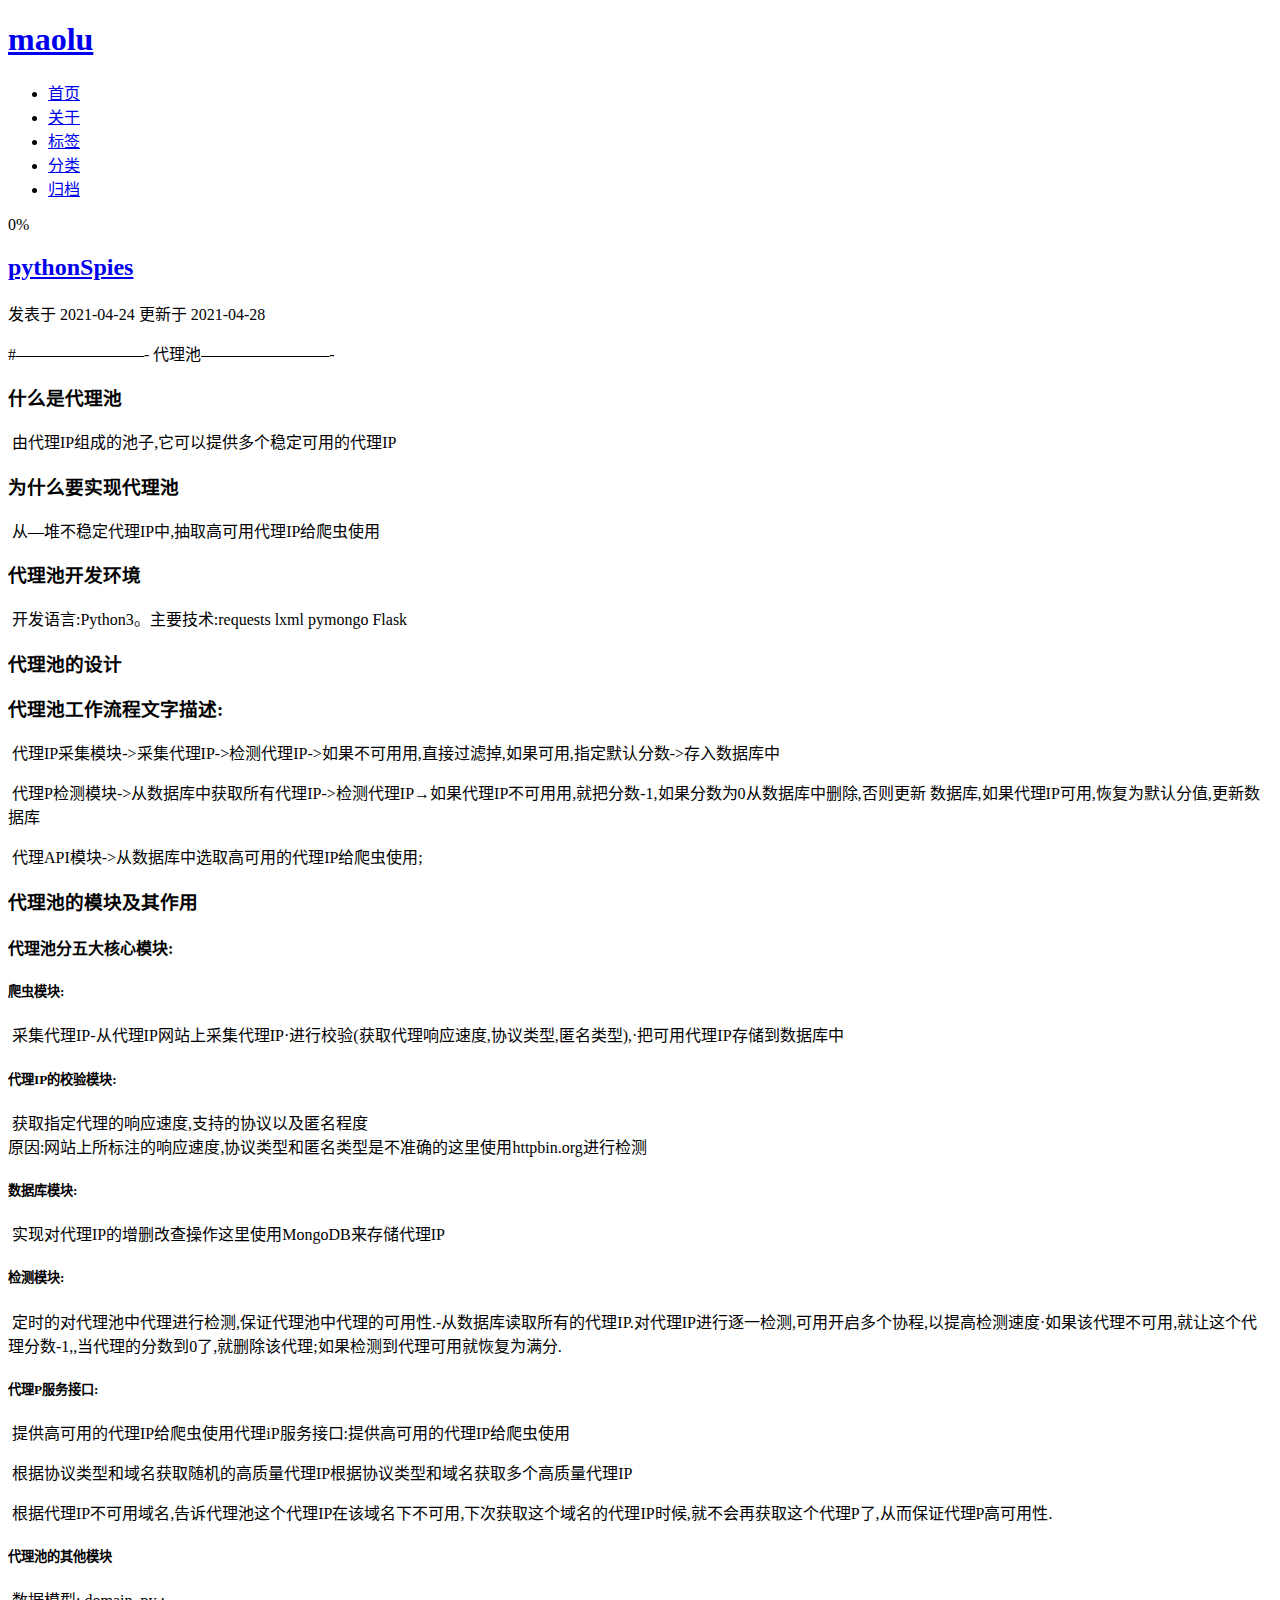
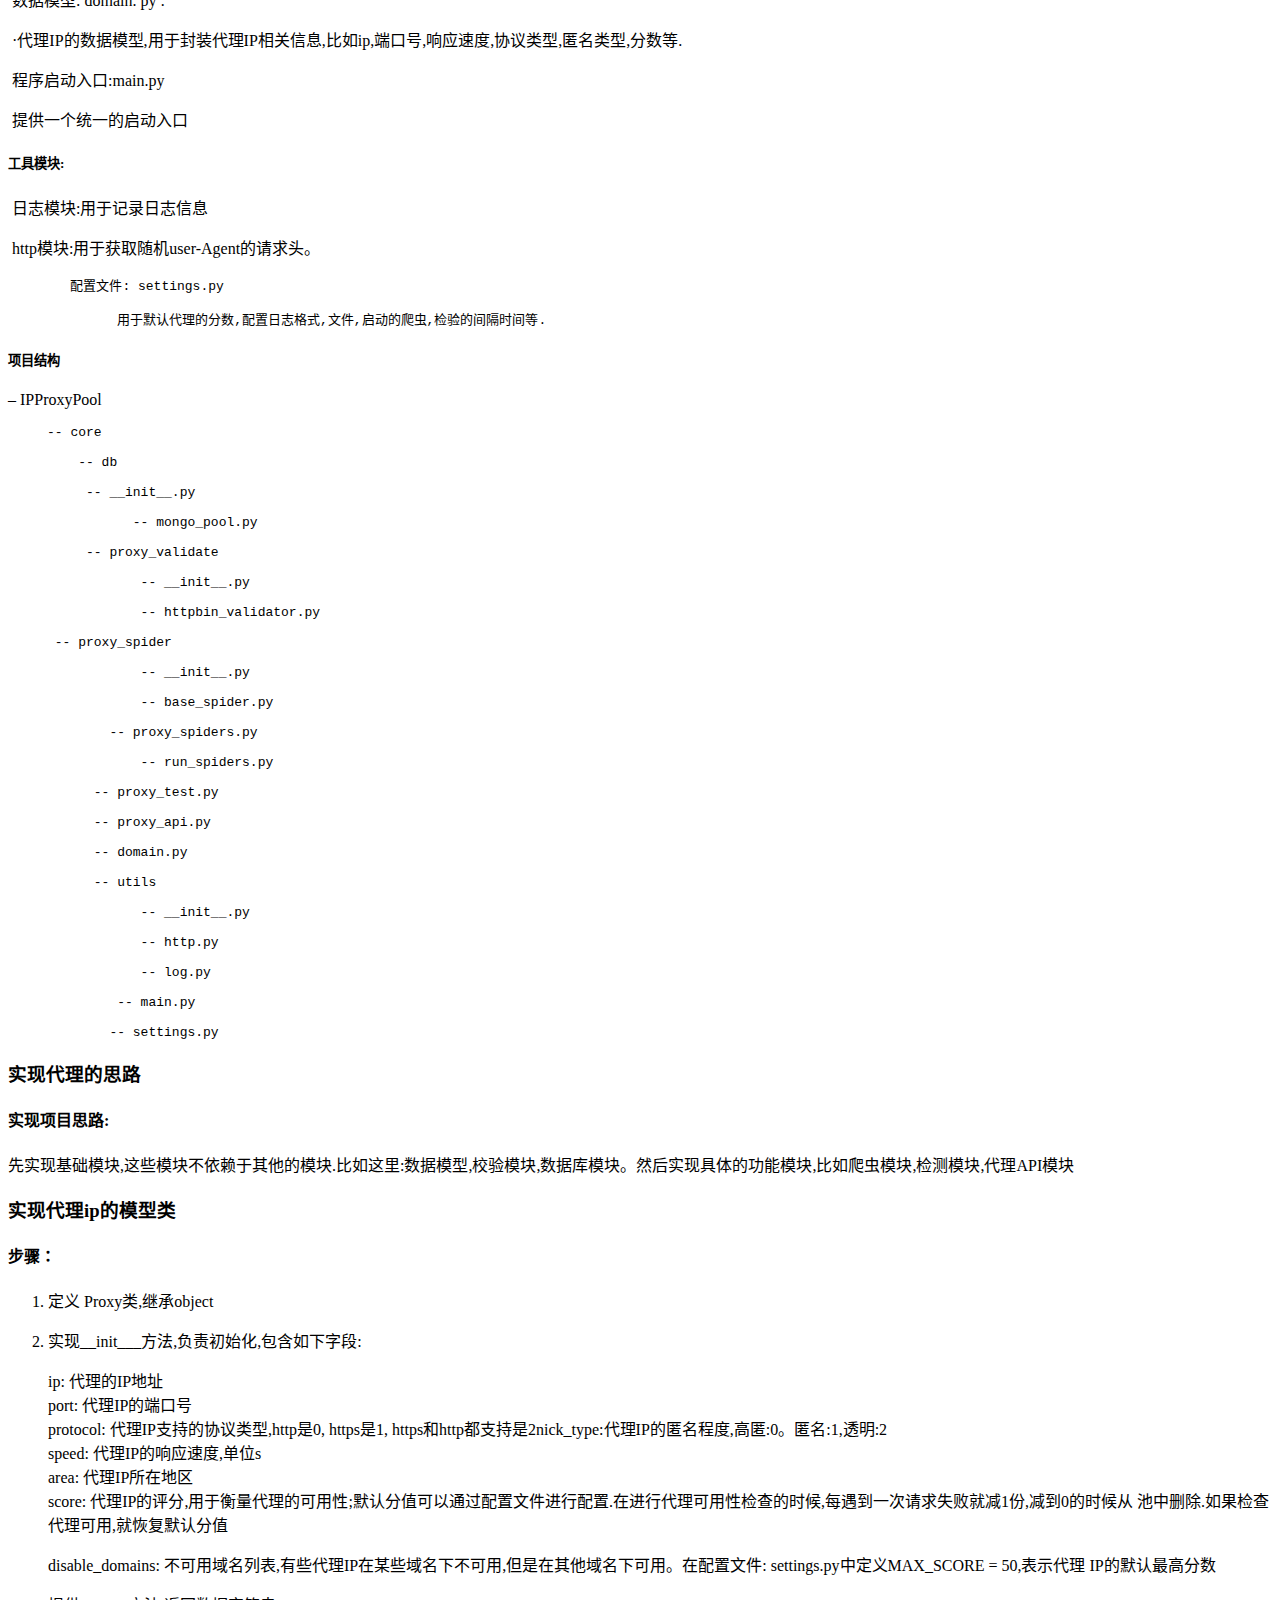
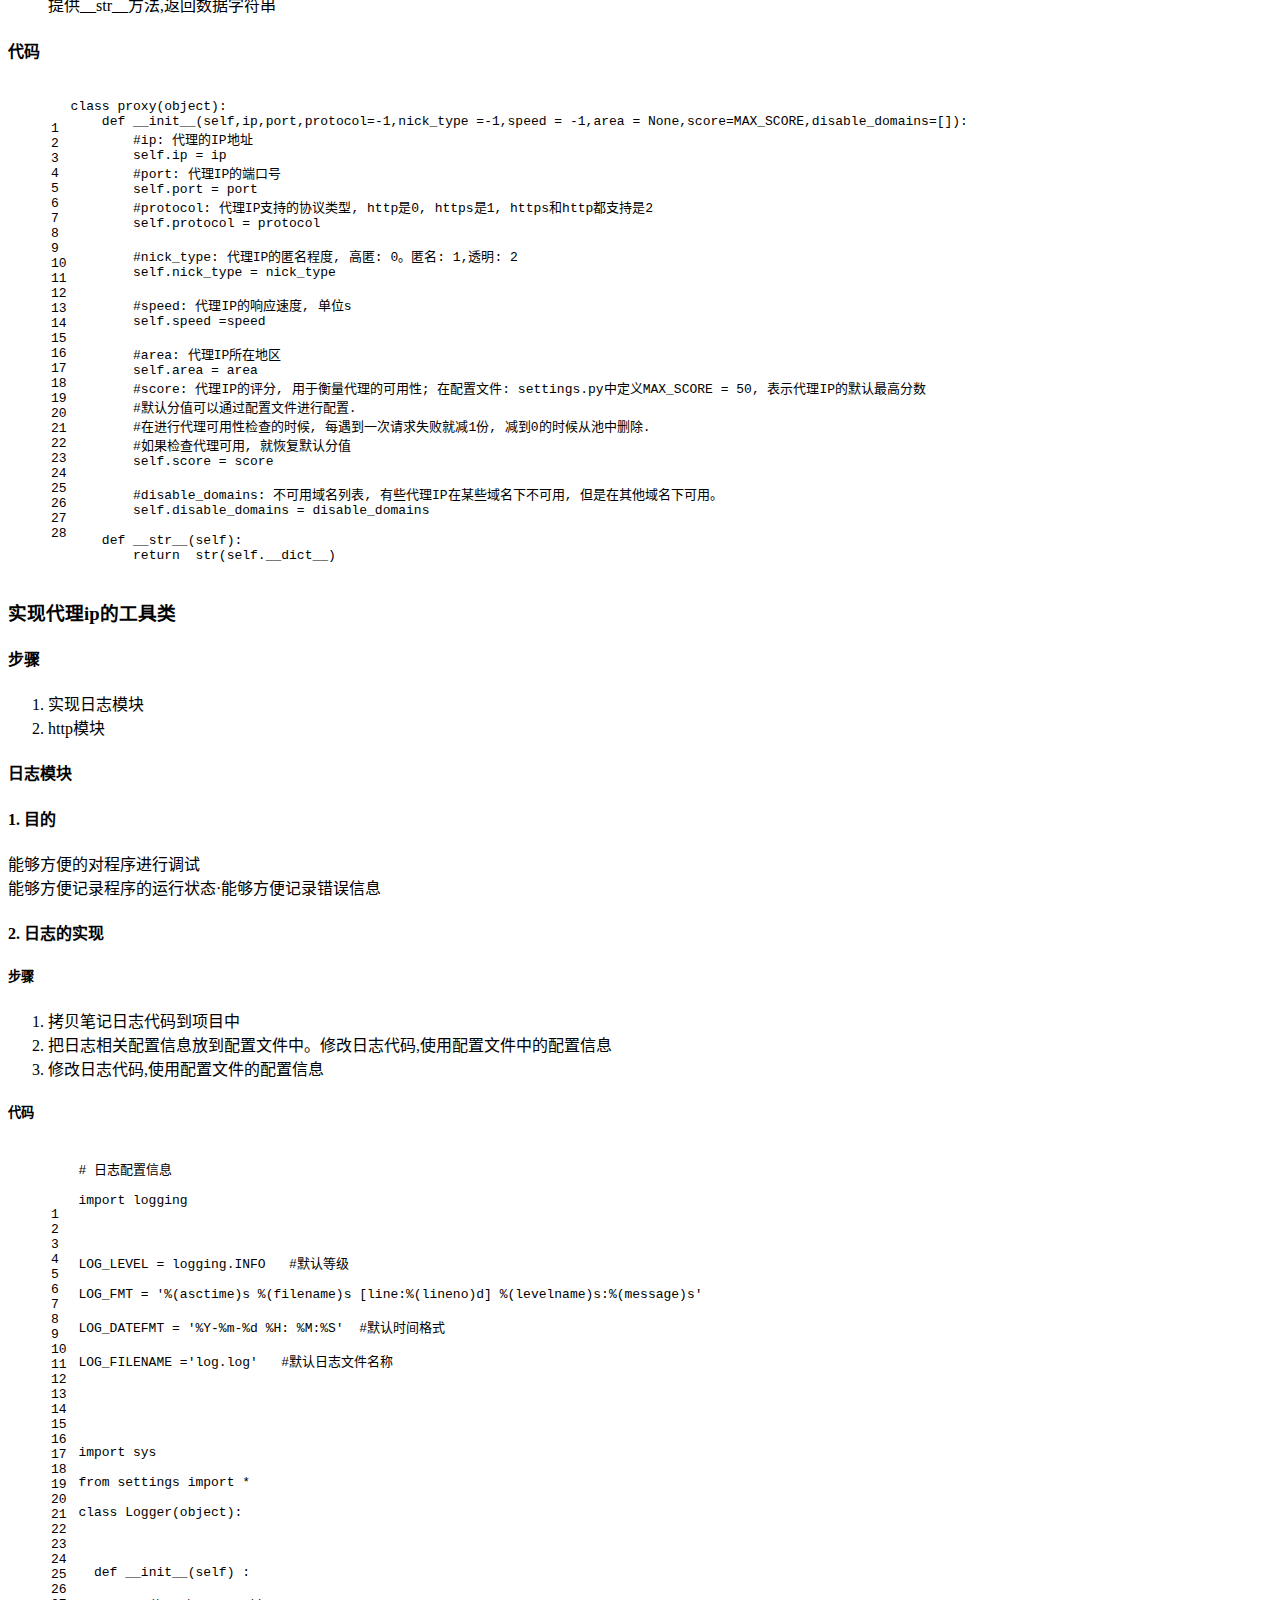
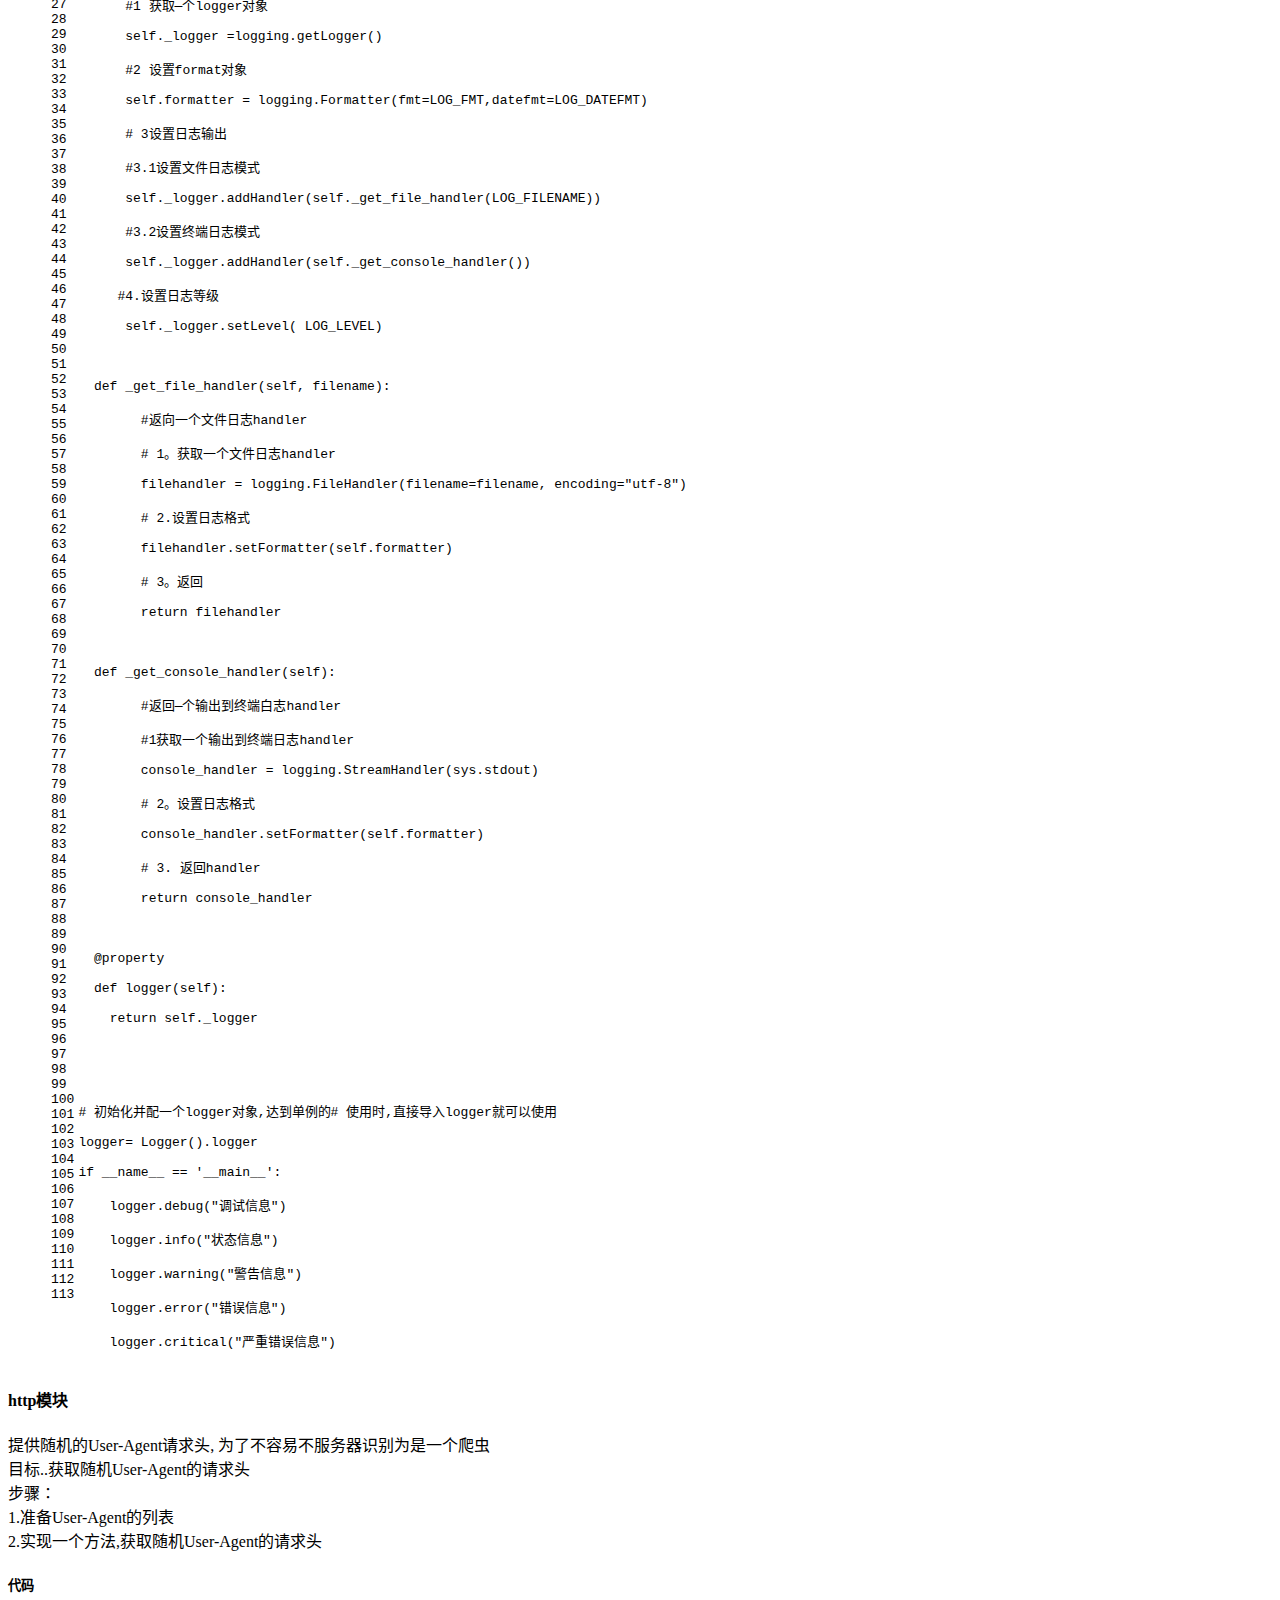
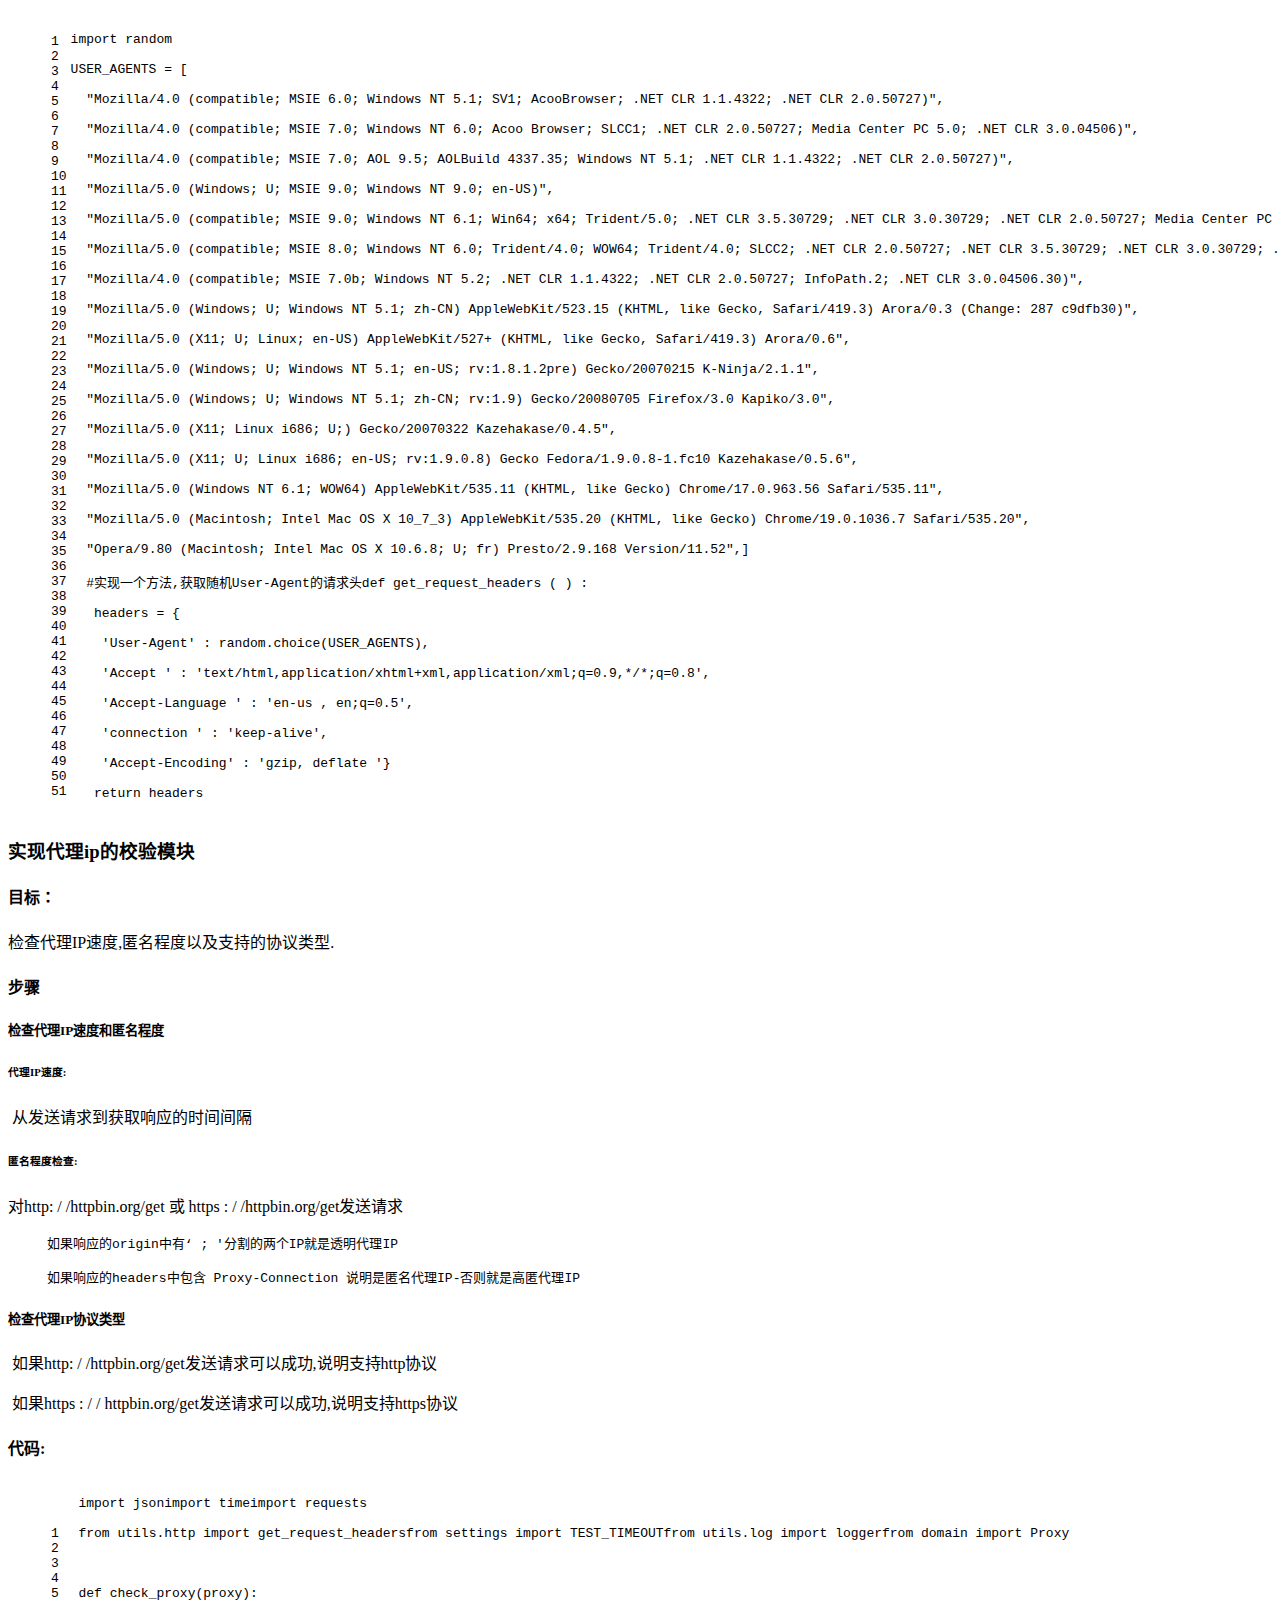
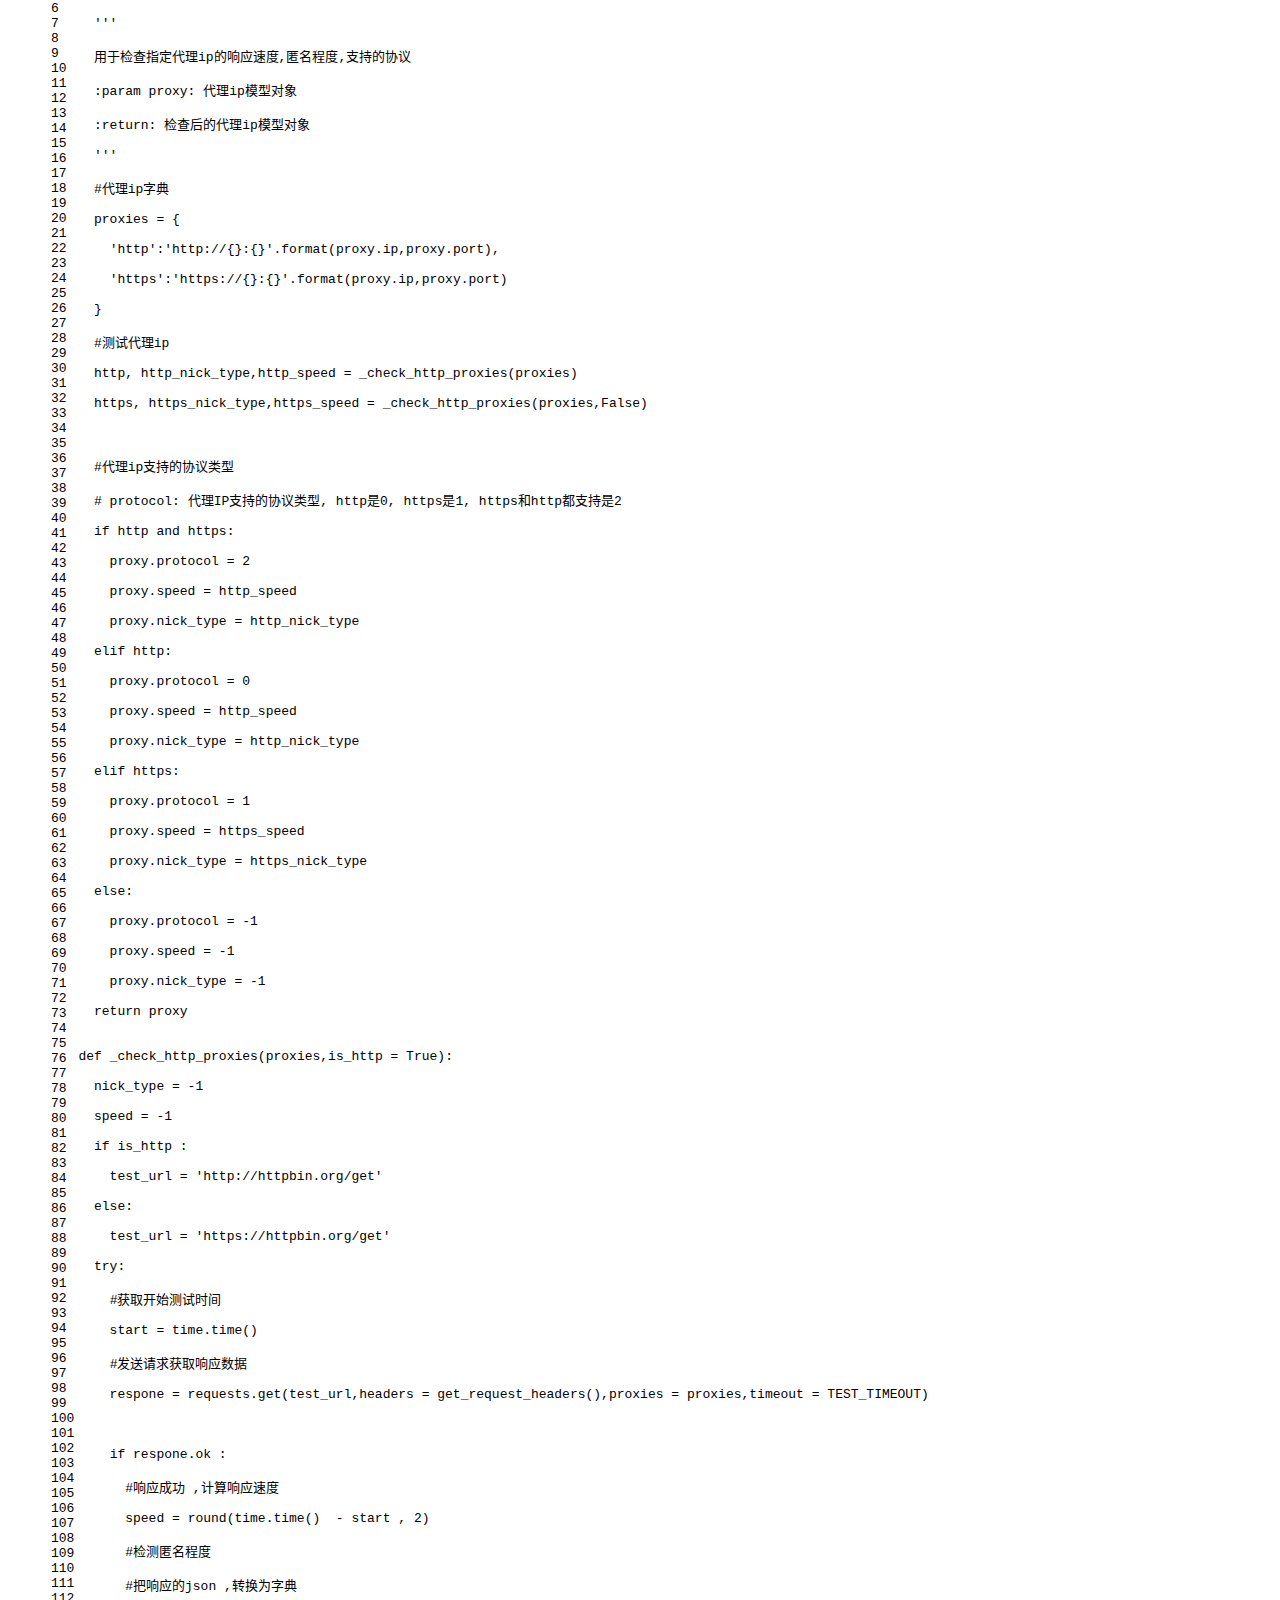
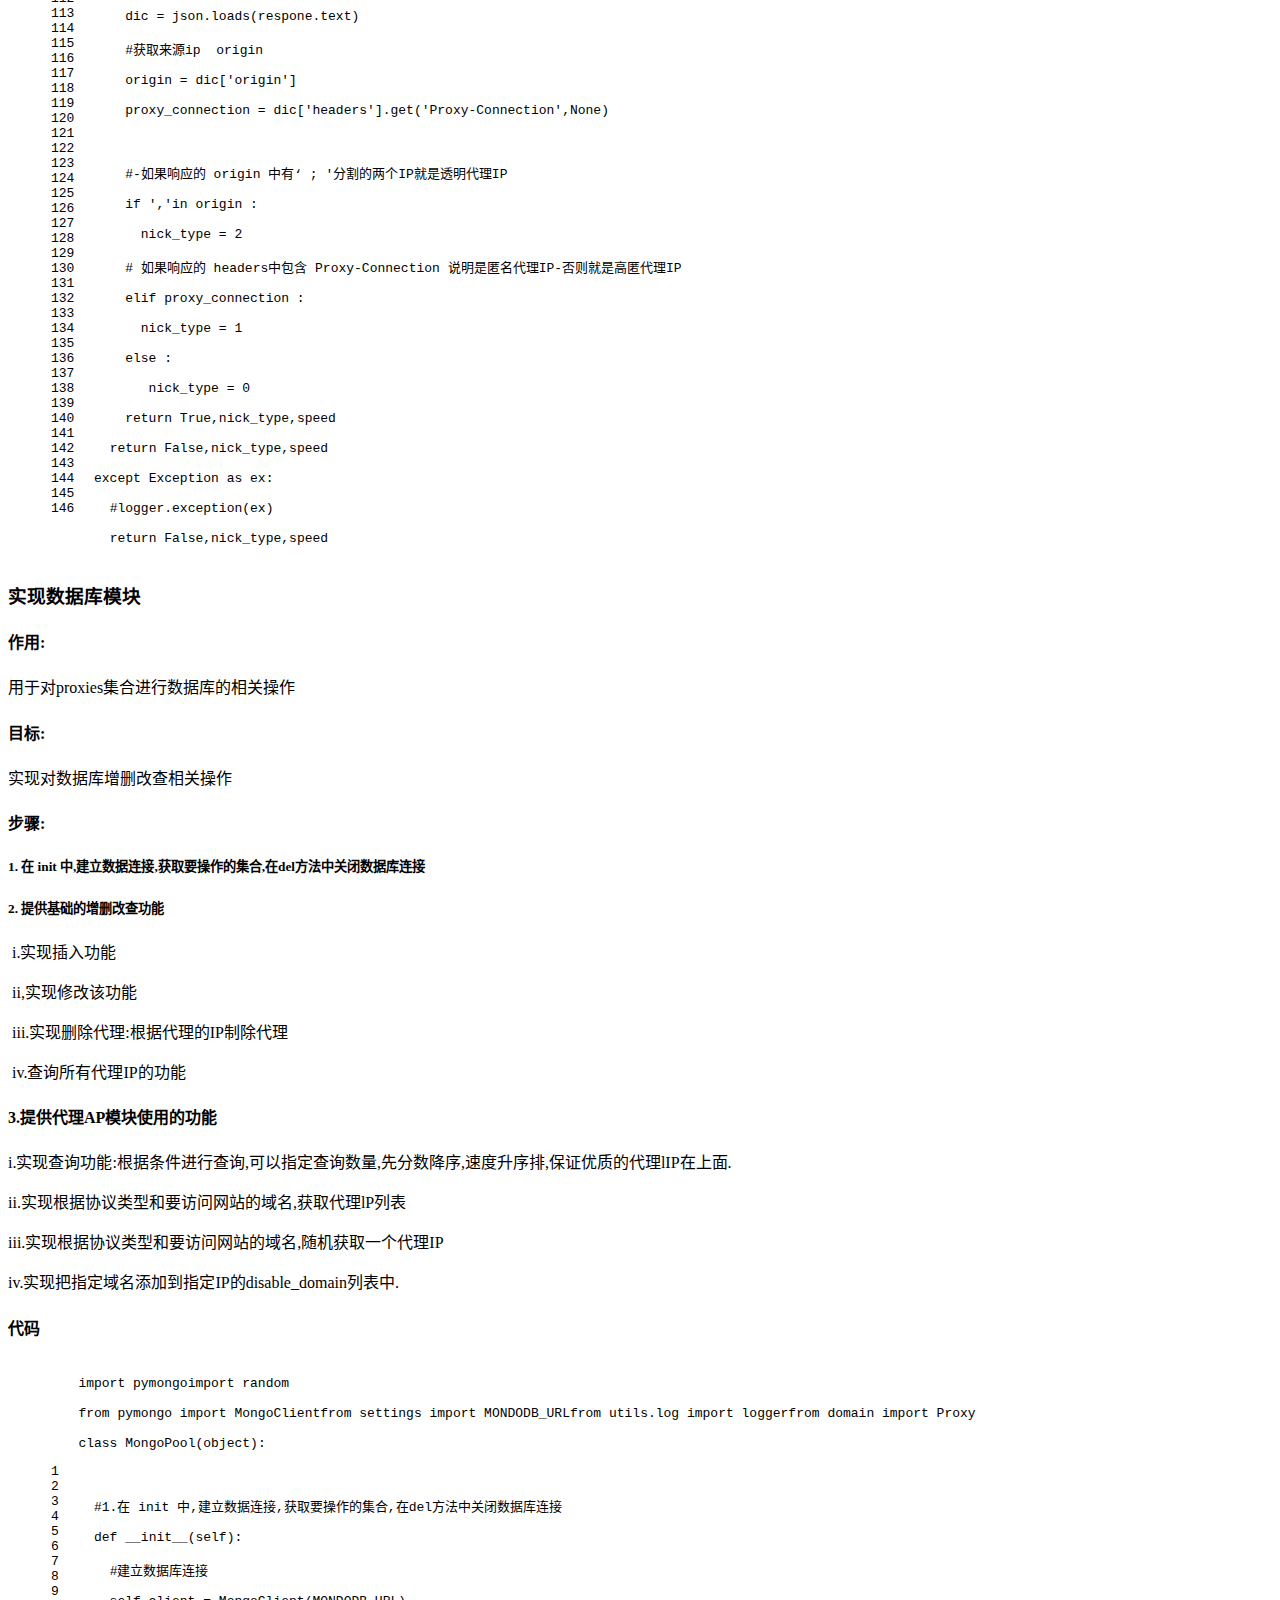
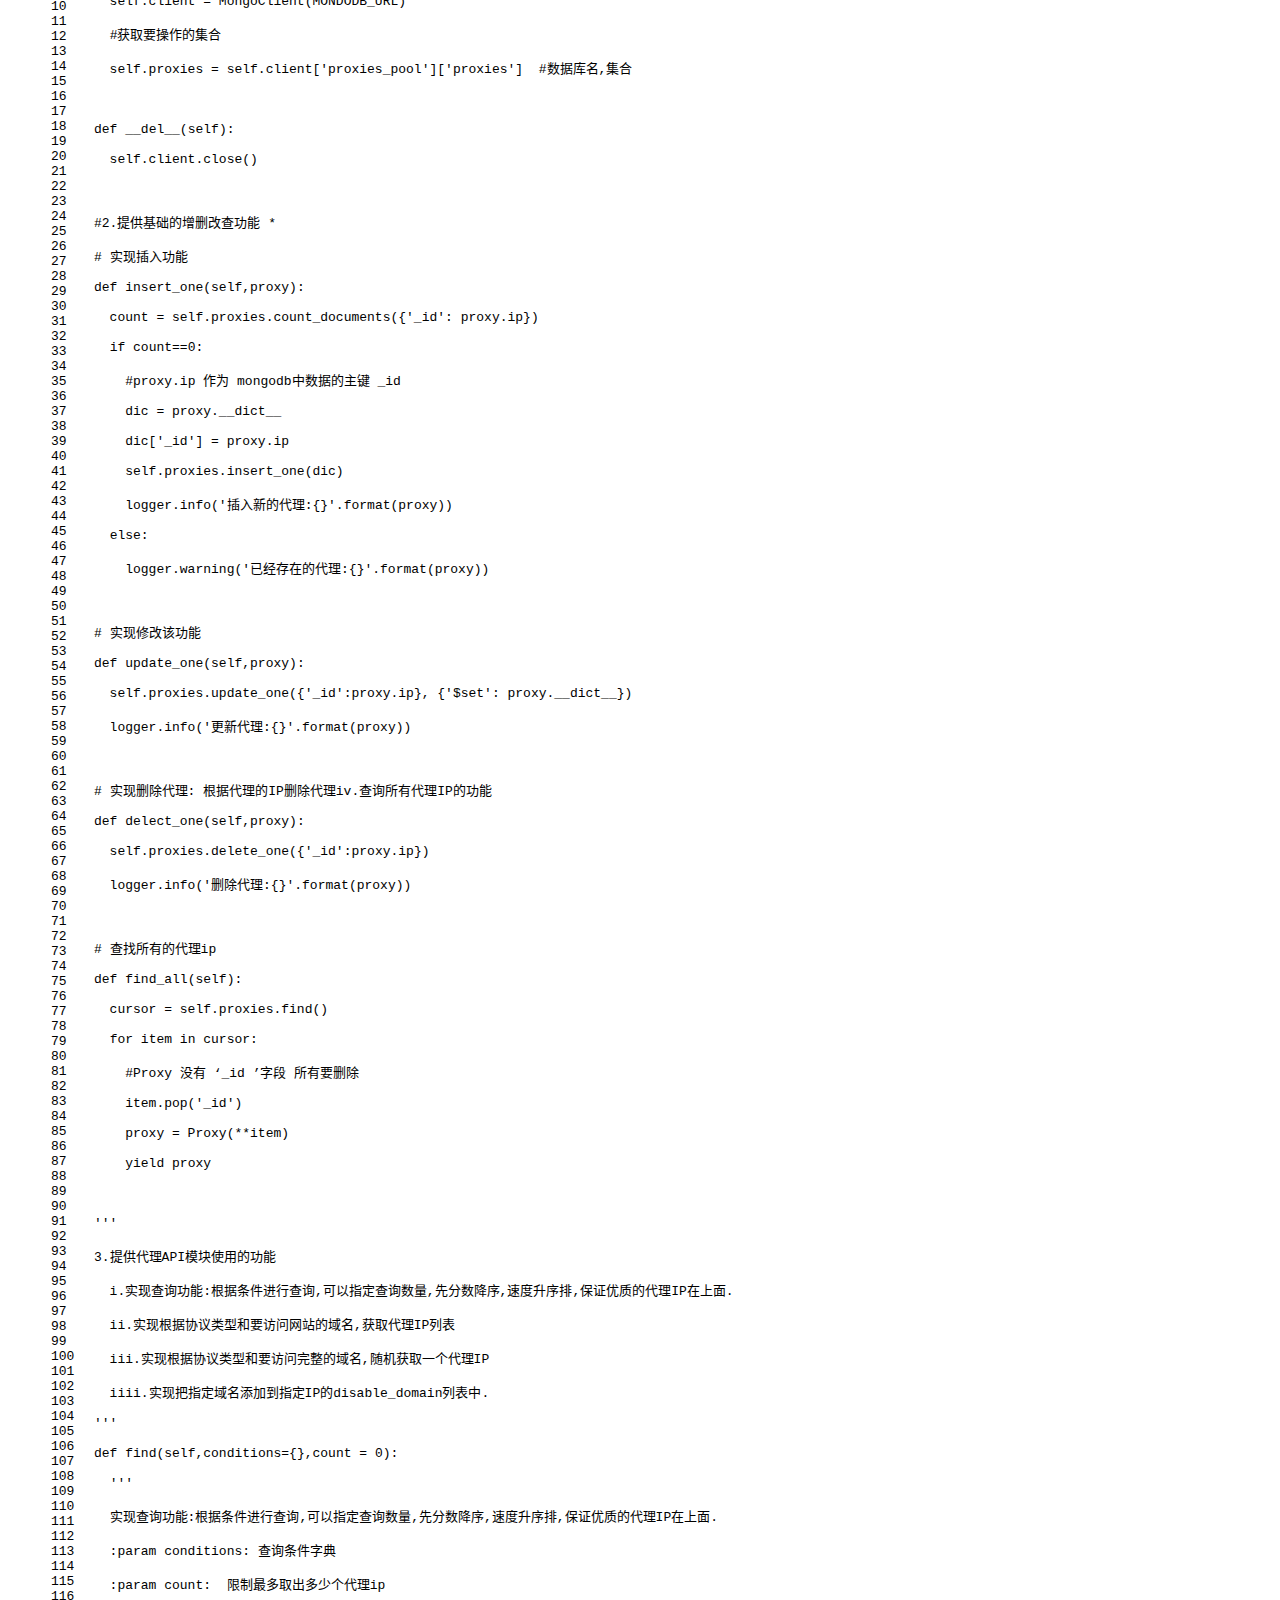
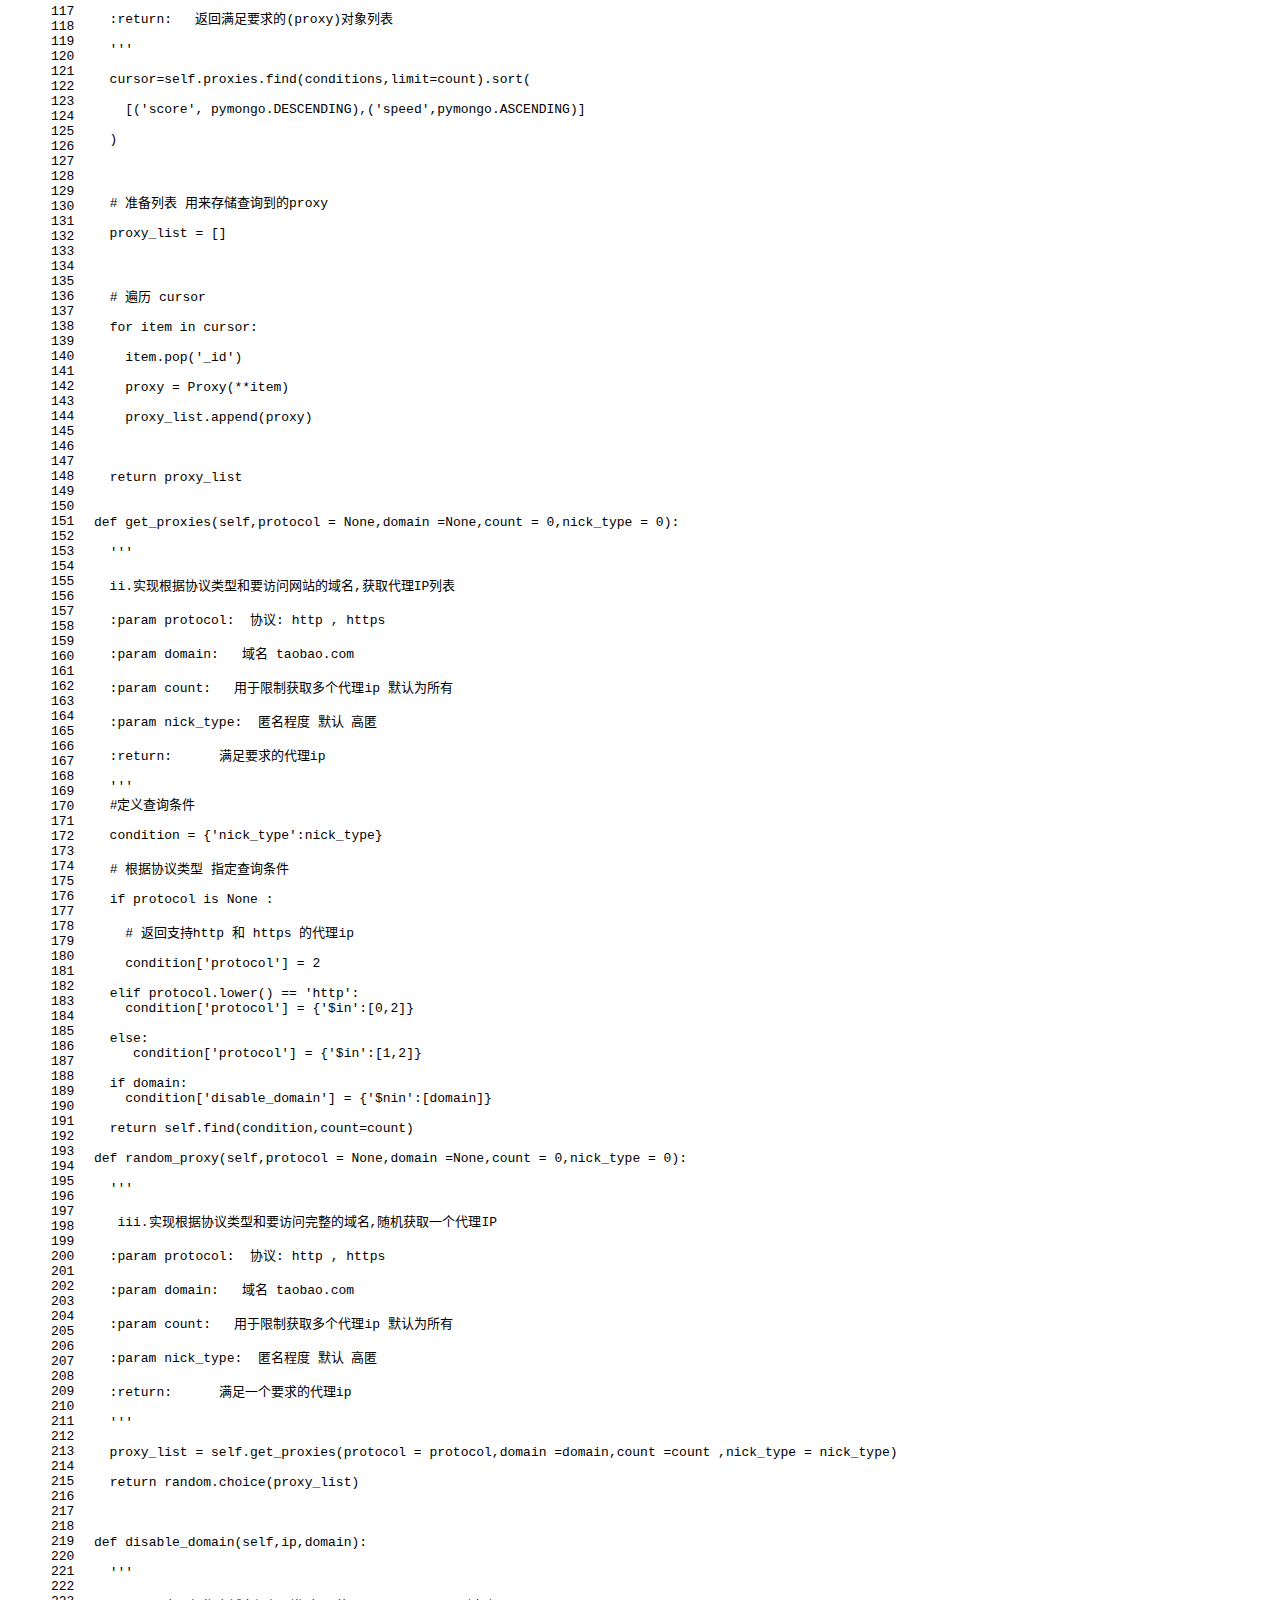
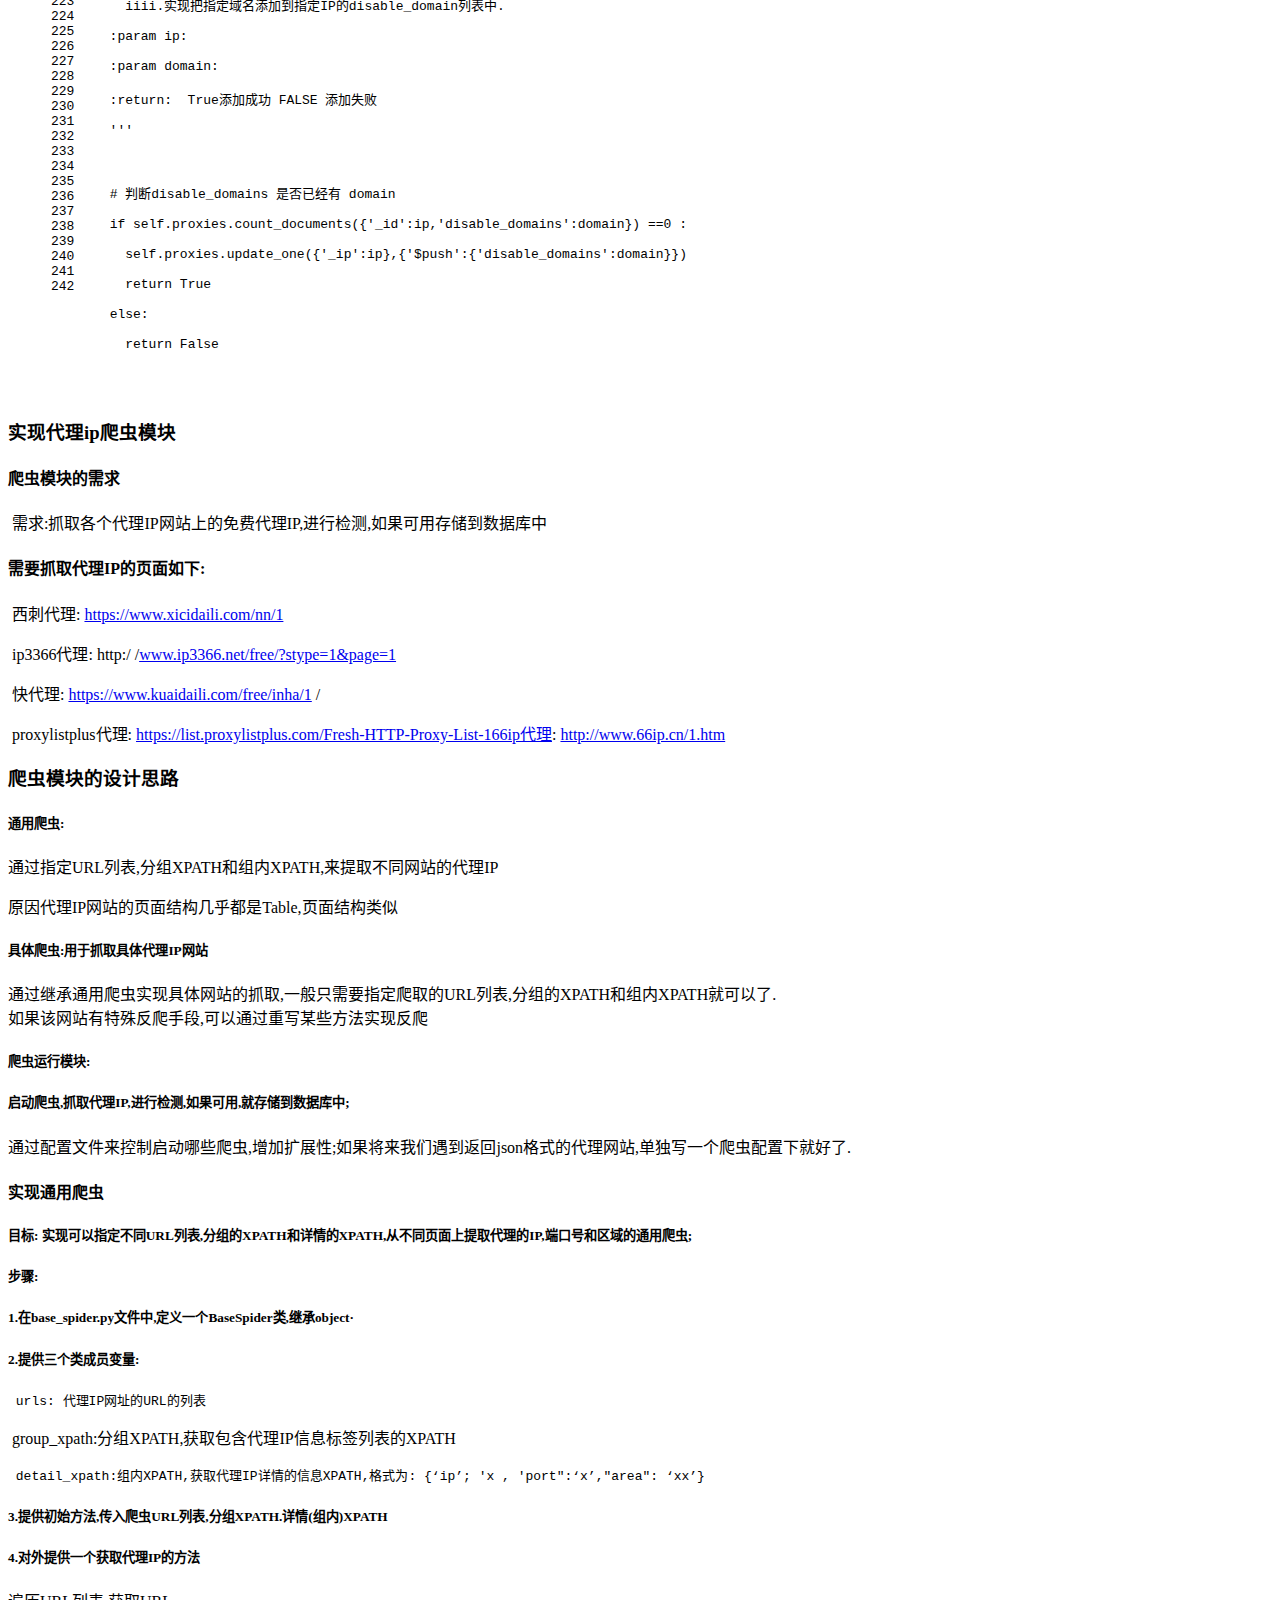
==== index.html @ 95d09b02 "Site updated: 2021-04-28 23:42:16" ====
<!DOCTYPE html>
<html lang="zh-CN">
<head>
  <meta charset="UTF-8">
<meta name="viewport" content="width=device-width, initial-scale=1, maximum-scale=2">
<meta name="theme-color" content="#222">
<meta name="generator" content="Hexo 5.4.0">
  <link rel="apple-touch-icon" sizes="180x180" href="/maolu.github.io/images/apple-touch-icon-next.png">
  <link rel="icon" type="image/png" sizes="32x32" href="/maolu.github.io/images/favicon-32x32-next.png">
  <link rel="icon" type="image/png" sizes="16x16" href="/maolu.github.io/images/favicon-16x16-next.png">
  <link rel="mask-icon" href="/maolu.github.io/images/logo.svg" color="#222">

<link rel="stylesheet" href="/maolu.github.io/css/main.css">


<link rel="stylesheet" href="/maolu.github.io/lib/font-awesome/css/all.min.css">

<script id="hexo-configurations">
    var NexT = window.NexT || {};
    var CONFIG = {"hostname":"maolululu.github.io","root":"/maolu.github.io/","scheme":"Pisces","version":"7.8.0","exturl":false,"sidebar":{"position":"left","display":"post","padding":18,"offset":12,"onmobile":false},"copycode":{"enable":false,"show_result":false,"style":null},"back2top":{"enable":true,"sidebar":false,"scrollpercent":true},"bookmark":{"enable":false,"color":"#222","save":"auto"},"fancybox":false,"mediumzoom":false,"lazyload":false,"pangu":false,"comments":{"style":"tabs","active":null,"storage":true,"lazyload":false,"nav":null},"algolia":{"hits":{"per_page":10},"labels":{"input_placeholder":"Search for Posts","hits_empty":"We didn't find any results for the search: ${query}","hits_stats":"${hits} results found in ${time} ms"}},"localsearch":{"enable":false,"trigger":"auto","top_n_per_article":1,"unescape":false,"preload":false},"motion":{"enable":true,"async":false,"transition":{"post_block":"fadeIn","post_header":"slideDownIn","post_body":"slideDownIn","coll_header":"slideLeftIn","sidebar":"slideUpIn"}}};
  </script>

  <meta name="description" content="Happy Coding">
<meta property="og:type" content="website">
<meta property="og:title" content="maolu">
<meta property="og:url" content="https://maolululu.github.io/maolu.github.io/index.html">
<meta property="og:site_name" content="maolu">
<meta property="og:description" content="Happy Coding">
<meta property="og:locale" content="zh_CN">
<meta property="article:author" content="maolu">
<meta name="twitter:card" content="summary">

<link rel="canonical" href="https://maolululu.github.io/maolu.github.io/">


<script id="page-configurations">
  // https://hexo.io/docs/variables.html
  CONFIG.page = {
    sidebar: "",
    isHome : true,
    isPost : false,
    lang   : 'zh-CN'
  };
</script>

  <title>maolu</title>
  






  <noscript>
  <style>
  .use-motion .brand,
  .use-motion .menu-item,
  .sidebar-inner,
  .use-motion .post-block,
  .use-motion .pagination,
  .use-motion .comments,
  .use-motion .post-header,
  .use-motion .post-body,
  .use-motion .collection-header { opacity: initial; }

  .use-motion .site-title,
  .use-motion .site-subtitle {
    opacity: initial;
    top: initial;
  }

  .use-motion .logo-line-before i { left: initial; }
  .use-motion .logo-line-after i { right: initial; }
  </style>
</noscript>

</head>

<body itemscope itemtype="http://schema.org/WebPage">
  <div class="container use-motion">
    <div class="headband"></div>

    <header class="header" itemscope itemtype="http://schema.org/WPHeader">
      <div class="header-inner"><div class="site-brand-container">
  <div class="site-nav-toggle">
    <div class="toggle" aria-label="切换导航栏">
      <span class="toggle-line toggle-line-first"></span>
      <span class="toggle-line toggle-line-middle"></span>
      <span class="toggle-line toggle-line-last"></span>
    </div>
  </div>

  <div class="site-meta">

    <a href="/maolu.github.io/" class="brand" rel="start">
      <span class="logo-line-before"><i></i></span>
      <h1 class="site-title">maolu</h1>
      <span class="logo-line-after"><i></i></span>
    </a>
  </div>

  <div class="site-nav-right">
    <div class="toggle popup-trigger">
    </div>
  </div>
</div>




<nav class="site-nav">
  <ul id="menu" class="main-menu menu">
        <li class="menu-item menu-item-home">

    <a href="/maolu.github.io/" rel="section"><i class="fa fa-home fa-fw"></i>首页</a>

  </li>
        <li class="menu-item menu-item-about">

    <a href="/maolu.github.io/about/me.html" rel="section"><i class="fa fa-user fa-fw"></i>关于</a>

  </li>
        <li class="menu-item menu-item-tags">

    <a href="/maolu.github.io/tags/" rel="section"><i class="fa fa-tags fa-fw"></i>标签</a>

  </li>
        <li class="menu-item menu-item-categories">

    <a href="/maolu.github.io/categories/" rel="section"><i class="fa fa-th fa-fw"></i>分类</a>

  </li>
        <li class="menu-item menu-item-archives">

    <a href="/maolu.github.io/archives/" rel="section"><i class="fa fa-archive fa-fw"></i>归档</a>

  </li>
  </ul>
</nav>




</div>
    </header>

    
  <div class="back-to-top">
    <i class="fa fa-arrow-up"></i>
    <span>0%</span>
  </div>


    <main class="main">
      <div class="main-inner">
        <div class="content-wrap">
          

          <div class="content index posts-expand">
            
      
  
  
  <article itemscope itemtype="http://schema.org/Article" class="post-block" lang="zh-CN">
    <link itemprop="mainEntityOfPage" href="https://maolululu.github.io/maolu.github.io/2021/04/24/pythonSpies/">

    <span hidden itemprop="author" itemscope itemtype="http://schema.org/Person">
      <meta itemprop="image" content="/maolu.github.io/images/toux.gif">
      <meta itemprop="name" content="maolu">
      <meta itemprop="description" content="Happy Coding">
    </span>

    <span hidden itemprop="publisher" itemscope itemtype="http://schema.org/Organization">
      <meta itemprop="name" content="maolu">
    </span>
      <header class="post-header">
        <h2 class="post-title" itemprop="name headline">
          
            <a href="/maolu.github.io/2021/04/24/pythonSpies/" class="post-title-link" itemprop="url">pythonSpies</a>
        </h2>

        <div class="post-meta">
            <span class="post-meta-item">
              <span class="post-meta-item-icon">
                <i class="far fa-calendar"></i>
              </span>
              <span class="post-meta-item-text">发表于</span>

              <time title="创建时间：2021-04-24 15:18:50" itemprop="dateCreated datePublished" datetime="2021-04-24T15:18:50+08:00">2021-04-24</time>
            </span>
              <span class="post-meta-item">
                <span class="post-meta-item-icon">
                  <i class="far fa-calendar-check"></i>
                </span>
                <span class="post-meta-item-text">更新于</span>
                <time title="修改时间：2021-04-28 23:41:53" itemprop="dateModified" datetime="2021-04-28T23:41:53+08:00">2021-04-28</time>
              </span>

          

        </div>
      </header>

    
    
    
    <div class="post-body" itemprop="articleBody">

      
          <p>#————————- 代理池————————-</p>
<h3 id="什么是代理池"><a href="#什么是代理池" class="headerlink" title="什么是代理池"></a>什么是代理池</h3><p>​    由代理IP组成的池子,它可以提供多个稳定可用的代理IP</p>
<h3 id="为什么要实现代理池"><a href="#为什么要实现代理池" class="headerlink" title="为什么要实现代理池"></a>为什么要实现代理池</h3><p>​    从—堆不稳定代理IP中,抽取高可用代理IP给爬虫使用</p>
<h3 id="代理池开发环境"><a href="#代理池开发环境" class="headerlink" title="代理池开发环境"></a>代理池开发环境</h3><p>​    开发语言:Python3。主要技术:requests lxml pymongo Flask</p>
<h3 id="代理池的设计"><a href="#代理池的设计" class="headerlink" title="代理池的设计"></a>代理池的设计</h3><h3 id="代理池工作流程文字描述"><a href="#代理池工作流程文字描述" class="headerlink" title="代理池工作流程文字描述:"></a>代理池工作流程文字描述:</h3><p>​    代理IP采集模块-&gt;采集代理IP-&gt;检测代理IP-&gt;如果不可用用,直接过滤掉,如果可用,指定默认分数-&gt;存入数据库中   </p>
<p>​        代理P检测模块-&gt;从数据库中获取所有代理IP-&gt;检测代理IP→如果代理IP不可用用,就把分数-1,如果分数为0从数据库中删除,否则更新            数据库,如果代理IP可用,恢复为默认分值,更新数据库   </p>
<p>​        代理API模块-&gt;从数据库中选取高可用的代理IP给爬虫使用;</p>
<h3 id="代理池的模块及其作用"><a href="#代理池的模块及其作用" class="headerlink" title="代理池的模块及其作用"></a>代理池的模块及其作用</h3><h4 id="代理池分五大核心模块"><a href="#代理池分五大核心模块" class="headerlink" title="代理池分五大核心模块:"></a>代理池分五大核心模块:</h4><h5 id="爬虫模块"><a href="#爬虫模块" class="headerlink" title="爬虫模块:"></a>爬虫模块:</h5><p>​              采集代理IP-从代理IP网站上采集代理IP·进行校验(获取代理响应速度,协议类型,匿名类型),·把可用代理IP存储到数据库中     </p>
<h5 id="代理IP的校验模块"><a href="#代理IP的校验模块" class="headerlink" title="代理IP的校验模块:"></a>代理IP的校验模块:</h5><p>​      获取指定代理的响应速度,支持的协议以及匿名程度<br>      原因:网站上所标注的响应速度,协议类型和匿名类型是不准确的这里使用httpbin.org进行检测     </p>
<h5 id="数据库模块"><a href="#数据库模块" class="headerlink" title="数据库模块:"></a>数据库模块:</h5><p>​              实现对代理IP的增删改查操作这里使用MongoDB来存储代理IP    </p>
<h5 id="检测模块"><a href="#检测模块" class="headerlink" title="检测模块:"></a>检测模块:</h5><p>​              定时的对代理池中代理进行检测,保证代理池中代理的可用性.-从数据库读取所有的代理IP.对代理IP进行逐一检测,可用开启多个协程,以提高检测速度·如果该代理不可用,就让这个代理分数-1,,当代理的分数到0了,就删除该代理;如果检测到代理可用就恢复为满分.          </p>
<h5 id="代理P服务接口"><a href="#代理P服务接口" class="headerlink" title="代理P服务接口:"></a>代理P服务接口:</h5><p>​              提供高可用的代理IP给爬虫使用代理iP服务接口:提供高可用的代理IP给爬虫使用</p>
<p>​            根据协议类型和域名获取随机的高质量代理IP根据协议类型和域名获取多个高质量代理IP</p>
<p>​            根据代理IP不可用域名,告诉代理池这个代理IP在该域名下不可用,下次获取这个域名的代理IP时候,就不会再获取这个代理P了,从而保证代理P高可用性.</p>
<h5 id="代理池的其他模块"><a href="#代理池的其他模块" class="headerlink" title="代理池的其他模块"></a>代理池的其他模块</h5><p>​             数据模型: domain. py :</p>
<p>​            ·代理IP的数据模型,用于封装代理IP相关信息,比如ip,端口号,响应速度,协议类型,匿名类型,分数等.</p>
<p>​            程序启动入口:main.py</p>
<p>​            提供一个统一的启动入口 </p>
<h5 id="工具模块"><a href="#工具模块" class="headerlink" title="工具模块:"></a>工具模块:</h5><p>​            日志模块:用于记录日志信息</p>
<p>​            http模块:用于获取随机user-Agent的请求头。    </p>
<pre><code>        配置文件: settings.py
  
              用于默认代理的分数,配置日志格式,文件,启动的爬虫,检验的间隔时间等.
</code></pre>
<h5 id="项目结构"><a href="#项目结构" class="headerlink" title="项目结构"></a>项目结构</h5><p>  – IPProxyPool</p>
<pre><code>  ​   -- core
  
  ​       -- db
  
  ​        -- __init__.py
  
                -- mongo_pool.py
  
  ​        -- proxy_validate
  
  ​               -- __init__.py
  
  ​               -- httpbin_validator.py
  
  ​    -- proxy_spider
  
  ​               -- __init__.py
  
  ​               -- base_spider.py       
  
  ​           -- proxy_spiders.py
  
  ​               -- run_spiders.py
  
  ​         -- proxy_test.py
  
  ​         -- proxy_api.py
  
  ​         -- domain.py
  
  ​         -- utils
  
  ​               -- __init__.py
  
  ​               -- http.py
  
  ​               -- log.py
  
  ​            -- main.py
  
  ​           -- settings.py
</code></pre>
<h3 id="实现代理的思路"><a href="#实现代理的思路" class="headerlink" title="实现代理的思路"></a>实现代理的思路</h3><h4 id="实现项目思路"><a href="#实现项目思路" class="headerlink" title="实现项目思路:"></a>实现项目思路:</h4><p>​先实现基础模块,这些模块不依赖于其他的模块.比如这里:数据模型,校验模块,数据库模块。然后实现具体的功能模块,比如爬虫模块,检测模块,代理API模块</p>
<h3 id="实现代理ip的模型类"><a href="#实现代理ip的模型类" class="headerlink" title="实现代理ip的模型类"></a>实现代理ip的模型类</h3><h4 id="步骤∶"><a href="#步骤∶" class="headerlink" title="步骤∶"></a>步骤∶</h4><ol>
<li><p>定义 Proxy类,继承object</p>
</li>
<li><p>实现__init___方法,负责初始化,包含如下字段:</p>
<p> ip:                代理的IP地址<br>port:            代理IP的端口号<br>protocol:    代理IP支持的协议类型,http是0, https是1, https和http都支持是2nick_type:代理IP的匿名程度,高匿:0。匿名:1,透明:2<br>speed:        代理IP的响应速度,单位s<br>area:           代理IP所在地区<br>score:         代理IP的评分,用于衡量代理的可用性;默认分值可以通过配置文件进行配置.在进行代理可用性检查的时候,每遇到一次请求失败就减1份,减到0的时候从                    池中删除.如果检查代理可用,就恢复默认分值</p>
<p>disable_domains:            不可用域名列表,有些代理IP在某些域名下不可用,但是在其他域名下可用。在配置文件: settings.py中定义MAX_SCORE = 50,表示代理                                            IP的默认最高分数</p>
<p>提供__str__方法,返回数据字符串</p>
</li>
</ol>
<h4 id="代码"><a href="#代码" class="headerlink" title="代码"></a>代码</h4><figure class="highlight python"><table><tr><td class="gutter"><pre><span class="line">1</span><br><span class="line">2</span><br><span class="line">3</span><br><span class="line">4</span><br><span class="line">5</span><br><span class="line">6</span><br><span class="line">7</span><br><span class="line">8</span><br><span class="line">9</span><br><span class="line">10</span><br><span class="line">11</span><br><span class="line">12</span><br><span class="line">13</span><br><span class="line">14</span><br><span class="line">15</span><br><span class="line">16</span><br><span class="line">17</span><br><span class="line">18</span><br><span class="line">19</span><br><span class="line">20</span><br><span class="line">21</span><br><span class="line">22</span><br><span class="line">23</span><br><span class="line">24</span><br><span class="line">25</span><br><span class="line">26</span><br><span class="line">27</span><br><span class="line">28</span><br></pre></td><td class="code"><pre><span class="line"><span class="class"><span class="keyword">class</span> <span class="title">proxy</span>(<span class="params"><span class="built_in">object</span></span>):</span></span><br><span class="line">    <span class="function"><span class="keyword">def</span> <span class="title">__init__</span>(<span class="params">self,ip,port,protocol=-<span class="number">1</span>,nick_type =-<span class="number">1</span>,speed = -<span class="number">1</span>,area = <span class="literal">None</span>,score=MAX_SCORE,disable_domains=[]</span>):</span></span><br><span class="line">        <span class="comment">#ip: 代理的IP地址</span></span><br><span class="line">        self.ip = ip</span><br><span class="line">        <span class="comment">#port: 代理IP的端口号</span></span><br><span class="line">        self.port = port</span><br><span class="line">        <span class="comment">#protocol: 代理IP支持的协议类型, http是0, https是1, https和http都支持是2</span></span><br><span class="line">        self.protocol = protocol</span><br><span class="line"></span><br><span class="line">        <span class="comment">#nick_type: 代理IP的匿名程度, 高匿: 0。匿名: 1,透明: 2</span></span><br><span class="line">        self.nick_type = nick_type</span><br><span class="line"></span><br><span class="line">        <span class="comment">#speed: 代理IP的响应速度, 单位s</span></span><br><span class="line">        self.speed =speed</span><br><span class="line"></span><br><span class="line">        <span class="comment">#area: 代理IP所在地区</span></span><br><span class="line">        self.area = area</span><br><span class="line">        <span class="comment">#score: 代理IP的评分, 用于衡量代理的可用性; 在配置文件: settings.py中定义MAX_SCORE = 50, 表示代理IP的默认最高分数</span></span><br><span class="line">        <span class="comment">#默认分值可以通过配置文件进行配置.</span></span><br><span class="line">        <span class="comment">#在进行代理可用性检查的时候, 每遇到一次请求失败就减1份, 减到0的时候从池中删除.</span></span><br><span class="line">        <span class="comment">#如果检查代理可用, 就恢复默认分值</span></span><br><span class="line">        self.score = score</span><br><span class="line"></span><br><span class="line">        <span class="comment">#disable_domains: 不可用域名列表, 有些代理IP在某些域名下不可用, 但是在其他域名下可用。</span></span><br><span class="line">        self.disable_domains = disable_domains</span><br><span class="line"></span><br><span class="line">    <span class="function"><span class="keyword">def</span> <span class="title">__str__</span>(<span class="params">self</span>):</span></span><br><span class="line">        <span class="keyword">return</span>  <span class="built_in">str</span>(self.__dict__)</span><br></pre></td></tr></table></figure>



<h3 id="实现代理ip的工具类"><a href="#实现代理ip的工具类" class="headerlink" title="实现代理ip的工具类"></a>实现代理ip的工具类</h3><h4 id="步骤"><a href="#步骤" class="headerlink" title="步骤"></a>步骤</h4><ol>
<li>实现日志模块</li>
<li> http模块</li>
</ol>
<h4 id="日志模块"><a href="#日志模块" class="headerlink" title="日志模块"></a>日志模块</h4><h4 id="1-目的"><a href="#1-目的" class="headerlink" title="1. 目的"></a>1. 目的</h4><p>能够方便的对程序进行调试<br>能够方便记录程序的运行状态·能够方便记录错误信息</p>
<h4 id="2-日志的实现"><a href="#2-日志的实现" class="headerlink" title="2. 日志的实现"></a>2. 日志的实现</h4><h5 id="步骤-1"><a href="#步骤-1" class="headerlink" title="步骤"></a>步骤</h5><ol>
<li>拷贝笔记日志代码到项目中</li>
<li>把日志相关配置信息放到配置文件中。修改日志代码,使用配置文件中的配置信息</li>
<li>修改日志代码,使用配置文件的配置信息</li>
</ol>
<h5 id="代码-1"><a href="#代码-1" class="headerlink" title="代码"></a>代码</h5><figure class="highlight python"><table><tr><td class="gutter"><pre><span class="line">1</span><br><span class="line">2</span><br><span class="line">3</span><br><span class="line">4</span><br><span class="line">5</span><br><span class="line">6</span><br><span class="line">7</span><br><span class="line">8</span><br><span class="line">9</span><br><span class="line">10</span><br><span class="line">11</span><br><span class="line">12</span><br><span class="line">13</span><br><span class="line">14</span><br><span class="line">15</span><br><span class="line">16</span><br><span class="line">17</span><br><span class="line">18</span><br><span class="line">19</span><br><span class="line">20</span><br><span class="line">21</span><br><span class="line">22</span><br><span class="line">23</span><br><span class="line">24</span><br><span class="line">25</span><br><span class="line">26</span><br><span class="line">27</span><br><span class="line">28</span><br><span class="line">29</span><br><span class="line">30</span><br><span class="line">31</span><br><span class="line">32</span><br><span class="line">33</span><br><span class="line">34</span><br><span class="line">35</span><br><span class="line">36</span><br><span class="line">37</span><br><span class="line">38</span><br><span class="line">39</span><br><span class="line">40</span><br><span class="line">41</span><br><span class="line">42</span><br><span class="line">43</span><br><span class="line">44</span><br><span class="line">45</span><br><span class="line">46</span><br><span class="line">47</span><br><span class="line">48</span><br><span class="line">49</span><br><span class="line">50</span><br><span class="line">51</span><br><span class="line">52</span><br><span class="line">53</span><br><span class="line">54</span><br><span class="line">55</span><br><span class="line">56</span><br><span class="line">57</span><br><span class="line">58</span><br><span class="line">59</span><br><span class="line">60</span><br><span class="line">61</span><br><span class="line">62</span><br><span class="line">63</span><br><span class="line">64</span><br><span class="line">65</span><br><span class="line">66</span><br><span class="line">67</span><br><span class="line">68</span><br><span class="line">69</span><br><span class="line">70</span><br><span class="line">71</span><br><span class="line">72</span><br><span class="line">73</span><br><span class="line">74</span><br><span class="line">75</span><br><span class="line">76</span><br><span class="line">77</span><br><span class="line">78</span><br><span class="line">79</span><br><span class="line">80</span><br><span class="line">81</span><br><span class="line">82</span><br><span class="line">83</span><br><span class="line">84</span><br><span class="line">85</span><br><span class="line">86</span><br><span class="line">87</span><br><span class="line">88</span><br><span class="line">89</span><br><span class="line">90</span><br><span class="line">91</span><br><span class="line">92</span><br><span class="line">93</span><br><span class="line">94</span><br><span class="line">95</span><br><span class="line">96</span><br><span class="line">97</span><br><span class="line">98</span><br><span class="line">99</span><br><span class="line">100</span><br><span class="line">101</span><br><span class="line">102</span><br><span class="line">103</span><br><span class="line">104</span><br><span class="line">105</span><br><span class="line">106</span><br><span class="line">107</span><br><span class="line">108</span><br><span class="line">109</span><br><span class="line">110</span><br><span class="line">111</span><br><span class="line">112</span><br><span class="line">113</span><br></pre></td><td class="code"><pre><span class="line"><span class="comment"># 日志配置信息</span></span><br><span class="line"></span><br><span class="line"><span class="keyword">import</span> logging</span><br><span class="line"></span><br><span class="line"></span><br><span class="line"></span><br><span class="line">LOG_LEVEL = logging.INFO   <span class="comment">#默认等级</span></span><br><span class="line"></span><br><span class="line">LOG_FMT = <span class="string">&#x27;%(asctime)s %(filename)s [line:%(lineno)d] %(levelname)s:%(message)s&#x27;</span></span><br><span class="line"></span><br><span class="line">LOG_DATEFMT = <span class="string">&#x27;%Y-%m-%d %H: %M:%S&#x27;</span>  <span class="comment">#默认时间格式</span></span><br><span class="line"></span><br><span class="line">LOG_FILENAME =<span class="string">&#x27;log.log&#x27;</span>   <span class="comment">#默认日志文件名称</span></span><br><span class="line"></span><br><span class="line"> </span><br><span class="line"></span><br><span class="line"> </span><br><span class="line"></span><br><span class="line"><span class="keyword">import</span> sys</span><br><span class="line"></span><br><span class="line"><span class="keyword">from</span> settings <span class="keyword">import</span> *</span><br><span class="line"></span><br><span class="line"><span class="class"><span class="keyword">class</span> <span class="title">Logger</span>(<span class="params"><span class="built_in">object</span></span>):</span></span><br><span class="line"></span><br><span class="line"> </span><br><span class="line"></span><br><span class="line">  <span class="function"><span class="keyword">def</span> <span class="title">__init__</span>(<span class="params">self</span>) :</span></span><br><span class="line"></span><br><span class="line">      <span class="comment">#1 获取—个logger对象</span></span><br><span class="line"></span><br><span class="line">      self._logger =logging.getLogger()</span><br><span class="line"></span><br><span class="line">      <span class="comment">#2 设置format对象</span></span><br><span class="line"></span><br><span class="line">      self.formatter = logging.Formatter(fmt=LOG_FMT,datefmt=LOG_DATEFMT)</span><br><span class="line"></span><br><span class="line">      <span class="comment"># 3设置日志输出</span></span><br><span class="line"></span><br><span class="line">      <span class="comment">#3.1设置文件日志模式</span></span><br><span class="line"></span><br><span class="line">      self._logger.addHandler(self._get_file_handler(LOG_FILENAME))</span><br><span class="line"></span><br><span class="line">      <span class="comment">#3.2设置终端日志模式</span></span><br><span class="line"></span><br><span class="line">      self._logger.addHandler(self._get_console_handler())</span><br><span class="line"></span><br><span class="line">     <span class="comment">#4.设置日志等级</span></span><br><span class="line"></span><br><span class="line">      self._logger.setLevel( LOG_LEVEL)</span><br><span class="line"></span><br><span class="line"> </span><br><span class="line"></span><br><span class="line">  <span class="function"><span class="keyword">def</span> <span class="title">_get_file_handler</span>(<span class="params">self, filename</span>):</span></span><br><span class="line"></span><br><span class="line">        <span class="comment">#返向一个文件日志handler</span></span><br><span class="line"></span><br><span class="line">        <span class="comment"># 1。获取一个文件日志handler</span></span><br><span class="line"></span><br><span class="line">        filehandler = logging.FileHandler(filename=filename, encoding=<span class="string">&quot;utf-8&quot;</span>)</span><br><span class="line"></span><br><span class="line">        <span class="comment"># 2.设置日志格式</span></span><br><span class="line"></span><br><span class="line">        filehandler.setFormatter(self.formatter)</span><br><span class="line"></span><br><span class="line">        <span class="comment"># 3。返回</span></span><br><span class="line"></span><br><span class="line">        <span class="keyword">return</span> filehandler</span><br><span class="line"></span><br><span class="line"> </span><br><span class="line"></span><br><span class="line">  <span class="function"><span class="keyword">def</span> <span class="title">_get_console_handler</span>(<span class="params">self</span>):</span></span><br><span class="line"></span><br><span class="line">        <span class="comment">#返回—个输出到终端白志handler</span></span><br><span class="line"></span><br><span class="line">        <span class="comment">#1获取一个输出到终端日志handler</span></span><br><span class="line"></span><br><span class="line">        console_handler = logging.StreamHandler(sys.stdout)</span><br><span class="line"></span><br><span class="line">        <span class="comment"># 2。设置日志格式</span></span><br><span class="line"></span><br><span class="line">        console_handler.setFormatter(self.formatter)</span><br><span class="line"></span><br><span class="line">        <span class="comment"># 3. 返回handler</span></span><br><span class="line"></span><br><span class="line">        <span class="keyword">return</span> console_handler</span><br><span class="line"></span><br><span class="line"> </span><br><span class="line"></span><br><span class="line"><span class="meta">  @property</span></span><br><span class="line"></span><br><span class="line">  <span class="function"><span class="keyword">def</span> <span class="title">logger</span>(<span class="params">self</span>):</span></span><br><span class="line"></span><br><span class="line">    <span class="keyword">return</span> self._logger</span><br><span class="line"></span><br><span class="line"> </span><br><span class="line"></span><br><span class="line"> </span><br><span class="line"></span><br><span class="line"><span class="comment"># 初始化并配一个logger对象,达到单例的# 使用时,直接导入logger就可以使用</span></span><br><span class="line"></span><br><span class="line">logger= Logger().logger</span><br><span class="line"></span><br><span class="line"><span class="keyword">if</span> __name__ == <span class="string">&#x27;__main__&#x27;</span>:</span><br><span class="line"></span><br><span class="line">    logger.debug(<span class="string">&quot;调试信息&quot;</span>)</span><br><span class="line"></span><br><span class="line">    logger.info(<span class="string">&quot;状态信息&quot;</span>)</span><br><span class="line"></span><br><span class="line">    logger.warning(<span class="string">&quot;警告信息&quot;</span>)</span><br><span class="line"></span><br><span class="line">    logger.error(<span class="string">&quot;错误信息&quot;</span>)</span><br><span class="line"></span><br><span class="line">    logger.critical(<span class="string">&quot;严重错误信息&quot;</span>)</span><br></pre></td></tr></table></figure>

<h4 id="http模块"><a href="#http模块" class="headerlink" title="http模块"></a>http模块</h4><p>提供随机的User-Agent请求头, 为了不容易不服务器识别为是一个爬虫<br>目标..获取随机User-Agent的请求头<br>步骤∶<br>    1.准备User-Agent的列表<br>    2.实现一个方法,获取随机User-Agent的请求头</p>
<h5 id="代码-2"><a href="#代码-2" class="headerlink" title="代码"></a>代码</h5><figure class="highlight python"><table><tr><td class="gutter"><pre><span class="line">1</span><br><span class="line">2</span><br><span class="line">3</span><br><span class="line">4</span><br><span class="line">5</span><br><span class="line">6</span><br><span class="line">7</span><br><span class="line">8</span><br><span class="line">9</span><br><span class="line">10</span><br><span class="line">11</span><br><span class="line">12</span><br><span class="line">13</span><br><span class="line">14</span><br><span class="line">15</span><br><span class="line">16</span><br><span class="line">17</span><br><span class="line">18</span><br><span class="line">19</span><br><span class="line">20</span><br><span class="line">21</span><br><span class="line">22</span><br><span class="line">23</span><br><span class="line">24</span><br><span class="line">25</span><br><span class="line">26</span><br><span class="line">27</span><br><span class="line">28</span><br><span class="line">29</span><br><span class="line">30</span><br><span class="line">31</span><br><span class="line">32</span><br><span class="line">33</span><br><span class="line">34</span><br><span class="line">35</span><br><span class="line">36</span><br><span class="line">37</span><br><span class="line">38</span><br><span class="line">39</span><br><span class="line">40</span><br><span class="line">41</span><br><span class="line">42</span><br><span class="line">43</span><br><span class="line">44</span><br><span class="line">45</span><br><span class="line">46</span><br><span class="line">47</span><br><span class="line">48</span><br><span class="line">49</span><br><span class="line">50</span><br><span class="line">51</span><br></pre></td><td class="code"><pre><span class="line"><span class="keyword">import</span> random </span><br><span class="line"></span><br><span class="line">USER_AGENTS = [</span><br><span class="line"></span><br><span class="line">  <span class="string">&quot;Mozilla/4.0 (compatible; MSIE 6.0; Windows NT 5.1; SV1; AcooBrowser; .NET CLR 1.1.4322; .NET CLR 2.0.50727)&quot;</span>,</span><br><span class="line"></span><br><span class="line">  <span class="string">&quot;Mozilla/4.0 (compatible; MSIE 7.0; Windows NT 6.0; Acoo Browser; SLCC1; .NET CLR 2.0.50727; Media Center PC 5.0; .NET CLR 3.0.04506)&quot;</span>,</span><br><span class="line"></span><br><span class="line">  <span class="string">&quot;Mozilla/4.0 (compatible; MSIE 7.0; AOL 9.5; AOLBuild 4337.35; Windows NT 5.1; .NET CLR 1.1.4322; .NET CLR 2.0.50727)&quot;</span>,</span><br><span class="line"></span><br><span class="line">  <span class="string">&quot;Mozilla/5.0 (Windows; U; MSIE 9.0; Windows NT 9.0; en-US)&quot;</span>,</span><br><span class="line"></span><br><span class="line">  <span class="string">&quot;Mozilla/5.0 (compatible; MSIE 9.0; Windows NT 6.1; Win64; x64; Trident/5.0; .NET CLR 3.5.30729; .NET CLR 3.0.30729; .NET CLR 2.0.50727; Media Center PC 6.0)&quot;</span>,</span><br><span class="line"></span><br><span class="line">  <span class="string">&quot;Mozilla/5.0 (compatible; MSIE 8.0; Windows NT 6.0; Trident/4.0; WOW64; Trident/4.0; SLCC2; .NET CLR 2.0.50727; .NET CLR 3.5.30729; .NET CLR 3.0.30729; .NET CLR 1.0.3705; .NET CLR 1.1.4322)&quot;</span>,</span><br><span class="line"></span><br><span class="line">  <span class="string">&quot;Mozilla/4.0 (compatible; MSIE 7.0b; Windows NT 5.2; .NET CLR 1.1.4322; .NET CLR 2.0.50727; InfoPath.2; .NET CLR 3.0.04506.30)&quot;</span>,</span><br><span class="line"></span><br><span class="line">  <span class="string">&quot;Mozilla/5.0 (Windows; U; Windows NT 5.1; zh-CN) AppleWebKit/523.15 (KHTML, like Gecko, Safari/419.3) Arora/0.3 (Change: 287 c9dfb30)&quot;</span>,</span><br><span class="line"></span><br><span class="line">  <span class="string">&quot;Mozilla/5.0 (X11; U; Linux; en-US) AppleWebKit/527+ (KHTML, like Gecko, Safari/419.3) Arora/0.6&quot;</span>,</span><br><span class="line"></span><br><span class="line">  <span class="string">&quot;Mozilla/5.0 (Windows; U; Windows NT 5.1; en-US; rv:1.8.1.2pre) Gecko/20070215 K-Ninja/2.1.1&quot;</span>,</span><br><span class="line"></span><br><span class="line">  <span class="string">&quot;Mozilla/5.0 (Windows; U; Windows NT 5.1; zh-CN; rv:1.9) Gecko/20080705 Firefox/3.0 Kapiko/3.0&quot;</span>,</span><br><span class="line"></span><br><span class="line">  <span class="string">&quot;Mozilla/5.0 (X11; Linux i686; U;) Gecko/20070322 Kazehakase/0.4.5&quot;</span>,</span><br><span class="line"></span><br><span class="line">  <span class="string">&quot;Mozilla/5.0 (X11; U; Linux i686; en-US; rv:1.9.0.8) Gecko Fedora/1.9.0.8-1.fc10 Kazehakase/0.5.6&quot;</span>,</span><br><span class="line"></span><br><span class="line">  <span class="string">&quot;Mozilla/5.0 (Windows NT 6.1; WOW64) AppleWebKit/535.11 (KHTML, like Gecko) Chrome/17.0.963.56 Safari/535.11&quot;</span>,</span><br><span class="line"></span><br><span class="line">  <span class="string">&quot;Mozilla/5.0 (Macintosh; Intel Mac OS X 10_7_3) AppleWebKit/535.20 (KHTML, like Gecko) Chrome/19.0.1036.7 Safari/535.20&quot;</span>,</span><br><span class="line"></span><br><span class="line">  <span class="string">&quot;Opera/9.80 (Macintosh; Intel Mac OS X 10.6.8; U; fr) Presto/2.9.168 Version/11.52&quot;</span>,]</span><br><span class="line"></span><br><span class="line">  <span class="comment">#实现一个方法,获取随机User-Agent的请求头def get_request_headers ( ) :</span></span><br><span class="line"></span><br><span class="line">   headers = &#123;</span><br><span class="line"></span><br><span class="line">    <span class="string">&#x27;User-Agent&#x27;</span> : random.choice(USER_AGENTS),</span><br><span class="line"></span><br><span class="line">    <span class="string">&#x27;Accept &#x27;</span> : <span class="string">&#x27;text/html,application/xhtml+xml,application/xml;q=0.9,*/*;q=0.8&#x27;</span>,</span><br><span class="line"></span><br><span class="line">    <span class="string">&#x27;Accept-Language &#x27;</span> : <span class="string">&#x27;en-us , en;q=0.5&#x27;</span>,</span><br><span class="line"></span><br><span class="line">    <span class="string">&#x27;connection &#x27;</span> : <span class="string">&#x27;keep-alive&#x27;</span>,</span><br><span class="line"></span><br><span class="line">    <span class="string">&#x27;Accept-Encoding&#x27;</span> : <span class="string">&#x27;gzip, deflate &#x27;</span>&#125;</span><br><span class="line"></span><br><span class="line">   <span class="keyword">return</span> headers</span><br></pre></td></tr></table></figure>





<h3 id="实现代理ip的校验模块"><a href="#实现代理ip的校验模块" class="headerlink" title="实现代理ip的校验模块"></a>实现代理ip的校验模块</h3><h4 id="目标∶"><a href="#目标∶" class="headerlink" title="目标∶"></a>目标∶</h4><p> 检查代理IP速度,匿名程度以及支持的协议类型.</p>
<h4 id="步骤-2"><a href="#步骤-2" class="headerlink" title="步骤"></a>步骤</h4><h5 id="检查代理IP速度和匿名程度"><a href="#检查代理IP速度和匿名程度" class="headerlink" title="检查代理IP速度和匿名程度"></a>检查代理IP速度和匿名程度</h5><h6 id="代理IP速度"><a href="#代理IP速度" class="headerlink" title="代理IP速度:"></a>代理IP速度:</h6><p>​        从发送请求到获取响应的时间间隔</p>
<h6 id="匿名程度检查"><a href="#匿名程度检查" class="headerlink" title="匿名程度检查:"></a>匿名程度检查:</h6><p> 对http: / /httpbin.org/get 或 https : / /httpbin.org/get发送请求</p>
<pre><code>     如果响应的origin中有‘ ; &#39;分割的两个IP就是透明代理IP
 
     如果响应的headers中包含 Proxy-Connection 说明是匿名代理IP-否则就是高匿代理IP
</code></pre>
<h5 id="检查代理IP协议类型"><a href="#检查代理IP协议类型" class="headerlink" title="检查代理IP协议类型"></a>检查代理IP协议类型</h5><p>​    如果http: / /httpbin.org/get发送请求可以成功,说明支持http协议</p>
<p>​    如果https : / / httpbin.org/get发送请求可以成功,说明支持https协议</p>
<h4 id="代码-3"><a href="#代码-3" class="headerlink" title="代码:"></a>代码:</h4><figure class="highlight python"><table><tr><td class="gutter"><pre><span class="line">1</span><br><span class="line">2</span><br><span class="line">3</span><br><span class="line">4</span><br><span class="line">5</span><br><span class="line">6</span><br><span class="line">7</span><br><span class="line">8</span><br><span class="line">9</span><br><span class="line">10</span><br><span class="line">11</span><br><span class="line">12</span><br><span class="line">13</span><br><span class="line">14</span><br><span class="line">15</span><br><span class="line">16</span><br><span class="line">17</span><br><span class="line">18</span><br><span class="line">19</span><br><span class="line">20</span><br><span class="line">21</span><br><span class="line">22</span><br><span class="line">23</span><br><span class="line">24</span><br><span class="line">25</span><br><span class="line">26</span><br><span class="line">27</span><br><span class="line">28</span><br><span class="line">29</span><br><span class="line">30</span><br><span class="line">31</span><br><span class="line">32</span><br><span class="line">33</span><br><span class="line">34</span><br><span class="line">35</span><br><span class="line">36</span><br><span class="line">37</span><br><span class="line">38</span><br><span class="line">39</span><br><span class="line">40</span><br><span class="line">41</span><br><span class="line">42</span><br><span class="line">43</span><br><span class="line">44</span><br><span class="line">45</span><br><span class="line">46</span><br><span class="line">47</span><br><span class="line">48</span><br><span class="line">49</span><br><span class="line">50</span><br><span class="line">51</span><br><span class="line">52</span><br><span class="line">53</span><br><span class="line">54</span><br><span class="line">55</span><br><span class="line">56</span><br><span class="line">57</span><br><span class="line">58</span><br><span class="line">59</span><br><span class="line">60</span><br><span class="line">61</span><br><span class="line">62</span><br><span class="line">63</span><br><span class="line">64</span><br><span class="line">65</span><br><span class="line">66</span><br><span class="line">67</span><br><span class="line">68</span><br><span class="line">69</span><br><span class="line">70</span><br><span class="line">71</span><br><span class="line">72</span><br><span class="line">73</span><br><span class="line">74</span><br><span class="line">75</span><br><span class="line">76</span><br><span class="line">77</span><br><span class="line">78</span><br><span class="line">79</span><br><span class="line">80</span><br><span class="line">81</span><br><span class="line">82</span><br><span class="line">83</span><br><span class="line">84</span><br><span class="line">85</span><br><span class="line">86</span><br><span class="line">87</span><br><span class="line">88</span><br><span class="line">89</span><br><span class="line">90</span><br><span class="line">91</span><br><span class="line">92</span><br><span class="line">93</span><br><span class="line">94</span><br><span class="line">95</span><br><span class="line">96</span><br><span class="line">97</span><br><span class="line">98</span><br><span class="line">99</span><br><span class="line">100</span><br><span class="line">101</span><br><span class="line">102</span><br><span class="line">103</span><br><span class="line">104</span><br><span class="line">105</span><br><span class="line">106</span><br><span class="line">107</span><br><span class="line">108</span><br><span class="line">109</span><br><span class="line">110</span><br><span class="line">111</span><br><span class="line">112</span><br><span class="line">113</span><br><span class="line">114</span><br><span class="line">115</span><br><span class="line">116</span><br><span class="line">117</span><br><span class="line">118</span><br><span class="line">119</span><br><span class="line">120</span><br><span class="line">121</span><br><span class="line">122</span><br><span class="line">123</span><br><span class="line">124</span><br><span class="line">125</span><br><span class="line">126</span><br><span class="line">127</span><br><span class="line">128</span><br><span class="line">129</span><br><span class="line">130</span><br><span class="line">131</span><br><span class="line">132</span><br><span class="line">133</span><br><span class="line">134</span><br><span class="line">135</span><br><span class="line">136</span><br><span class="line">137</span><br><span class="line">138</span><br><span class="line">139</span><br><span class="line">140</span><br><span class="line">141</span><br><span class="line">142</span><br><span class="line">143</span><br><span class="line">144</span><br><span class="line">145</span><br><span class="line">146</span><br></pre></td><td class="code"><pre><span class="line"><span class="keyword">import</span> jsonimport timeimport requests</span><br><span class="line"></span><br><span class="line"><span class="keyword">from</span> utils.http <span class="keyword">import</span> get_request_headersfrom settings <span class="keyword">import</span> TEST_TIMEOUTfrom utils.log <span class="keyword">import</span> loggerfrom domain <span class="keyword">import</span> Proxy</span><br><span class="line"></span><br><span class="line"> </span><br><span class="line"></span><br><span class="line"><span class="function"><span class="keyword">def</span> <span class="title">check_proxy</span>(<span class="params">proxy</span>):</span></span><br><span class="line"></span><br><span class="line">  <span class="string">&#x27;&#x27;&#x27;</span></span><br><span class="line"><span class="string"></span></span><br><span class="line"><span class="string">  用于检查指定代理ip的响应速度,匿名程度,支持的协议</span></span><br><span class="line"><span class="string"></span></span><br><span class="line"><span class="string">  :param proxy: 代理ip模型对象</span></span><br><span class="line"><span class="string"></span></span><br><span class="line"><span class="string">  :return: 检查后的代理ip模型对象</span></span><br><span class="line"><span class="string"></span></span><br><span class="line"><span class="string">  &#x27;&#x27;&#x27;</span></span><br><span class="line"></span><br><span class="line">  <span class="comment">#代理ip字典</span></span><br><span class="line"></span><br><span class="line">  proxies = &#123;</span><br><span class="line"></span><br><span class="line">    <span class="string">&#x27;http&#x27;</span>:<span class="string">&#x27;http://&#123;&#125;:&#123;&#125;&#x27;</span>.<span class="built_in">format</span>(proxy.ip,proxy.port),</span><br><span class="line"></span><br><span class="line">    <span class="string">&#x27;https&#x27;</span>:<span class="string">&#x27;https://&#123;&#125;:&#123;&#125;&#x27;</span>.<span class="built_in">format</span>(proxy.ip,proxy.port)</span><br><span class="line"></span><br><span class="line">  &#125;</span><br><span class="line"></span><br><span class="line">  <span class="comment">#测试代理ip</span></span><br><span class="line"></span><br><span class="line">  http, http_nick_type,http_speed = _check_http_proxies(proxies)</span><br><span class="line"></span><br><span class="line">  https, https_nick_type,https_speed = _check_http_proxies(proxies,<span class="literal">False</span>)</span><br><span class="line"></span><br><span class="line"> </span><br><span class="line"></span><br><span class="line">  <span class="comment">#代理ip支持的协议类型</span></span><br><span class="line"></span><br><span class="line">  <span class="comment"># protocol: 代理IP支持的协议类型, http是0, https是1, https和http都支持是2</span></span><br><span class="line"></span><br><span class="line">  <span class="keyword">if</span> http <span class="keyword">and</span> https:</span><br><span class="line"></span><br><span class="line">    proxy.protocol = <span class="number">2</span></span><br><span class="line"></span><br><span class="line">    proxy.speed = http_speed</span><br><span class="line"></span><br><span class="line">    proxy.nick_type = http_nick_type</span><br><span class="line"></span><br><span class="line">  <span class="keyword">elif</span> http:</span><br><span class="line"></span><br><span class="line">    proxy.protocol = <span class="number">0</span></span><br><span class="line"></span><br><span class="line">    proxy.speed = http_speed</span><br><span class="line"></span><br><span class="line">    proxy.nick_type = http_nick_type</span><br><span class="line"></span><br><span class="line">  <span class="keyword">elif</span> https:</span><br><span class="line"></span><br><span class="line">    proxy.protocol = <span class="number">1</span></span><br><span class="line"></span><br><span class="line">    proxy.speed = https_speed</span><br><span class="line"></span><br><span class="line">    proxy.nick_type = https_nick_type</span><br><span class="line"></span><br><span class="line">  <span class="keyword">else</span>:</span><br><span class="line"></span><br><span class="line">    proxy.protocol = -<span class="number">1</span></span><br><span class="line"></span><br><span class="line">    proxy.speed = -<span class="number">1</span></span><br><span class="line"></span><br><span class="line">    proxy.nick_type = -<span class="number">1</span></span><br><span class="line"></span><br><span class="line">  <span class="keyword">return</span> proxy</span><br><span class="line"></span><br><span class="line"> </span><br><span class="line"><span class="function"><span class="keyword">def</span> <span class="title">_check_http_proxies</span>(<span class="params">proxies,is_http = <span class="literal">True</span></span>):</span></span><br><span class="line"> </span><br><span class="line">  nick_type = -<span class="number">1</span></span><br><span class="line"></span><br><span class="line">  speed = -<span class="number">1</span></span><br><span class="line"></span><br><span class="line">  <span class="keyword">if</span> is_http :</span><br><span class="line"></span><br><span class="line">    test_url = <span class="string">&#x27;http://httpbin.org/get&#x27;</span></span><br><span class="line"></span><br><span class="line">  <span class="keyword">else</span>:</span><br><span class="line"></span><br><span class="line">    test_url = <span class="string">&#x27;https://httpbin.org/get&#x27;</span></span><br><span class="line"></span><br><span class="line">  <span class="keyword">try</span>:</span><br><span class="line"></span><br><span class="line">    <span class="comment">#获取开始测试时间</span></span><br><span class="line"></span><br><span class="line">    start = time.time()</span><br><span class="line"></span><br><span class="line">    <span class="comment">#发送请求获取响应数据</span></span><br><span class="line"></span><br><span class="line">    respone = requests.get(test_url,headers = get_request_headers(),proxies = proxies,timeout = TEST_TIMEOUT)</span><br><span class="line"></span><br><span class="line"> </span><br><span class="line"></span><br><span class="line">    <span class="keyword">if</span> respone.ok :</span><br><span class="line"></span><br><span class="line">      <span class="comment">#响应成功 ,计算响应速度</span></span><br><span class="line"></span><br><span class="line">      speed = <span class="built_in">round</span>(time.time()  - start , <span class="number">2</span>) </span><br><span class="line"></span><br><span class="line">      <span class="comment">#检测匿名程度 </span></span><br><span class="line"></span><br><span class="line">      <span class="comment">#把响应的json ,转换为字典</span></span><br><span class="line"></span><br><span class="line">      dic = json.loads(respone.text)</span><br><span class="line"></span><br><span class="line">      <span class="comment">#获取来源ip  origin</span></span><br><span class="line"></span><br><span class="line">      origin = dic[<span class="string">&#x27;origin&#x27;</span>]</span><br><span class="line"></span><br><span class="line">      proxy_connection = dic[<span class="string">&#x27;headers&#x27;</span>].get(<span class="string">&#x27;Proxy-Connection&#x27;</span>,<span class="literal">None</span>)</span><br><span class="line"></span><br><span class="line"> </span><br><span class="line"></span><br><span class="line">      <span class="comment">#-如果响应的 origin 中有‘ ; &#x27;分割的两个IP就是透明代理IP</span></span><br><span class="line"></span><br><span class="line">      <span class="keyword">if</span> <span class="string">&#x27;,&#x27;</span><span class="keyword">in</span> origin :</span><br><span class="line"></span><br><span class="line">        nick_type = <span class="number">2</span></span><br><span class="line"></span><br><span class="line">      <span class="comment"># 如果响应的 headers中包含 Proxy-Connection 说明是匿名代理IP-否则就是高匿代理IP</span></span><br><span class="line"></span><br><span class="line">      <span class="keyword">elif</span> proxy_connection :</span><br><span class="line"></span><br><span class="line">        nick_type = <span class="number">1</span></span><br><span class="line"></span><br><span class="line">      <span class="keyword">else</span> :</span><br><span class="line"></span><br><span class="line">         nick_type = <span class="number">0</span></span><br><span class="line"></span><br><span class="line">      <span class="keyword">return</span> <span class="literal">True</span>,nick_type,speed</span><br><span class="line"></span><br><span class="line">    <span class="keyword">return</span> <span class="literal">False</span>,nick_type,speed</span><br><span class="line"></span><br><span class="line">  <span class="keyword">except</span> Exception <span class="keyword">as</span> ex:</span><br><span class="line"></span><br><span class="line">    <span class="comment">#logger.exception(ex)</span></span><br><span class="line"></span><br><span class="line">    <span class="keyword">return</span> <span class="literal">False</span>,nick_type,speed</span><br></pre></td></tr></table></figure>





<h3 id="实现数据库模块"><a href="#实现数据库模块" class="headerlink" title="实现数据库模块"></a>实现数据库模块</h3><h4 id="作用"><a href="#作用" class="headerlink" title="作用:"></a>作用:</h4><p> 用于对proxies集合进行数据库的相关操作</p>
<h4 id="目标"><a href="#目标" class="headerlink" title="目标:"></a>目标:</h4><p> 实现对数据库增删改查相关操作</p>
<h4 id="步骤-3"><a href="#步骤-3" class="headerlink" title="步骤:"></a>步骤:</h4><h5 id="1-在-init-中-建立数据连接-获取要操作的集合-在del方法中关闭数据库连接"><a href="#1-在-init-中-建立数据连接-获取要操作的集合-在del方法中关闭数据库连接" class="headerlink" title="1. 在 init 中,建立数据连接,获取要操作的集合,在del方法中关闭数据库连接"></a>1. 在 init 中,建立数据连接,获取要操作的集合,在del方法中关闭数据库连接</h5><h5 id="2-提供基础的增删改查功能"><a href="#2-提供基础的增删改查功能" class="headerlink" title="2. 提供基础的增删改查功能"></a>2. 提供基础的增删改查功能</h5><p>​    i.实现插入功能</p>
<p>​    ii,实现修改该功能</p>
<p>​    iii.实现删除代理:根据代理的IP制除代理</p>
<p>​    iv.查询所有代理IP的功能 </p>
<h4 id="3-提供代理AP模块使用的功能"><a href="#3-提供代理AP模块使用的功能" class="headerlink" title="3.提供代理AP模块使用的功能"></a>3.提供代理AP模块使用的功能</h4><p>i.实现查询功能:根据条件进行查询,可以指定查询数量,先分数降序,速度升序排,保证优质的代理lIP在上面.</p>
<p>ii.实现根据协议类型和要访问网站的域名,获取代理lP列表</p>
<p>iii.实现根据协议类型和要访问网站的域名,随机获取一个代理IP</p>
<p>iv.实现把指定域名添加到指定IP的disable_domain列表中. </p>
<h4 id="代码-4"><a href="#代码-4" class="headerlink" title="代码"></a>代码</h4><figure class="highlight python"><table><tr><td class="gutter"><pre><span class="line">1</span><br><span class="line">2</span><br><span class="line">3</span><br><span class="line">4</span><br><span class="line">5</span><br><span class="line">6</span><br><span class="line">7</span><br><span class="line">8</span><br><span class="line">9</span><br><span class="line">10</span><br><span class="line">11</span><br><span class="line">12</span><br><span class="line">13</span><br><span class="line">14</span><br><span class="line">15</span><br><span class="line">16</span><br><span class="line">17</span><br><span class="line">18</span><br><span class="line">19</span><br><span class="line">20</span><br><span class="line">21</span><br><span class="line">22</span><br><span class="line">23</span><br><span class="line">24</span><br><span class="line">25</span><br><span class="line">26</span><br><span class="line">27</span><br><span class="line">28</span><br><span class="line">29</span><br><span class="line">30</span><br><span class="line">31</span><br><span class="line">32</span><br><span class="line">33</span><br><span class="line">34</span><br><span class="line">35</span><br><span class="line">36</span><br><span class="line">37</span><br><span class="line">38</span><br><span class="line">39</span><br><span class="line">40</span><br><span class="line">41</span><br><span class="line">42</span><br><span class="line">43</span><br><span class="line">44</span><br><span class="line">45</span><br><span class="line">46</span><br><span class="line">47</span><br><span class="line">48</span><br><span class="line">49</span><br><span class="line">50</span><br><span class="line">51</span><br><span class="line">52</span><br><span class="line">53</span><br><span class="line">54</span><br><span class="line">55</span><br><span class="line">56</span><br><span class="line">57</span><br><span class="line">58</span><br><span class="line">59</span><br><span class="line">60</span><br><span class="line">61</span><br><span class="line">62</span><br><span class="line">63</span><br><span class="line">64</span><br><span class="line">65</span><br><span class="line">66</span><br><span class="line">67</span><br><span class="line">68</span><br><span class="line">69</span><br><span class="line">70</span><br><span class="line">71</span><br><span class="line">72</span><br><span class="line">73</span><br><span class="line">74</span><br><span class="line">75</span><br><span class="line">76</span><br><span class="line">77</span><br><span class="line">78</span><br><span class="line">79</span><br><span class="line">80</span><br><span class="line">81</span><br><span class="line">82</span><br><span class="line">83</span><br><span class="line">84</span><br><span class="line">85</span><br><span class="line">86</span><br><span class="line">87</span><br><span class="line">88</span><br><span class="line">89</span><br><span class="line">90</span><br><span class="line">91</span><br><span class="line">92</span><br><span class="line">93</span><br><span class="line">94</span><br><span class="line">95</span><br><span class="line">96</span><br><span class="line">97</span><br><span class="line">98</span><br><span class="line">99</span><br><span class="line">100</span><br><span class="line">101</span><br><span class="line">102</span><br><span class="line">103</span><br><span class="line">104</span><br><span class="line">105</span><br><span class="line">106</span><br><span class="line">107</span><br><span class="line">108</span><br><span class="line">109</span><br><span class="line">110</span><br><span class="line">111</span><br><span class="line">112</span><br><span class="line">113</span><br><span class="line">114</span><br><span class="line">115</span><br><span class="line">116</span><br><span class="line">117</span><br><span class="line">118</span><br><span class="line">119</span><br><span class="line">120</span><br><span class="line">121</span><br><span class="line">122</span><br><span class="line">123</span><br><span class="line">124</span><br><span class="line">125</span><br><span class="line">126</span><br><span class="line">127</span><br><span class="line">128</span><br><span class="line">129</span><br><span class="line">130</span><br><span class="line">131</span><br><span class="line">132</span><br><span class="line">133</span><br><span class="line">134</span><br><span class="line">135</span><br><span class="line">136</span><br><span class="line">137</span><br><span class="line">138</span><br><span class="line">139</span><br><span class="line">140</span><br><span class="line">141</span><br><span class="line">142</span><br><span class="line">143</span><br><span class="line">144</span><br><span class="line">145</span><br><span class="line">146</span><br><span class="line">147</span><br><span class="line">148</span><br><span class="line">149</span><br><span class="line">150</span><br><span class="line">151</span><br><span class="line">152</span><br><span class="line">153</span><br><span class="line">154</span><br><span class="line">155</span><br><span class="line">156</span><br><span class="line">157</span><br><span class="line">158</span><br><span class="line">159</span><br><span class="line">160</span><br><span class="line">161</span><br><span class="line">162</span><br><span class="line">163</span><br><span class="line">164</span><br><span class="line">165</span><br><span class="line">166</span><br><span class="line">167</span><br><span class="line">168</span><br><span class="line">169</span><br><span class="line">170</span><br><span class="line">171</span><br><span class="line">172</span><br><span class="line">173</span><br><span class="line">174</span><br><span class="line">175</span><br><span class="line">176</span><br><span class="line">177</span><br><span class="line">178</span><br><span class="line">179</span><br><span class="line">180</span><br><span class="line">181</span><br><span class="line">182</span><br><span class="line">183</span><br><span class="line">184</span><br><span class="line">185</span><br><span class="line">186</span><br><span class="line">187</span><br><span class="line">188</span><br><span class="line">189</span><br><span class="line">190</span><br><span class="line">191</span><br><span class="line">192</span><br><span class="line">193</span><br><span class="line">194</span><br><span class="line">195</span><br><span class="line">196</span><br><span class="line">197</span><br><span class="line">198</span><br><span class="line">199</span><br><span class="line">200</span><br><span class="line">201</span><br><span class="line">202</span><br><span class="line">203</span><br><span class="line">204</span><br><span class="line">205</span><br><span class="line">206</span><br><span class="line">207</span><br><span class="line">208</span><br><span class="line">209</span><br><span class="line">210</span><br><span class="line">211</span><br><span class="line">212</span><br><span class="line">213</span><br><span class="line">214</span><br><span class="line">215</span><br><span class="line">216</span><br><span class="line">217</span><br><span class="line">218</span><br><span class="line">219</span><br><span class="line">220</span><br><span class="line">221</span><br><span class="line">222</span><br><span class="line">223</span><br><span class="line">224</span><br><span class="line">225</span><br><span class="line">226</span><br><span class="line">227</span><br><span class="line">228</span><br><span class="line">229</span><br><span class="line">230</span><br><span class="line">231</span><br><span class="line">232</span><br><span class="line">233</span><br><span class="line">234</span><br><span class="line">235</span><br><span class="line">236</span><br><span class="line">237</span><br><span class="line">238</span><br><span class="line">239</span><br><span class="line">240</span><br><span class="line">241</span><br><span class="line">242</span><br></pre></td><td class="code"><pre><span class="line"><span class="keyword">import</span> pymongoimport random</span><br><span class="line"></span><br><span class="line"><span class="keyword">from</span> pymongo <span class="keyword">import</span> MongoClientfrom settings <span class="keyword">import</span> MONDODB_URLfrom utils.log <span class="keyword">import</span> loggerfrom domain <span class="keyword">import</span> Proxy</span><br><span class="line"></span><br><span class="line"><span class="class"><span class="keyword">class</span> <span class="title">MongoPool</span>(<span class="params"><span class="built_in">object</span></span>):</span></span><br><span class="line"></span><br><span class="line"> </span><br><span class="line"></span><br><span class="line">  <span class="comment">#1.在 init 中,建立数据连接,获取要操作的集合,在del方法中关闭数据库连接</span></span><br><span class="line"></span><br><span class="line">  <span class="function"><span class="keyword">def</span> <span class="title">__init__</span>(<span class="params">self</span>):</span></span><br><span class="line"></span><br><span class="line">​    <span class="comment">#建立数据库连接</span></span><br><span class="line"></span><br><span class="line">​    self.client = MongoClient(MONDODB_URL)</span><br><span class="line"></span><br><span class="line">​    <span class="comment">#获取要操作的集合</span></span><br><span class="line"></span><br><span class="line">​    self.proxies = self.client[<span class="string">&#x27;proxies_pool&#x27;</span>][<span class="string">&#x27;proxies&#x27;</span>]  <span class="comment">#数据库名,集合</span></span><br><span class="line"></span><br><span class="line"> </span><br><span class="line"></span><br><span class="line">  <span class="function"><span class="keyword">def</span> <span class="title">__del__</span>(<span class="params">self</span>):</span></span><br><span class="line"></span><br><span class="line">​    self.client.close()</span><br><span class="line"></span><br><span class="line"> </span><br><span class="line"></span><br><span class="line">  <span class="comment">#2.提供基础的增删改查功能 *</span></span><br><span class="line"></span><br><span class="line">  <span class="comment"># 实现插入功能</span></span><br><span class="line"></span><br><span class="line">  <span class="function"><span class="keyword">def</span> <span class="title">insert_one</span>(<span class="params">self,proxy</span>):</span></span><br><span class="line"></span><br><span class="line">​    count = self.proxies.count_documents(&#123;<span class="string">&#x27;_id&#x27;</span>: proxy.ip&#125;)</span><br><span class="line"></span><br><span class="line">​    <span class="keyword">if</span> count==<span class="number">0</span>:</span><br><span class="line"></span><br><span class="line">​      <span class="comment">#proxy.ip 作为 mongodb中数据的主键 _id</span></span><br><span class="line"></span><br><span class="line">​      dic = proxy.__dict__</span><br><span class="line"></span><br><span class="line">​      dic[<span class="string">&#x27;_id&#x27;</span>] = proxy.ip</span><br><span class="line"></span><br><span class="line">​      self.proxies.insert_one(dic)</span><br><span class="line"></span><br><span class="line">​      logger.info(<span class="string">&#x27;插入新的代理:&#123;&#125;&#x27;</span>.<span class="built_in">format</span>(proxy))</span><br><span class="line"></span><br><span class="line">​    <span class="keyword">else</span>:</span><br><span class="line"></span><br><span class="line">​      logger.warning(<span class="string">&#x27;已经存在的代理:&#123;&#125;&#x27;</span>.<span class="built_in">format</span>(proxy))</span><br><span class="line"></span><br><span class="line"> </span><br><span class="line"></span><br><span class="line">  <span class="comment"># 实现修改该功能</span></span><br><span class="line"></span><br><span class="line">  <span class="function"><span class="keyword">def</span> <span class="title">update_one</span>(<span class="params">self,proxy</span>):</span></span><br><span class="line"></span><br><span class="line">​    self.proxies.update_one(&#123;<span class="string">&#x27;_id&#x27;</span>:proxy.ip&#125;, &#123;<span class="string">&#x27;$set&#x27;</span>: proxy.__dict__&#125;)</span><br><span class="line"></span><br><span class="line">​    logger.info(<span class="string">&#x27;更新代理:&#123;&#125;&#x27;</span>.<span class="built_in">format</span>(proxy))</span><br><span class="line"></span><br><span class="line"> </span><br><span class="line"></span><br><span class="line">  <span class="comment"># 实现删除代理: 根据代理的IP删除代理iv.查询所有代理IP的功能</span></span><br><span class="line"></span><br><span class="line">  <span class="function"><span class="keyword">def</span> <span class="title">delect_one</span>(<span class="params">self,proxy</span>):</span></span><br><span class="line"></span><br><span class="line">​    self.proxies.delete_one(&#123;<span class="string">&#x27;_id&#x27;</span>:proxy.ip&#125;)</span><br><span class="line"></span><br><span class="line">​    logger.info(<span class="string">&#x27;删除代理:&#123;&#125;&#x27;</span>.<span class="built_in">format</span>(proxy))</span><br><span class="line"></span><br><span class="line"> </span><br><span class="line"></span><br><span class="line">  <span class="comment"># 查找所有的代理ip</span></span><br><span class="line"></span><br><span class="line">  <span class="function"><span class="keyword">def</span> <span class="title">find_all</span>(<span class="params">self</span>):</span></span><br><span class="line"></span><br><span class="line">​    cursor = self.proxies.find()</span><br><span class="line"></span><br><span class="line">​    <span class="keyword">for</span> item <span class="keyword">in</span> cursor:</span><br><span class="line"></span><br><span class="line">​      <span class="comment">#Proxy 没有 ‘_id ’字段 所有要删除</span></span><br><span class="line"></span><br><span class="line">​      item.pop(<span class="string">&#x27;_id&#x27;</span>)</span><br><span class="line"></span><br><span class="line">​      proxy = Proxy(**item)</span><br><span class="line"></span><br><span class="line">​      <span class="keyword">yield</span> proxy</span><br><span class="line"></span><br><span class="line"> </span><br><span class="line"></span><br><span class="line">  <span class="string">&#x27;&#x27;&#x27;</span></span><br><span class="line"><span class="string"></span></span><br><span class="line"><span class="string">  3.提供代理API模块使用的功能</span></span><br><span class="line"><span class="string"></span></span><br><span class="line"><span class="string">​    i.实现查询功能:根据条件进行查询,可以指定查询数量,先分数降序,速度升序排,保证优质的代理IP在上面.</span></span><br><span class="line"><span class="string"></span></span><br><span class="line"><span class="string">​    ii.实现根据协议类型和要访问网站的域名,获取代理IP列表</span></span><br><span class="line"><span class="string"></span></span><br><span class="line"><span class="string">​    iii.实现根据协议类型和要访问完整的域名,随机获取一个代理IP</span></span><br><span class="line"><span class="string"></span></span><br><span class="line"><span class="string">​    iiii.实现把指定域名添加到指定IP的disable_domain列表中.</span></span><br><span class="line"><span class="string"></span></span><br><span class="line"><span class="string">  &#x27;&#x27;&#x27;</span></span><br><span class="line"></span><br><span class="line">  <span class="function"><span class="keyword">def</span> <span class="title">find</span>(<span class="params">self,conditions=&#123;&#125;,count = <span class="number">0</span></span>):</span></span><br><span class="line"></span><br><span class="line">​    <span class="string">&#x27;&#x27;&#x27;</span></span><br><span class="line"><span class="string"></span></span><br><span class="line"><span class="string">​    实现查询功能:根据条件进行查询,可以指定查询数量,先分数降序,速度升序排,保证优质的代理IP在上面.</span></span><br><span class="line"><span class="string"></span></span><br><span class="line"><span class="string">​    :param conditions: 查询条件字典</span></span><br><span class="line"><span class="string"></span></span><br><span class="line"><span class="string">​    :param count:  限制最多取出多少个代理ip</span></span><br><span class="line"><span class="string"></span></span><br><span class="line"><span class="string">​    :return:   返回满足要求的(proxy)对象列表</span></span><br><span class="line"><span class="string"></span></span><br><span class="line"><span class="string">​    &#x27;&#x27;&#x27;</span></span><br><span class="line"></span><br><span class="line">​    cursor=self.proxies.find(conditions,limit=count).sort(</span><br><span class="line"></span><br><span class="line">​      [(<span class="string">&#x27;score&#x27;</span>, pymongo.DESCENDING),(<span class="string">&#x27;speed&#x27;</span>,pymongo.ASCENDING)]</span><br><span class="line"></span><br><span class="line">​    )</span><br><span class="line"></span><br><span class="line"> </span><br><span class="line"></span><br><span class="line">​    <span class="comment"># 准备列表 用来存储查询到的proxy</span></span><br><span class="line"></span><br><span class="line">​    proxy_list = []</span><br><span class="line"></span><br><span class="line"> </span><br><span class="line"></span><br><span class="line">​    <span class="comment"># 遍历 cursor</span></span><br><span class="line"></span><br><span class="line">​    <span class="keyword">for</span> item <span class="keyword">in</span> cursor:</span><br><span class="line"></span><br><span class="line">​      item.pop(<span class="string">&#x27;_id&#x27;</span>)</span><br><span class="line"></span><br><span class="line">​      proxy = Proxy(**item)</span><br><span class="line"></span><br><span class="line">​      proxy_list.append(proxy)</span><br><span class="line"></span><br><span class="line"> </span><br><span class="line"></span><br><span class="line">​    <span class="keyword">return</span> proxy_list</span><br><span class="line"></span><br><span class="line"> </span><br><span class="line">  <span class="function"><span class="keyword">def</span> <span class="title">get_proxies</span>(<span class="params">self,protocol = <span class="literal">None</span>,domain =<span class="literal">None</span>,count = <span class="number">0</span>,nick_type = <span class="number">0</span></span>):</span></span><br><span class="line"></span><br><span class="line">​    <span class="string">&#x27;&#x27;&#x27;</span></span><br><span class="line"><span class="string"></span></span><br><span class="line"><span class="string">​    ii.实现根据协议类型和要访问网站的域名,获取代理IP列表</span></span><br><span class="line"><span class="string"></span></span><br><span class="line"><span class="string">​    :param protocol:  协议: http , https</span></span><br><span class="line"><span class="string"></span></span><br><span class="line"><span class="string">​    :param domain:   域名 taobao.com</span></span><br><span class="line"><span class="string"></span></span><br><span class="line"><span class="string">​    :param count:   用于限制获取多个代理ip 默认为所有</span></span><br><span class="line"><span class="string"></span></span><br><span class="line"><span class="string">​    :param nick_type:  匿名程度 默认 高匿</span></span><br><span class="line"><span class="string"></span></span><br><span class="line"><span class="string">​    :return:      满足要求的代理ip</span></span><br><span class="line"><span class="string"></span></span><br><span class="line"><span class="string">​    &#x27;&#x27;&#x27;</span></span><br><span class="line">​    <span class="comment">#定义查询条件</span></span><br><span class="line"></span><br><span class="line">​    condition = &#123;<span class="string">&#x27;nick_type&#x27;</span>:nick_type&#125;</span><br><span class="line"></span><br><span class="line">​    <span class="comment"># 根据协议类型 指定查询条件</span></span><br><span class="line"></span><br><span class="line">​    <span class="keyword">if</span> protocol <span class="keyword">is</span> <span class="literal">None</span> :</span><br><span class="line"></span><br><span class="line">​      <span class="comment"># 返回支持http 和 https 的代理ip</span></span><br><span class="line"></span><br><span class="line">​      condition[<span class="string">&#x27;protocol&#x27;</span>] = <span class="number">2</span></span><br><span class="line"></span><br><span class="line">​    <span class="keyword">elif</span> protocol.lower() == <span class="string">&#x27;http&#x27;</span>:</span><br><span class="line">​      condition[<span class="string">&#x27;protocol&#x27;</span>] = &#123;<span class="string">&#x27;$in&#x27;</span>:[<span class="number">0</span>,<span class="number">2</span>]&#125;</span><br><span class="line"></span><br><span class="line">​    <span class="keyword">else</span>:</span><br><span class="line">​       condition[<span class="string">&#x27;protocol&#x27;</span>] = &#123;<span class="string">&#x27;$in&#x27;</span>:[<span class="number">1</span>,<span class="number">2</span>]&#125; </span><br><span class="line"></span><br><span class="line">​    <span class="keyword">if</span> domain:</span><br><span class="line">​      condition[<span class="string">&#x27;disable_domain&#x27;</span>] = &#123;<span class="string">&#x27;$nin&#x27;</span>:[domain]&#125;</span><br><span class="line"></span><br><span class="line">​    <span class="keyword">return</span> self.find(condition,count=count)</span><br><span class="line"></span><br><span class="line">  <span class="function"><span class="keyword">def</span> <span class="title">random_proxy</span>(<span class="params">self,protocol = <span class="literal">None</span>,domain =<span class="literal">None</span>,count = <span class="number">0</span>,nick_type = <span class="number">0</span></span>):</span></span><br><span class="line"></span><br><span class="line">​    <span class="string">&#x27;&#x27;&#x27;</span></span><br><span class="line"><span class="string"></span></span><br><span class="line"><span class="string">​     iii.实现根据协议类型和要访问完整的域名,随机获取一个代理IP</span></span><br><span class="line"><span class="string"></span></span><br><span class="line"><span class="string">​    :param protocol:  协议: http , https</span></span><br><span class="line"><span class="string"></span></span><br><span class="line"><span class="string">​    :param domain:   域名 taobao.com</span></span><br><span class="line"><span class="string"></span></span><br><span class="line"><span class="string">​    :param count:   用于限制获取多个代理ip 默认为所有</span></span><br><span class="line"><span class="string"></span></span><br><span class="line"><span class="string">​    :param nick_type:  匿名程度 默认 高匿</span></span><br><span class="line"><span class="string"></span></span><br><span class="line"><span class="string">​    :return:      满足一个要求的代理ip</span></span><br><span class="line"><span class="string"></span></span><br><span class="line"><span class="string">​    &#x27;&#x27;&#x27;</span></span><br><span class="line"></span><br><span class="line">​    proxy_list = self.get_proxies(protocol = protocol,domain =domain,count =count ,nick_type = nick_type)</span><br><span class="line"></span><br><span class="line">​    <span class="keyword">return</span> random.choice(proxy_list)</span><br><span class="line"></span><br><span class="line"></span><br><span class="line"></span><br><span class="line">  <span class="function"><span class="keyword">def</span> <span class="title">disable_domain</span>(<span class="params">self,ip,domain</span>):</span></span><br><span class="line"></span><br><span class="line">​    <span class="string">&#x27;&#x27;&#x27;</span></span><br><span class="line"><span class="string"></span></span><br><span class="line"><span class="string">​      iiii.实现把指定域名添加到指定IP的disable_domain列表中.</span></span><br><span class="line"><span class="string"></span></span><br><span class="line"><span class="string">​    :param ip:</span></span><br><span class="line"><span class="string"></span></span><br><span class="line"><span class="string">​    :param domain:</span></span><br><span class="line"><span class="string"></span></span><br><span class="line"><span class="string">​    :return:  True添加成功 FALSE 添加失败</span></span><br><span class="line"><span class="string"></span></span><br><span class="line"><span class="string">​    &#x27;&#x27;&#x27;</span></span><br><span class="line"></span><br><span class="line"> </span><br><span class="line"></span><br><span class="line">​    <span class="comment"># 判断disable_domains 是否已经有 domain</span></span><br><span class="line"></span><br><span class="line">​    <span class="keyword">if</span> self.proxies.count_documents(&#123;<span class="string">&#x27;_id&#x27;</span>:ip,<span class="string">&#x27;disable_domains&#x27;</span>:domain&#125;) ==<span class="number">0</span> :</span><br><span class="line"></span><br><span class="line">​      self.proxies.update_one(&#123;<span class="string">&#x27;_ip&#x27;</span>:ip&#125;,&#123;<span class="string">&#x27;$push&#x27;</span>:&#123;<span class="string">&#x27;disable_domains&#x27;</span>:domain&#125;&#125;)</span><br><span class="line"></span><br><span class="line">​      <span class="keyword">return</span> <span class="literal">True</span></span><br><span class="line"></span><br><span class="line">​    <span class="keyword">else</span>:</span><br><span class="line"></span><br><span class="line">​      <span class="keyword">return</span> <span class="literal">False</span></span><br><span class="line"></span><br><span class="line"> </span><br></pre></td></tr></table></figure>





<h3 id="实现代理ip爬虫模块"><a href="#实现代理ip爬虫模块" class="headerlink" title="实现代理ip爬虫模块"></a>实现代理ip爬虫模块</h3><h4 id="爬虫模块的需求"><a href="#爬虫模块的需求" class="headerlink" title="爬虫模块的需求"></a>爬虫模块的需求</h4><p>​        需求:抓取各个代理IP网站上的免费代理IP,进行检测,如果可用存储到数据库中</p>
<h4 id="需要抓取代理IP的页面如下"><a href="#需要抓取代理IP的页面如下" class="headerlink" title="需要抓取代理IP的页面如下:"></a>需要抓取代理IP的页面如下:</h4><p>​        西刺代理:  <a target="_blank" rel="noopener" href="https://www.xicidaili.com/nn/1">https://www.xicidaili.com/nn/1</a></p>
<p>​        ip3366代理:  http:/ /<a target="_blank" rel="noopener" href="http://www.ip3366.net/free/?stype=1&amp;page=1">www.ip3366.net/free/?stype=1&amp;page=1</a></p>
<p>​        快代理:  <a target="_blank" rel="noopener" href="https://www.kuaidaili.com/free/inha/1">https://www.kuaidaili.com/free/inha/1</a> /</p>
<p>​        proxylistplus代理:  <a target="_blank" rel="noopener" href="https://list.proxylistplus.com/Fresh-HTTP-Proxy-List-166ip%E4%BB%A3%E7%90%86">https://list.proxylistplus.com/Fresh-HTTP-Proxy-List-166ip代理</a>:  <a target="_blank" rel="noopener" href="http://www.66ip.cn/1.htm">http://www.66ip.cn/1.htm</a> </p>
<h3 id="爬虫模块的设计思路"><a href="#爬虫模块的设计思路" class="headerlink" title="爬虫模块的设计思路"></a>爬虫模块的设计思路</h3><h5 id="通用爬虫"><a href="#通用爬虫" class="headerlink" title="通用爬虫:"></a>通用爬虫:</h5><p>通过指定URL列表,分组XPATH和组内XPATH,来提取不同网站的代理IP</p>
<p>原因代理IP网站的页面结构几乎都是Table,页面结构类似</p>
<h5 id="具体爬虫-用于抓取具体代理IP网站"><a href="#具体爬虫-用于抓取具体代理IP网站" class="headerlink" title="具体爬虫:用于抓取具体代理IP网站"></a>具体爬虫:用于抓取具体代理IP网站</h5><p>通过继承通用爬虫实现具体网站的抓取,一般只需要指定爬取的URL列表,分组的XPATH和组内XPATH就可以了.<br>如果该网站有特殊反爬手段,可以通过重写某些方法实现反爬</p>
<h5 id="爬虫运行模块"><a href="#爬虫运行模块" class="headerlink" title="爬虫运行模块:"></a>爬虫运行模块:</h5><h5 id="启动爬虫-抓取代理IP-进行检测-如果可用-就存储到数据库中"><a href="#启动爬虫-抓取代理IP-进行检测-如果可用-就存储到数据库中" class="headerlink" title="启动爬虫,抓取代理IP,进行检测,如果可用,就存储到数据库中;"></a>启动爬虫,抓取代理IP,进行检测,如果可用,就存储到数据库中;</h5><p>通过配置文件来控制启动哪些爬虫,增加扩展性;如果将来我们遇到返回json格式的代理网站,单独写一个爬虫配置下就好了.</p>
<h4 id="实现通用爬虫"><a href="#实现通用爬虫" class="headerlink" title="实现通用爬虫"></a>实现通用爬虫</h4><h5 id="目标-实现可以指定不同URL列表-分组的XPATH和详情的XPATH-从不同页面上提取代理的IP-端口号和区域的通用爬虫"><a href="#目标-实现可以指定不同URL列表-分组的XPATH和详情的XPATH-从不同页面上提取代理的IP-端口号和区域的通用爬虫" class="headerlink" title="目标:  实现可以指定不同URL列表,分组的XPATH和详情的XPATH,从不同页面上提取代理的IP,端口号和区域的通用爬虫;"></a>目标:  实现可以指定不同URL列表,分组的XPATH和详情的XPATH,从不同页面上提取代理的IP,端口号和区域的通用爬虫;</h5><h5 id="步骤-4"><a href="#步骤-4" class="headerlink" title="步骤:"></a>步骤:</h5><h5 id="1-在base-spider-py文件中-定义一个BaseSpider类-继承object·"><a href="#1-在base-spider-py文件中-定义一个BaseSpider类-继承object·" class="headerlink" title="1.在base_spider.py文件中,定义一个BaseSpider类,继承object·"></a>1.在base_spider.py文件中,定义一个BaseSpider类,继承object·</h5><h5 id="2-提供三个类成员变量"><a href="#2-提供三个类成员变量" class="headerlink" title="2.提供三个类成员变量:"></a>2.提供三个类成员变量:</h5><pre><code> urls: 代理IP网址的URL的列表
</code></pre>
<p>​       group_xpath:分组XPATH,获取包含代理IP信息标签列表的XPATH</p>
<pre><code> detail_xpath:组内XPATH,获取代理IP详情的信息XPATH,格式为: &#123;‘ip’; &#39;x , &#39;port&quot;:‘x’,&quot;area&quot;: ‘xx’&#125;
</code></pre>
<h5 id="3-提供初始方法-传入爬虫URL列表-分组XPATH-详情-组内-XPATH"><a href="#3-提供初始方法-传入爬虫URL列表-分组XPATH-详情-组内-XPATH" class="headerlink" title="3.提供初始方法,传入爬虫URL列表,分组XPATH.详情(组内)XPATH"></a>3.提供初始方法,传入爬虫URL列表,分组XPATH.详情(组内)XPATH</h5><h5 id="4-对外提供一个获取代理IP的方法"><a href="#4-对外提供一个获取代理IP的方法" class="headerlink" title="4.对外提供一个获取代理IP的方法"></a>4.对外提供一个获取代理IP的方法</h5><p>遍历URL列表,获取URL<br>根据发送请求,获取页面数据<br>解析页面,提取数据,封装为Proxy对象<br>返回Proxy对象列表</p>
<h4 id="代码-5"><a href="#代码-5" class="headerlink" title="代码"></a>代码</h4><figure class="highlight python"><table><tr><td class="gutter"><pre><span class="line">1</span><br><span class="line">2</span><br><span class="line">3</span><br><span class="line">4</span><br><span class="line">5</span><br><span class="line">6</span><br><span class="line">7</span><br><span class="line">8</span><br><span class="line">9</span><br><span class="line">10</span><br><span class="line">11</span><br><span class="line">12</span><br><span class="line">13</span><br><span class="line">14</span><br><span class="line">15</span><br><span class="line">16</span><br><span class="line">17</span><br><span class="line">18</span><br><span class="line">19</span><br><span class="line">20</span><br><span class="line">21</span><br><span class="line">22</span><br><span class="line">23</span><br><span class="line">24</span><br><span class="line">25</span><br><span class="line">26</span><br><span class="line">27</span><br><span class="line">28</span><br><span class="line">29</span><br><span class="line">30</span><br><span class="line">31</span><br><span class="line">32</span><br><span class="line">33</span><br><span class="line">34</span><br><span class="line">35</span><br><span class="line">36</span><br><span class="line">37</span><br><span class="line">38</span><br><span class="line">39</span><br><span class="line">40</span><br><span class="line">41</span><br><span class="line">42</span><br><span class="line">43</span><br><span class="line">44</span><br><span class="line">45</span><br><span class="line">46</span><br><span class="line">47</span><br><span class="line">48</span><br><span class="line">49</span><br><span class="line">50</span><br><span class="line">51</span><br><span class="line">52</span><br><span class="line">53</span><br><span class="line">54</span><br><span class="line">55</span><br><span class="line">56</span><br><span class="line">57</span><br><span class="line">58</span><br><span class="line">59</span><br><span class="line">60</span><br><span class="line">61</span><br><span class="line">62</span><br><span class="line">63</span><br><span class="line">64</span><br><span class="line">65</span><br><span class="line">66</span><br><span class="line">67</span><br><span class="line">68</span><br><span class="line">69</span><br><span class="line">70</span><br><span class="line">71</span><br><span class="line">72</span><br><span class="line">73</span><br><span class="line">74</span><br><span class="line">75</span><br><span class="line">76</span><br><span class="line">77</span><br><span class="line">78</span><br><span class="line">79</span><br><span class="line">80</span><br><span class="line">81</span><br><span class="line">82</span><br><span class="line">83</span><br><span class="line">84</span><br><span class="line">85</span><br><span class="line">86</span><br><span class="line">87</span><br><span class="line">88</span><br><span class="line">89</span><br><span class="line">90</span><br><span class="line">91</span><br><span class="line">92</span><br><span class="line">93</span><br><span class="line">94</span><br><span class="line">95</span><br><span class="line">96</span><br><span class="line">97</span><br><span class="line">98</span><br><span class="line">99</span><br><span class="line">100</span><br><span class="line">101</span><br><span class="line">102</span><br><span class="line">103</span><br><span class="line">104</span><br><span class="line">105</span><br><span class="line">106</span><br><span class="line">107</span><br><span class="line">108</span><br><span class="line">109</span><br><span class="line">110</span><br><span class="line">111</span><br><span class="line">112</span><br><span class="line">113</span><br><span class="line">114</span><br><span class="line">115</span><br><span class="line">116</span><br><span class="line">117</span><br><span class="line">118</span><br><span class="line">119</span><br><span class="line">120</span><br><span class="line">121</span><br><span class="line">122</span><br><span class="line">123</span><br><span class="line">124</span><br><span class="line">125</span><br><span class="line">126</span><br><span class="line">127</span><br><span class="line">128</span><br><span class="line">129</span><br><span class="line">130</span><br><span class="line">131</span><br><span class="line">132</span><br><span class="line">133</span><br><span class="line">134</span><br><span class="line">135</span><br></pre></td><td class="code"><pre><span class="line"><span class="keyword">import</span>  requests</span><br><span class="line"></span><br><span class="line"><span class="keyword">from</span> utils.http <span class="keyword">import</span>  get_request_headers</span><br><span class="line"></span><br><span class="line"><span class="keyword">from</span> lxml <span class="keyword">import</span> etree</span><br><span class="line"></span><br><span class="line"><span class="keyword">from</span> domain <span class="keyword">import</span>  Proxy<span class="string">&#x27;&#x27;&#x27;</span></span><br><span class="line"><span class="string"></span></span><br><span class="line"><span class="string">实现通用爬虫:</span></span><br><span class="line"><span class="string"></span></span><br><span class="line"><span class="string">  目标:  实现可以指定不同URL列表,分组的XPATH和详情的XPATH,</span></span><br><span class="line"><span class="string"></span></span><br><span class="line"><span class="string">​      从不同页面上提取代理的IP,端口号和区域的通用爬虫;</span></span><br><span class="line"><span class="string"></span></span><br><span class="line"><span class="string">  步骤:</span></span><br><span class="line"><span class="string"></span></span><br><span class="line"><span class="string">​    1.在base_spider.py文件中,定义一个BaseSpider类,继承object</span></span><br><span class="line"><span class="string"></span></span><br><span class="line"><span class="string">​    2.提供三个类成员变量:</span></span><br><span class="line"><span class="string"></span></span><br><span class="line"><span class="string">​      urls: 代理IP网址的URL的列表</span></span><br><span class="line"><span class="string"></span></span><br><span class="line"><span class="string">​      group_xpath:分组XPATH,获取包含代理IP信息标签列表的XPATH</span></span><br><span class="line"><span class="string"></span></span><br><span class="line"><span class="string">​      detail_xpath:组内XPATH,获取代理IP详情的信息XPATH,格式为: &#123;‘ip’; &#x27;x , &#x27;port&quot;:‘x’,&quot;area&quot;: ‘xx’&#125;</span></span><br><span class="line"><span class="string"></span></span><br><span class="line"><span class="string">​    3.提供初始方法,传入爬虫URL列表,分组XPATH.详情(组内)XPATH</span></span><br><span class="line"><span class="string"></span></span><br><span class="line"><span class="string">​    4.对外提供一个获取代理IP的方法</span></span><br><span class="line"><span class="string"></span></span><br><span class="line"><span class="string">​      遍历URL列表,获取URL</span></span><br><span class="line"><span class="string"></span></span><br><span class="line"><span class="string">​      根据发送请求,获取页面数据</span></span><br><span class="line"><span class="string"></span></span><br><span class="line"><span class="string">​      解析页面,提取数据,封装为Proxy对象</span></span><br><span class="line"><span class="string"></span></span><br><span class="line"><span class="string">​      返回Proxy对象列表</span></span><br><span class="line"><span class="string"></span></span><br><span class="line"><span class="string">&#x27;&#x27;&#x27;</span></span><br><span class="line"></span><br><span class="line"><span class="class"><span class="keyword">class</span> <span class="title">base_spider</span>(<span class="params"><span class="built_in">object</span></span>):</span></span><br><span class="line"></span><br><span class="line">  <span class="comment"># urls: 代理IP网址的URL的列表</span></span><br><span class="line"></span><br><span class="line">  urls = []</span><br><span class="line"></span><br><span class="line">  <span class="comment"># group_xpath: 分组XPATH, 获取包含代理IP信息标签列表的XPATH</span></span><br><span class="line"></span><br><span class="line">  group_xpath = <span class="string">&#x27;&#x27;</span></span><br><span class="line"></span><br><span class="line">  <span class="comment"># detail_xpath: 组内XPATH, 获取代理IP详情的信息XPATH, 格式为: &#123;‘ip’; &#x27;x&#x27;, &#x27;port&#x27;:‘x’,&quot;area&quot;: ‘xx’&#125;</span></span><br><span class="line"></span><br><span class="line">  detail_xpath = &#123;&#125;</span><br><span class="line"></span><br><span class="line"> </span><br><span class="line"></span><br><span class="line">  <span class="comment"># 3.提供初始方法,传入爬虫URL列表,分组XPATH.详情(组内)XPATH</span></span><br><span class="line"></span><br><span class="line">  <span class="function"><span class="keyword">def</span> <span class="title">__init__</span>(<span class="params">self,urls=[],group_xpath=<span class="string">&#x27;&#x27;</span>,detail_xpath = &#123;&#125;</span>):</span></span><br><span class="line"></span><br><span class="line">​    <span class="keyword">if</span> urls :</span><br><span class="line"></span><br><span class="line">​      self.urls = urls</span><br><span class="line"></span><br><span class="line">​    <span class="keyword">if</span> group_xpath :</span><br><span class="line"></span><br><span class="line">​      self.group_xpath = group_xpath</span><br><span class="line"></span><br><span class="line">​    <span class="keyword">if</span> detail_xpath:</span><br><span class="line"></span><br><span class="line">​      self.detail_xpath = detail_xpath</span><br><span class="line"></span><br><span class="line"> </span><br><span class="line"></span><br><span class="line">  <span class="function"><span class="keyword">def</span> <span class="title">get_page_from_url</span>(<span class="params">self,url</span>):</span></span><br><span class="line"></span><br><span class="line">​    reponse = requests.get(url,get_request_headers())</span><br><span class="line"></span><br><span class="line">​    <span class="keyword">return</span> reponse.content</span><br><span class="line"></span><br><span class="line"> </span><br><span class="line"></span><br><span class="line">  <span class="function"><span class="keyword">def</span> <span class="title">get_first_from_list</span>(<span class="params">self,lis</span>):</span></span><br><span class="line"></span><br><span class="line">​    <span class="comment"># 防止IP, prot , area 出现 空</span></span><br><span class="line"></span><br><span class="line">​    <span class="keyword">return</span> lis[<span class="number">0</span>] <span class="keyword">if</span> <span class="built_in">len</span>(lis) !=<span class="number">0</span> <span class="keyword">else</span> <span class="string">&#x27;&#x27;</span></span><br><span class="line"></span><br><span class="line"> </span><br><span class="line"></span><br><span class="line"> </span><br><span class="line"></span><br><span class="line">  <span class="function"><span class="keyword">def</span> <span class="title">get_proxies_from_page</span>(<span class="params">self,page</span>):</span></span><br><span class="line"></span><br><span class="line">​    <span class="comment"># 解析页面 提取数据 封装为 Proxy 对象</span></span><br><span class="line"></span><br><span class="line">​    element = etree.HTML(page)</span><br><span class="line"></span><br><span class="line">​    <span class="comment"># 获取保护ip信息的标签列表</span></span><br><span class="line"></span><br><span class="line">​    trs = element.xpath(self.group_xpath)</span><br><span class="line"></span><br><span class="line">​    <span class="comment"># 遍历trs 获取代理ip相关信息</span></span><br><span class="line"></span><br><span class="line">​    <span class="keyword">for</span> tr <span class="keyword">in</span> trs :</span><br><span class="line"></span><br><span class="line">​      ip = self.get_first_from_list(tr.xpath(self.detail_xpath[<span class="string">&#x27;ip&#x27;</span>]))</span><br><span class="line"></span><br><span class="line">​      port = self.get_first_from_list(tr.xpath(self.detail_xpath[<span class="string">&#x27;port&#x27;</span>]))</span><br><span class="line"></span><br><span class="line">​      area = self.get_first_from_list(tr.xpath(self.detail_xpath[<span class="string">&#x27;area&#x27;</span>]))</span><br><span class="line"></span><br><span class="line">​      proxy = Proxy(ip,port,area = area)</span><br><span class="line"></span><br><span class="line">​      <span class="keyword">yield</span> proxy</span><br><span class="line"></span><br><span class="line"> </span><br><span class="line"></span><br><span class="line">  <span class="function"><span class="keyword">def</span> <span class="title">get_proxies</span>(<span class="params">self</span>):</span></span><br><span class="line"></span><br><span class="line">​    <span class="keyword">for</span> url <span class="keyword">in</span> self.urls:</span><br><span class="line"></span><br><span class="line">​      <span class="comment"># 遍历URL列表,获取URL</span></span><br><span class="line"></span><br><span class="line">​      <span class="comment">#根据发送请求,获取页面数据</span></span><br><span class="line"></span><br><span class="line">​      page = self.get_page_from_url(url)</span><br><span class="line"></span><br><span class="line">​      <span class="comment"># 解析页面,提取数据,封装为Proxy对象</span></span><br><span class="line"></span><br><span class="line">​      proxies = self.get_proxies_from_page(page)</span><br><span class="line"></span><br><span class="line">​      <span class="comment"># 返回Proxy对象列表</span></span><br><span class="line"></span><br><span class="line">​      <span class="keyword">yield</span> <span class="keyword">from</span> proxies</span><br></pre></td></tr></table></figure>





<h4 id="实现四个具体爬虫爬虫"><a href="#实现四个具体爬虫爬虫" class="headerlink" title="实现四个具体爬虫爬虫:"></a>实现四个具体爬虫爬虫:</h4><h5 id="目标∶通过继承通用爬虫-实现多个具体爬虫-分别从各个免费代理IP网站上抓取代理IP"><a href="#目标∶通过继承通用爬虫-实现多个具体爬虫-分别从各个免费代理IP网站上抓取代理IP" class="headerlink" title="目标∶通过继承通用爬虫,实现多个具体爬虫,分别从各个免费代理IP网站上抓取代理IP"></a>目标∶通过继承通用爬虫,实现多个具体爬虫,分别从各个免费代理IP网站上抓取代理IP</h5><h5 id="步骤-5"><a href="#步骤-5" class="headerlink" title="步骤"></a>步骤</h5><p>​        1.实现西刺代理爬虫: <a target="_blank" rel="noopener" href="http://www.xicidaili.com/nn/1">http://www.xicidaili.com/nn/1</a><br>​            定义一个类,继承通用爬虫类(BasicSpider)<br>​            提供urls, group_xpath 和detail_xpath</p>
<p>​    2.实现 ip3366代理爬虫: <a target="_blank" rel="noopener" href="http://www.ip3366.net/free/?stype=1&amp;page=1">http://www.ip3366.net/free/?stype=1&amp;page=1</a><br>​            定义一个类,继承通用爬虫类(BasicSpider)<br>​            提供urls, group_xpath和detail_xpath</p>
<p>​    3.实现快代理爬虫: https: //www. kuaidaili.com/free/inha/1/<br>​            定义一个类,继承通用爬虫类(BasicSpider)<br>​            提供urls, group_xpath和detail_xpath</p>
<p>​    4.实现 proxylistplus代理爬虫: <a target="_blank" rel="noopener" href="https://list.proxylistplus.com/Fresh-HTTP-Proxy-List-1">https://list.proxylistplus.com/Fresh-HTTP-Proxy-List-1</a><br>​        定义一个类,继承通用爬虫类(BasicSpider)<br>​        提供urls, group_xpath和detail_xpath</p>
<p>​    5.实现66ip 爬虫: <a target="_blank" rel="noopener" href="http://www.66ip.cn/1.html">http://www.66ip.cn/1.html</a><br>​        定义一个类,继承通用爬虫类(BasicSpider)提供urls, group_xpath和detail_xpath<br>​        ·由于66ip网页进行js + cookie反爬,需要重写父类的get_page_from_url方法</p>
<h4 id="代码-6"><a href="#代码-6" class="headerlink" title="代码"></a>代码</h4><figure class="highlight python"><table><tr><td class="gutter"><pre><span class="line">1</span><br><span class="line">2</span><br><span class="line">3</span><br><span class="line">4</span><br><span class="line">5</span><br><span class="line">6</span><br><span class="line">7</span><br><span class="line">8</span><br><span class="line">9</span><br><span class="line">10</span><br><span class="line">11</span><br><span class="line">12</span><br><span class="line">13</span><br><span class="line">14</span><br><span class="line">15</span><br><span class="line">16</span><br><span class="line">17</span><br><span class="line">18</span><br><span class="line">19</span><br><span class="line">20</span><br><span class="line">21</span><br><span class="line">22</span><br><span class="line">23</span><br><span class="line">24</span><br><span class="line">25</span><br><span class="line">26</span><br><span class="line">27</span><br><span class="line">28</span><br><span class="line">29</span><br><span class="line">30</span><br><span class="line">31</span><br><span class="line">32</span><br><span class="line">33</span><br><span class="line">34</span><br><span class="line">35</span><br><span class="line">36</span><br><span class="line">37</span><br><span class="line">38</span><br><span class="line">39</span><br><span class="line">40</span><br><span class="line">41</span><br><span class="line">42</span><br><span class="line">43</span><br><span class="line">44</span><br><span class="line">45</span><br><span class="line">46</span><br><span class="line">47</span><br><span class="line">48</span><br><span class="line">49</span><br><span class="line">50</span><br><span class="line">51</span><br><span class="line">52</span><br><span class="line">53</span><br><span class="line">54</span><br><span class="line">55</span><br><span class="line">56</span><br><span class="line">57</span><br><span class="line">58</span><br><span class="line">59</span><br><span class="line">60</span><br><span class="line">61</span><br><span class="line">62</span><br><span class="line">63</span><br><span class="line">64</span><br><span class="line">65</span><br><span class="line">66</span><br><span class="line">67</span><br><span class="line">68</span><br><span class="line">69</span><br><span class="line">70</span><br><span class="line">71</span><br><span class="line">72</span><br><span class="line">73</span><br><span class="line">74</span><br><span class="line">75</span><br><span class="line">76</span><br><span class="line">77</span><br><span class="line">78</span><br><span class="line">79</span><br><span class="line">80</span><br><span class="line">81</span><br><span class="line">82</span><br><span class="line">83</span><br><span class="line">84</span><br><span class="line">85</span><br><span class="line">86</span><br><span class="line">87</span><br><span class="line">88</span><br><span class="line">89</span><br><span class="line">90</span><br><span class="line">91</span><br><span class="line">92</span><br><span class="line">93</span><br><span class="line">94</span><br><span class="line">95</span><br><span class="line">96</span><br><span class="line">97</span><br><span class="line">98</span><br><span class="line">99</span><br><span class="line">100</span><br><span class="line">101</span><br><span class="line">102</span><br><span class="line">103</span><br><span class="line">104</span><br><span class="line">105</span><br><span class="line">106</span><br><span class="line">107</span><br><span class="line">108</span><br><span class="line">109</span><br><span class="line">110</span><br><span class="line">111</span><br><span class="line">112</span><br><span class="line">113</span><br><span class="line">114</span><br><span class="line">115</span><br><span class="line">116</span><br><span class="line">117</span><br><span class="line">118</span><br><span class="line">119</span><br><span class="line">120</span><br><span class="line">121</span><br><span class="line">122</span><br><span class="line">123</span><br><span class="line">124</span><br><span class="line">125</span><br><span class="line">126</span><br><span class="line">127</span><br><span class="line">128</span><br><span class="line">129</span><br><span class="line">130</span><br><span class="line">131</span><br><span class="line">132</span><br><span class="line">133</span><br><span class="line">134</span><br><span class="line">135</span><br><span class="line">136</span><br><span class="line">137</span><br><span class="line">138</span><br><span class="line">139</span><br><span class="line">140</span><br><span class="line">141</span><br><span class="line">142</span><br><span class="line">143</span><br><span class="line">144</span><br><span class="line">145</span><br><span class="line">146</span><br><span class="line">147</span><br><span class="line">148</span><br><span class="line">149</span><br><span class="line">150</span><br><span class="line">151</span><br><span class="line">152</span><br><span class="line">153</span><br><span class="line">154</span><br><span class="line">155</span><br><span class="line">156</span><br><span class="line">157</span><br><span class="line">158</span><br><span class="line">159</span><br><span class="line">160</span><br><span class="line">161</span><br><span class="line">162</span><br><span class="line">163</span><br><span class="line">164</span><br><span class="line">165</span><br><span class="line">166</span><br><span class="line">167</span><br><span class="line">168</span><br><span class="line">169</span><br><span class="line">170</span><br><span class="line">171</span><br><span class="line">172</span><br><span class="line">173</span><br><span class="line">174</span><br><span class="line">175</span><br><span class="line">176</span><br><span class="line">177</span><br><span class="line">178</span><br><span class="line">179</span><br><span class="line">180</span><br><span class="line">181</span><br><span class="line">182</span><br><span class="line">183</span><br><span class="line">184</span><br><span class="line">185</span><br><span class="line">186</span><br><span class="line">187</span><br><span class="line">188</span><br><span class="line">189</span><br><span class="line">190</span><br><span class="line">191</span><br><span class="line">192</span><br><span class="line">193</span><br><span class="line">194</span><br><span class="line">195</span><br><span class="line">196</span><br><span class="line">197</span><br><span class="line">198</span><br><span class="line">199</span><br><span class="line">200</span><br><span class="line">201</span><br><span class="line">202</span><br><span class="line">203</span><br><span class="line">204</span><br><span class="line">205</span><br><span class="line">206</span><br><span class="line">207</span><br><span class="line">208</span><br><span class="line">209</span><br><span class="line">210</span><br><span class="line">211</span><br><span class="line">212</span><br><span class="line">213</span><br><span class="line">214</span><br><span class="line">215</span><br><span class="line">216</span><br><span class="line">217</span><br><span class="line">218</span><br><span class="line">219</span><br><span class="line">220</span><br><span class="line">221</span><br><span class="line">222</span><br><span class="line">223</span><br><span class="line">224</span><br><span class="line">225</span><br><span class="line">226</span><br><span class="line">227</span><br><span class="line">228</span><br><span class="line">229</span><br><span class="line">230</span><br><span class="line">231</span><br><span class="line">232</span><br><span class="line">233</span><br><span class="line">234</span><br><span class="line">235</span><br><span class="line">236</span><br><span class="line">237</span><br><span class="line">238</span><br><span class="line">239</span><br><span class="line">240</span><br><span class="line">241</span><br><span class="line">242</span><br><span class="line">243</span><br><span class="line">244</span><br><span class="line">245</span><br><span class="line">246</span><br><span class="line">247</span><br></pre></td><td class="code"><pre><span class="line"><span class="keyword">import</span> timeimport randomimport js2pyimport requestsimport re</span><br><span class="line"></span><br><span class="line"><span class="keyword">from</span> core.proxy_spider.base_spider <span class="keyword">import</span> *<span class="keyword">from</span> utils.http <span class="keyword">import</span> get_request_headers<span class="string">&#x27;&#x27;&#x27;</span></span><br><span class="line"><span class="string"></span></span><br><span class="line"><span class="string">1.实现西刺代理爬虫: http://www.xicidaili.com/nn/1</span></span><br><span class="line"><span class="string"></span></span><br><span class="line"><span class="string"> 定义一个类,继承通用爬虫类(BasicSpider)</span></span><br><span class="line"><span class="string"></span></span><br><span class="line"><span class="string"> 提供urls, group_xpath 和detail_xpath</span></span><br><span class="line"><span class="string"></span></span><br><span class="line"><span class="string">&#x27;&#x27;&#x27;</span><span class="comment"># 目前测试用不到</span></span><br><span class="line"></span><br><span class="line"> </span><br><span class="line"></span><br><span class="line">  <span class="comment"># url 列表</span></span><br><span class="line"><span class="class"><span class="keyword">class</span> <span class="title">XiChiSpiers</span> (<span class="params">base_spider</span>):</span></span><br><span class="line">  urls = [<span class="string">&#x27;http://www.xicidaili.com/nn/&#123;&#125;&#x27;</span>.<span class="built_in">format</span>(i) <span class="keyword">for</span> i <span class="keyword">in</span> <span class="built_in">range</span>(<span class="number">10</span>)]</span><br><span class="line"></span><br><span class="line">  <span class="comment">#分组的xpath 用于获取代理ip信息的标签列表</span></span><br><span class="line"></span><br><span class="line">  group_xpath = <span class="string">&#x27;//*[@id=&quot;ip_list&quot;]/tr[position()&gt;1]&#x27;</span> <span class="comment"># position()&gt;1 去掉不需要的头</span></span><br><span class="line"></span><br><span class="line">  <span class="comment">#组内 xpath 用于提取 ip port area</span></span><br><span class="line"></span><br><span class="line">  detail_xpath = &#123;</span><br><span class="line"></span><br><span class="line">​    <span class="string">&#x27;ip&#x27;</span>: <span class="string">&#x27;./td[2]/text()&#x27;</span>,</span><br><span class="line"></span><br><span class="line">​    <span class="string">&#x27;port&#x27;</span>: <span class="string">&#x27;./td[3]/text()&#x27;</span>,</span><br><span class="line"></span><br><span class="line">​    <span class="string">&#x27;area&#x27;</span>: <span class="string">&#x27;./td[4]/a/text()&#x27;</span></span><br><span class="line"></span><br><span class="line">  &#125;</span><br><span class="line"></span><br><span class="line"> </span><br><span class="line"></span><br><span class="line"><span class="string">&#x27;&#x27;&#x27;</span></span><br><span class="line"><span class="string"></span></span><br><span class="line"><span class="string">2.实现 ip3366代理爬虫: http://www.ip3366.net/free/?stype=1&amp;page=1</span></span><br><span class="line"><span class="string"></span></span><br><span class="line"><span class="string">·定义一个类,继承通用爬虫类(BasicSpider)</span></span><br><span class="line"><span class="string"></span></span><br><span class="line"><span class="string">提供urls, group_xpath和detail_xpath</span></span><br><span class="line"><span class="string"></span></span><br><span class="line"><span class="string">&#x27;&#x27;&#x27;</span></span><br><span class="line"><span class="class"><span class="keyword">class</span> <span class="title">ip3366_Spiers</span>(<span class="params">base_spider</span>):</span></span><br><span class="line"></span><br><span class="line">  <span class="comment"># url 列表</span></span><br><span class="line"></span><br><span class="line">  urls = [<span class="string">&#x27;http://www.ip3366.net/free/?stype=&#123;&#125;&amp;page=1&#123;&#125;&#x27;</span>.<span class="built_in">format</span>(i,j) <span class="keyword">for</span> i <span class="keyword">in</span> <span class="built_in">range</span>(<span class="number">1</span>,<span class="number">3</span>) <span class="keyword">for</span> j <span class="keyword">in</span> <span class="built_in">range</span>(<span class="number">10</span>)]</span><br><span class="line"></span><br><span class="line">  <span class="comment">#分组的xpath 用于获取代理ip信息的标签列表</span></span><br><span class="line"></span><br><span class="line">  group_xpath = <span class="string">&#x27;//*[@id=&quot;list&quot;]/table/tbody/tr&#x27;</span></span><br><span class="line"></span><br><span class="line">  <span class="comment">#组内 xpath 用于提取 ip port area</span></span><br><span class="line"></span><br><span class="line">  detail_xpath = &#123;</span><br><span class="line"></span><br><span class="line">​    <span class="string">&#x27;ip&#x27;</span>: <span class="string">&#x27;./td[1]/text()&#x27;</span>,</span><br><span class="line"></span><br><span class="line">​    <span class="string">&#x27;port&#x27;</span>: <span class="string">&#x27;./td[2]/text()&#x27;</span>,</span><br><span class="line"></span><br><span class="line">​    <span class="string">&#x27;area&#x27;</span>: <span class="string">&#x27;./td[5]/text()&#x27;</span>,</span><br><span class="line"></span><br><span class="line">  &#125;</span><br><span class="line"></span><br><span class="line"><span class="string">&#x27;&#x27;&#x27;</span></span><br><span class="line"><span class="string"></span></span><br><span class="line"><span class="string">3.实现快代理爬虫: https://www.kuaidaili.com/free/inha/1/</span></span><br><span class="line"><span class="string"></span></span><br><span class="line"><span class="string">·定义一个类,继承通用爬虫类(BasicSpider)</span></span><br><span class="line"><span class="string"></span></span><br><span class="line"><span class="string">·提供urls, group_xpath和detail_xpath</span></span><br><span class="line"><span class="string"></span></span><br><span class="line"><span class="string">&#x27;&#x27;&#x27;</span></span><br><span class="line"><span class="class"><span class="keyword">class</span> <span class="title">KuaiDaili_Spiers</span>(<span class="params">base_spider</span>):</span></span><br><span class="line"></span><br><span class="line">  <span class="comment"># url 列表</span></span><br><span class="line"></span><br><span class="line">  urls = [<span class="string">&#x27;https://www.kuaidaili.com/free/inha/&#123;&#125;/&#x27;</span>.<span class="built_in">format</span>(i) <span class="keyword">for</span> i <span class="keyword">in</span> <span class="built_in">range</span>(<span class="number">10</span>)]</span><br><span class="line"></span><br><span class="line">  <span class="comment">#分组的xpath 用于获取代理ip信息的标签列表</span></span><br><span class="line"></span><br><span class="line">  group_xpath = <span class="string">&#x27;//*[@id=&quot;list&quot;]/table/tbody/tr&#x27;</span></span><br><span class="line"></span><br><span class="line">  <span class="comment">#组内 xpath 用于提取 ip port area</span></span><br><span class="line"></span><br><span class="line">  detail_xpath = &#123;</span><br><span class="line"></span><br><span class="line">​    <span class="string">&#x27;ip&#x27;</span>: <span class="string">&#x27;./td[1]/text()&#x27;</span>,</span><br><span class="line"></span><br><span class="line">​    <span class="string">&#x27;port&#x27;</span>: <span class="string">&#x27;./td[2]/text()&#x27;</span>,</span><br><span class="line"></span><br><span class="line">​    <span class="string">&#x27;area&#x27;</span>: <span class="string">&#x27;./td[5]/text()&#x27;</span>,</span><br><span class="line"></span><br><span class="line">  &#125;</span><br><span class="line"></span><br><span class="line">  <span class="function"><span class="keyword">def</span> <span class="title">get_page_from_url</span>(<span class="params">self,url</span>):</span></span><br><span class="line"></span><br><span class="line">​    <span class="comment"># 随机等待1 - 3 s 防止反爬</span></span><br><span class="line"></span><br><span class="line">​    time.sleep(random.uniform(<span class="number">1</span>,<span class="number">3</span>))</span><br><span class="line"></span><br><span class="line">​    <span class="keyword">return</span> <span class="built_in">super</span>().get_page_from_url(url)</span><br><span class="line"></span><br><span class="line"> </span><br><span class="line"></span><br><span class="line"><span class="string">&#x27;&#x27;&#x27;</span></span><br><span class="line"><span class="string"></span></span><br><span class="line"><span class="string">4.实现 proxylistplus代理爬虫: https://list.proxylistplus.com/Fresh-HTTP-Proxy-List-1</span></span><br><span class="line"><span class="string"></span></span><br><span class="line"><span class="string">定义一个类,继承通用爬虫类(BasicSpider)</span></span><br><span class="line"><span class="string"></span></span><br><span class="line"><span class="string">·提供urls, group_xpath和detail_xpath</span></span><br><span class="line"><span class="string"></span></span><br><span class="line"><span class="string">&#x27;&#x27;&#x27;</span></span><br><span class="line"><span class="class"><span class="keyword">class</span> <span class="title">Proxylistplus_Spiers</span>(<span class="params">base_spider</span>):</span></span><br><span class="line"></span><br><span class="line">  <span class="comment"># url 列表</span></span><br><span class="line"></span><br><span class="line">  urls = [<span class="string">&#x27;https://list.proxylistplus.com/Fresh-HTTP-Proxy-List-&#123;&#125;&#x27;</span>.<span class="built_in">format</span>(i) <span class="keyword">for</span> i <span class="keyword">in</span> <span class="built_in">range</span>(<span class="number">10</span>)]</span><br><span class="line"></span><br><span class="line">  <span class="comment">#分组的xpath 用于获取代理ip信息的标签列表</span></span><br><span class="line"></span><br><span class="line">  group_xpath = <span class="string">&#x27;//*[@id=&quot;page&quot;]/table[2]/tr[position()&gt;2]&#x27;</span></span><br><span class="line"></span><br><span class="line">  <span class="comment">#组内 xpath 用于提取 ip port area</span></span><br><span class="line"></span><br><span class="line">  detail_xpath = &#123;</span><br><span class="line"></span><br><span class="line">​    <span class="string">&#x27;ip&#x27;</span>: <span class="string">&#x27;./td[2]/text()&#x27;</span>,</span><br><span class="line"></span><br><span class="line">​    <span class="string">&#x27;port&#x27;</span>: <span class="string">&#x27;./td[3]/text()&#x27;</span>,</span><br><span class="line"></span><br><span class="line">​    <span class="string">&#x27;area&#x27;</span>: <span class="string">&#x27;./td[5]/text()&#x27;</span>,</span><br><span class="line"></span><br><span class="line">  &#125;</span><br><span class="line"></span><br><span class="line">  <span class="function"><span class="keyword">def</span> <span class="title">get_page_from_url</span>(<span class="params">self,url</span>):</span></span><br><span class="line"></span><br><span class="line">​    <span class="comment"># 随机等待1 - 3 s 防止反爬</span></span><br><span class="line"></span><br><span class="line">​    time.sleep(random.uniform(<span class="number">1</span>,<span class="number">3</span>))</span><br><span class="line"></span><br><span class="line">​    <span class="keyword">return</span> <span class="built_in">super</span>().get_page_from_url(url)</span><br><span class="line"></span><br><span class="line"><span class="string">&#x27;&#x27;&#x27;</span></span><br><span class="line"><span class="string"></span></span><br><span class="line"><span class="string">5.实现66ip 爬虫: http://www.66ip.cn/1.html</span></span><br><span class="line"><span class="string"></span></span><br><span class="line"><span class="string">定义一个类,继承通用爬虫类(BasicSpider)提供urls, group_xpath和detail_xpath</span></span><br><span class="line"><span class="string"></span></span><br><span class="line"><span class="string">·由于66ip网页进行js + cookie反爬,需要重写父类的get_page_from_url方法</span></span><br><span class="line"><span class="string"></span></span><br><span class="line"><span class="string">&#x27;&#x27;&#x27;</span></span><br><span class="line"><span class="class"><span class="keyword">class</span> <span class="title">Ip66_spider</span>(<span class="params">base_spider</span>):</span></span><br><span class="line"></span><br><span class="line">  <span class="comment"># url 列表</span></span><br><span class="line"></span><br><span class="line">  urls = [<span class="string">&#x27;http://www.66ip.cn/&#123;&#125;.html&#x27;</span>.<span class="built_in">format</span>(i) <span class="keyword">for</span> i <span class="keyword">in</span> <span class="built_in">range</span>(<span class="number">11</span>)]</span><br><span class="line"></span><br><span class="line">  <span class="comment"># 分组的xpath 用于获取代理ip信息的标签列表</span></span><br><span class="line"></span><br><span class="line">  group_xpath = <span class="string">&#x27;//*[@id=&quot;main&quot;]/div[1]/div[2]/div[1]/table/tr[position()&gt;1]&#x27;</span></span><br><span class="line"></span><br><span class="line">  <span class="comment"># 组内 xpath 用于提取 ip port area</span></span><br><span class="line"></span><br><span class="line">  detail_xpath = &#123;</span><br><span class="line"></span><br><span class="line">​    <span class="string">&#x27;ip&#x27;</span>: <span class="string">&#x27;./td[1]/text()&#x27;</span>,</span><br><span class="line"></span><br><span class="line">​    <span class="string">&#x27;port&#x27;</span>: <span class="string">&#x27;./td[2]/text()&#x27;</span>,</span><br><span class="line"></span><br><span class="line">​    <span class="string">&#x27;area&#x27;</span>: <span class="string">&#x27;./td[3]/text()&#x27;</span>,</span><br><span class="line"></span><br><span class="line">  &#125;</span><br><span class="line"></span><br><span class="line">  <span class="comment"># 由于66ip网页进行js + cookie反爬,需要重写父类的get_page_from_url方法</span></span><br><span class="line"></span><br><span class="line">  <span class="function"><span class="keyword">def</span> <span class="title">get_page_from_url</span>(<span class="params">self,url</span>):</span></span><br><span class="line"></span><br><span class="line">​    header = get_request_headers()</span><br><span class="line"></span><br><span class="line">​    response = requests.get(url,headers=header)</span><br><span class="line"></span><br><span class="line"> </span><br><span class="line"></span><br><span class="line">​    <span class="keyword">if</span> response.status_code == <span class="number">521</span>:</span><br><span class="line"></span><br><span class="line">​      <span class="comment"># 生成cookie信息 ,再携带 cookie 信息发送请求</span></span><br><span class="line"></span><br><span class="line">​      <span class="comment"># 生成“ ydclearance ” cookie信息</span></span><br><span class="line"></span><br><span class="line">​      <span class="comment"># 1 确定_ydclearance是从哪里来的;</span></span><br><span class="line"></span><br><span class="line">​      <span class="comment">#  观察发现:这个cookie信息不使用通过服务器响应设置过来的;那么他就是通过js生成。</span></span><br><span class="line"></span><br><span class="line">​      <span class="comment"># 2 第一次发送请求的页面中,有一个生成这个cookie的js;执行这段js,</span></span><br><span class="line"></span><br><span class="line">​      <span class="comment">#  生成我们需要的cooki#这段js是经过加密处理后的js,真正js在&quot;po”中.</span></span><br><span class="line"></span><br><span class="line">​      <span class="comment"># 提取“jp ( 107)”调用函数的方法,以及函数</span></span><br><span class="line"></span><br><span class="line">​      result = re.findall(<span class="string">&#x27;window.onload=setTimeout\(&quot;(.+?)&quot;,200\);\s*(.+?)\s*&lt;/scipt&gt;&#x27;</span>,response.content.decode(<span class="string">&#x27;GBK&#x27;</span>))</span><br><span class="line"></span><br><span class="line">​      <span class="comment">#执行提取出来的js函数</span></span><br><span class="line"></span><br><span class="line">​      func_str = result[<span class="number">0</span>][<span class="number">1</span>]</span><br><span class="line"></span><br><span class="line">​      func_str = func_str.replace(<span class="string">&#x27;eval(&quot;qo=eval;qo(po);&quot;)&#x27;</span>,<span class="string">&#x27;return po&#x27;</span>)</span><br><span class="line"></span><br><span class="line">​      <span class="comment"># 获取js的环境</span></span><br><span class="line"></span><br><span class="line">​      context = js2py.EvalJs()</span><br><span class="line"></span><br><span class="line">​      <span class="comment"># 执行func_str</span></span><br><span class="line"></span><br><span class="line">​      context.execute(func_str)</span><br><span class="line"></span><br><span class="line">​      context.execute(<span class="string">&#x27;code = &#123;&#125;;&#x27;</span>.<span class="built_in">format</span>(result[<span class="number">0</span>][<span class="number">0</span>]))</span><br><span class="line"></span><br><span class="line">​      <span class="comment"># 获取cookie</span></span><br><span class="line"></span><br><span class="line">​      cookie_str = re.findall(<span class="string">&quot;document.cookie=&#x27;(.+?);&quot;</span>,context.code)[<span class="number">0</span>]</span><br><span class="line"></span><br><span class="line">​      header[<span class="string">&#x27;Cookie&#x27;</span>] = cookie_str</span><br><span class="line"></span><br><span class="line">​      response = requests.get(url,headers=header)</span><br><span class="line"></span><br><span class="line">​      <span class="keyword">return</span> response.content.decode(<span class="string">&#x27;GBK&#x27;</span>)</span><br><span class="line"></span><br><span class="line">​    <span class="keyword">else</span>:</span><br><span class="line"></span><br><span class="line">​      <span class="keyword">return</span> response.content.decode(<span class="string">&#x27;GBK&#x27;</span>)</span><br><span class="line"></span><br><span class="line"><span class="string">&#x27;&#x27;&#x27;</span></span><br><span class="line"><span class="string"></span></span><br><span class="line"><span class="string">if __name__ == &#x27;__main__&#x27;:</span></span><br><span class="line"><span class="string"></span></span><br><span class="line"><span class="string">  xc =Ip66_spider()</span></span><br><span class="line"><span class="string"></span></span><br><span class="line"><span class="string">  for proxy in xc.get_proxies():</span></span><br><span class="line"><span class="string"></span></span><br><span class="line"><span class="string">​    print(proxy)</span></span><br><span class="line"><span class="string"></span></span><br><span class="line"><span class="string">&#x27;&#x27;&#x27;</span></span><br></pre></td></tr></table></figure>



<h3 id="实现运行爬虫模块"><a href="#实现运行爬虫模块" class="headerlink" title="实现运行爬虫模块"></a>实现运行爬虫模块</h3><h5 id="目标∶根据配置文件信息-加载爬虫-抓取代理IP-进行校验-如果可用-写入到数据库中"><a href="#目标∶根据配置文件信息-加载爬虫-抓取代理IP-进行校验-如果可用-写入到数据库中" class="headerlink" title="目标∶根据配置文件信息,加载爬虫,抓取代理IP,进行校验,如果可用,写入到数据库中"></a>目标∶根据配置文件信息,加载爬虫,抓取代理IP,进行校验,如果可用,写入到数据库中</h5><h5 id="思路∶"><a href="#思路∶" class="headerlink" title="思路∶"></a>思路∶</h5><ol>
<li><h5 id="在run-spider-py中-创建RunSpider类"><a href="#在run-spider-py中-创建RunSpider类" class="headerlink" title="在run_spider.py中,创建RunSpider类"></a>在run_spider.py中,创建RunSpider类</h5></li>
<li><h5 id="提供一个运行爬虫的run方法-作为运行爬虫的入口-实现核心的处理逻辑"><a href="#提供一个运行爬虫的run方法-作为运行爬虫的入口-实现核心的处理逻辑" class="headerlink" title="提供一个运行爬虫的run方法,作为运行爬虫的入口,实现核心的处理逻辑"></a>提供一个运行爬虫的run方法,作为运行爬虫的入口,实现核心的处理逻辑</h5><p>   根据配置文件信息,获取爬虫对象列表.</p>
<p>   遍历爬虫对象列表,获取爬虫对象,遍历爬虫对象的get_proxies方法,获取代理IP</p>
<p>   检测代理IP(代理IP检测模块)</p>
<p>   如果可用,写入数据库(数据库模块)</p>
<p>   处理异常,防止一个爬虫内部出错了,影响其他的爬虫.</p>
</li>
<li><h5 id="使用异步来执行每一个爬虫任务-以提高抓取代理IP效率"><a href="#使用异步来执行每一个爬虫任务-以提高抓取代理IP效率" class="headerlink" title="使用异步来执行每一个爬虫任务,以提高抓取代理IP效率"></a>使用异步来执行每一个爬虫任务,以提高抓取代理IP效率</h5><p>​      在init方法中创建协程池对象</p>
<p>​     把处理一个代理爬虫的代码抽到一个方法 </p>
<p>​     使用异步执行这个方法</p>
<p>​     调用协程的join方法,让当前线程等待队列任务的完成</p>
</li>
<li><h5 id="使用schedule模块-实现每隔一定的时间-执行一次爬取任务"><a href="#使用schedule模块-实现每隔一定的时间-执行一次爬取任务" class="headerlink" title="使用schedule模块,实现每隔一定的时间,执行一次爬取任务"></a>使用schedule模块,实现每隔一定的时间,执行一次爬取任务</h5><pre><code> 定义一个start的类方法

 创建当前类的对象,调用run方法

 使用schedule模块,每隔一定的时间,执行当前对象的run方法
</code></pre>
</li>
<li><h5 id="使用schedule模块-每隔一定的时间-执行当前对象的run方法步骤∶"><a href="#使用schedule模块-每隔一定的时间-执行当前对象的run方法步骤∶" class="headerlink" title="使用schedule模块,每隔一定的时间,执行当前对象的run方法步骤∶"></a>使用schedule模块,每隔一定的时间,执行当前对象的run方法步骤∶</h5><pre><code>在run_spider.py中,创建RunSpider类
修改setting.py增加代理IP爬虫的配置信息
</code></pre>
</li>
</ol>
<h4 id="代码-7"><a href="#代码-7" class="headerlink" title="代码"></a>代码</h4> <figure class="highlight python"><table><tr><td class="gutter"><pre><span class="line">1</span><br><span class="line">2</span><br><span class="line">3</span><br><span class="line">4</span><br><span class="line">5</span><br><span class="line">6</span><br><span class="line">7</span><br><span class="line">8</span><br><span class="line">9</span><br><span class="line">10</span><br><span class="line">11</span><br><span class="line">12</span><br><span class="line">13</span><br><span class="line">14</span><br><span class="line">15</span><br><span class="line">16</span><br><span class="line">17</span><br><span class="line">18</span><br><span class="line">19</span><br><span class="line">20</span><br><span class="line">21</span><br><span class="line">22</span><br><span class="line">23</span><br><span class="line">24</span><br><span class="line">25</span><br><span class="line">26</span><br><span class="line">27</span><br><span class="line">28</span><br><span class="line">29</span><br><span class="line">30</span><br><span class="line">31</span><br><span class="line">32</span><br><span class="line">33</span><br><span class="line">34</span><br><span class="line">35</span><br><span class="line">36</span><br><span class="line">37</span><br><span class="line">38</span><br><span class="line">39</span><br><span class="line">40</span><br><span class="line">41</span><br><span class="line">42</span><br><span class="line">43</span><br><span class="line">44</span><br><span class="line">45</span><br><span class="line">46</span><br><span class="line">47</span><br><span class="line">48</span><br><span class="line">49</span><br><span class="line">50</span><br><span class="line">51</span><br><span class="line">52</span><br><span class="line">53</span><br><span class="line">54</span><br><span class="line">55</span><br><span class="line">56</span><br><span class="line">57</span><br><span class="line">58</span><br><span class="line">59</span><br><span class="line">60</span><br><span class="line">61</span><br><span class="line">62</span><br><span class="line">63</span><br><span class="line">64</span><br><span class="line">65</span><br><span class="line">66</span><br><span class="line">67</span><br><span class="line">68</span><br><span class="line">69</span><br><span class="line">70</span><br><span class="line">71</span><br><span class="line">72</span><br><span class="line">73</span><br><span class="line">74</span><br><span class="line">75</span><br><span class="line">76</span><br><span class="line">77</span><br><span class="line">78</span><br><span class="line">79</span><br><span class="line">80</span><br><span class="line">81</span><br><span class="line">82</span><br><span class="line">83</span><br><span class="line">84</span><br><span class="line">85</span><br><span class="line">86</span><br><span class="line">87</span><br><span class="line">88</span><br><span class="line">89</span><br><span class="line">90</span><br><span class="line">91</span><br><span class="line">92</span><br><span class="line">93</span><br><span class="line">94</span><br><span class="line">95</span><br><span class="line">96</span><br><span class="line">97</span><br><span class="line">98</span><br><span class="line">99</span><br><span class="line">100</span><br><span class="line">101</span><br><span class="line">102</span><br><span class="line">103</span><br><span class="line">104</span><br><span class="line">105</span><br><span class="line">106</span><br><span class="line">107</span><br><span class="line">108</span><br><span class="line">109</span><br><span class="line">110</span><br><span class="line">111</span><br><span class="line">112</span><br><span class="line">113</span><br></pre></td><td class="code"><pre><span class="line"><span class="keyword">import</span> gevent.monkey</span><br><span class="line">gevent.monkey.patch_all()</span><br><span class="line"><span class="string">&#x27;&#x27;&#x27;</span></span><br><span class="line"><span class="string">    打猴子补丁：</span></span><br><span class="line"><span class="string">        即在运行时对方法 / 类 / 属性 / 功能进行修改，把新的代码作为解决方案代替原有的程序，</span></span><br><span class="line"><span class="string">        也就是为其打上补丁。</span></span><br><span class="line"><span class="string">&#x27;&#x27;&#x27;</span></span><br><span class="line"><span class="comment"># 导入协程池</span></span><br><span class="line"><span class="keyword">from</span> gevent.pool <span class="keyword">import</span> Pool</span><br><span class="line"></span><br><span class="line"><span class="comment"># 使用schedule模块,实现每隔一定的时间,执行一次爬取任务</span></span><br><span class="line"><span class="keyword">import</span> schedule</span><br><span class="line"><span class="keyword">import</span> time</span><br><span class="line"></span><br><span class="line"></span><br><span class="line"><span class="keyword">import</span> importlib</span><br><span class="line"><span class="keyword">import</span> core.proxy_spider.proxy_spiers</span><br><span class="line"></span><br><span class="line"><span class="keyword">from</span> settings <span class="keyword">import</span> PROXIES_SPIDER</span><br><span class="line"><span class="keyword">from</span> core.proxy_validate.httpbin_validator <span class="keyword">import</span> check_proxy</span><br><span class="line"><span class="keyword">from</span> core.db.mongo_pool <span class="keyword">import</span> MongoPool</span><br><span class="line"><span class="keyword">from</span> utils.log <span class="keyword">import</span> logger</span><br><span class="line"><span class="keyword">from</span> settings <span class="keyword">import</span> RUN_SPIDER_INTERVAL</span><br><span class="line"><span class="string">&#x27;&#x27;&#x27;</span></span><br><span class="line"><span class="string">### 实现运行爬虫模块</span></span><br><span class="line"><span class="string">目标∶根据配置文件信息,加载爬虫,抓取代理IP,进行校验,如果可用,写入到数据库中</span></span><br><span class="line"><span class="string"></span></span><br><span class="line"><span class="string">1. 在run_spider.py中，创建RunSpider类</span></span><br><span class="line"><span class="string">2. 提供一个运行爬虫的run方法,作为运行爬虫的入口,实现核心的处理逻辑</span></span><br><span class="line"><span class="string"></span></span><br><span class="line"><span class="string">      根据配置文件信息,获取爬虫对象列表.</span></span><br><span class="line"><span class="string">      遍历爬虫对象列表,获取爬虫对象,遍历爬虫对象的get_proxies方法,获取代理IP</span></span><br><span class="line"><span class="string">      检测代理IP(代理IP检测模块)</span></span><br><span class="line"><span class="string">      如果可用,写入数据库(数据库模块)</span></span><br><span class="line"><span class="string">      处理异常,防止一个爬虫内部出错了,影响其他的爬虫.</span></span><br><span class="line"><span class="string"></span></span><br><span class="line"><span class="string">3. 使用异步来执行每一个爬虫任务,以提高抓取代理IP效率</span></span><br><span class="line"><span class="string">	在init方法中创建协程池对象</span></span><br><span class="line"><span class="string">	把处理一个代理爬虫的代码抽到一个方法使用异步执行这个方法</span></span><br><span class="line"><span class="string">	调用协程的join方法,让当前线程等待队列任务的完成.</span></span><br><span class="line"><span class="string">	</span></span><br><span class="line"><span class="string">4. 使用schedule模块,实现每隔一定的时间,执行一次爬取任务</span></span><br><span class="line"><span class="string">      定义一个start的类方法</span></span><br><span class="line"><span class="string">      创建当前类的对象,调用run方法</span></span><br><span class="line"><span class="string">      使用schedule模块,每隔一定的时间,执行当前对象的run方法     </span></span><br><span class="line"><span class="string">&#x27;&#x27;&#x27;</span></span><br><span class="line"></span><br><span class="line"><span class="class"><span class="keyword">class</span> <span class="title">RunSpider</span>(<span class="params"><span class="built_in">object</span></span>):</span></span><br><span class="line"></span><br><span class="line">    <span class="function"><span class="keyword">def</span> <span class="title">__init__</span>(<span class="params">self</span>):</span></span><br><span class="line">        <span class="comment"># 创建数据库对象</span></span><br><span class="line">        self.mongo_pool = MongoPool()</span><br><span class="line">        <span class="comment"># 创建协程池对象</span></span><br><span class="line">        self.coroutime_pool = Pool()</span><br><span class="line"></span><br><span class="line">    <span class="function"><span class="keyword">def</span> <span class="title">get_spider_from_settings</span>(<span class="params">self</span>):</span></span><br><span class="line">        <span class="comment"># 遍历爬虫列表，获取每个爬虫的全类名</span></span><br><span class="line">        <span class="keyword">for</span> full_class_name <span class="keyword">in</span> PROXIES_SPIDER:</span><br><span class="line">            <span class="comment"># full_class_name -- core/proxy_spider/proxy_spiers.Ip66_spider</span></span><br><span class="line">            model_name , class_name = full_class_name.rsplit(<span class="string">&#x27;.&#x27;</span>,maxsplit=<span class="number">1</span>)</span><br><span class="line">            <span class="comment"># 动态导入 根据模块名导入模块</span></span><br><span class="line">            model = importlib.import_module(model_name)</span><br><span class="line">            <span class="comment"># 根据类名 获取类</span></span><br><span class="line">            cls = <span class="built_in">getattr</span>(model,class_name)</span><br><span class="line">            <span class="comment"># 创建爬虫对象</span></span><br><span class="line">            spier = cls()</span><br><span class="line">            <span class="keyword">yield</span> spier</span><br><span class="line"></span><br><span class="line">    <span class="function"><span class="keyword">def</span> <span class="title">run</span>(<span class="params">self</span>):</span></span><br><span class="line">        <span class="comment"># 获取爬虫对象列表</span></span><br><span class="line">        spiders =self.get_spider_from_settings()</span><br><span class="line">        <span class="comment"># 遍历爬虫对象列表, 获取爬虫对象</span></span><br><span class="line">        <span class="keyword">for</span> spider <span class="keyword">in</span> spiders:</span><br><span class="line">            <span class="comment"># 遍历爬虫对象的get_proxies方法,获取代理IP</span></span><br><span class="line">            <span class="comment"># 处理异常,防止一个爬虫内部出错了,影响其他的爬虫.</span></span><br><span class="line">            <span class="comment"># 使用异步执行这个方法</span></span><br><span class="line">            <span class="comment"># self.__execute_one_spider_task(spider)</span></span><br><span class="line">            self.coroutime_pool.apply_async(self.__execute_one_spider_task,args=(spider,))</span><br><span class="line">        <span class="comment"># 	调用协程的join方法,让当前线程等待队列任务的完成.</span></span><br><span class="line">        self.coroutime_pool.join()</span><br><span class="line"></span><br><span class="line">    <span class="function"><span class="keyword">def</span> <span class="title">__execute_one_spider_task</span>(<span class="params">self, spider</span>):</span></span><br><span class="line">        <span class="comment"># 把处理一个代理爬虫的代码抽到一个方法使用异步执行这个方法</span></span><br><span class="line">        <span class="keyword">try</span>:</span><br><span class="line">            <span class="keyword">for</span> proxy <span class="keyword">in</span> spider.get_proxies():</span><br><span class="line">                <span class="comment"># print(proxy)</span></span><br><span class="line">                <span class="comment"># 检测代理IP(代理IP检测模块)</span></span><br><span class="line">                proxy = check_proxy(proxy)</span><br><span class="line">                <span class="keyword">if</span> proxy.speed != -<span class="number">1</span>:</span><br><span class="line">                    self.mongo_pool.insert_one(proxy)</span><br><span class="line">        <span class="keyword">except</span> Exception <span class="keyword">as</span> ex:</span><br><span class="line">            logger.exception(ex)</span><br><span class="line"><span class="meta">    @classmethod</span></span><br><span class="line">    <span class="function"><span class="keyword">def</span> <span class="title">start</span>(<span class="params">cls</span>):</span></span><br><span class="line">        <span class="string">&#x27;&#x27;&#x27;</span></span><br><span class="line"><span class="string">            定义一个start的类方法</span></span><br><span class="line"><span class="string">            创建当前类的对象,调用run方法</span></span><br><span class="line"><span class="string">            使用schedule模块,每隔一定的时间,执行当前对象的run方法</span></span><br><span class="line"><span class="string">        &#x27;&#x27;&#x27;</span></span><br><span class="line">        rs = RunSpider()</span><br><span class="line">        rs.run()</span><br><span class="line">        <span class="comment"># 每隔一定的时间写入配置文件</span></span><br><span class="line">        schedule.every(RUN_SPIDER_INTERVAL).hour.do(rs.run())</span><br><span class="line"></span><br><span class="line">        <span class="comment"># 检测是否到时间了</span></span><br><span class="line">        <span class="keyword">while</span> <span class="literal">True</span>:</span><br><span class="line">            schedule.run_pending()</span><br><span class="line">            <span class="comment"># 每隔一分钟检测一次</span></span><br><span class="line">            time.sleep(<span class="number">60</span>)</span><br><span class="line"><span class="keyword">if</span> __name__ == <span class="string">&#x27;__main__&#x27;</span>:</span><br><span class="line">    <span class="comment"># rs = RunSpider()</span></span><br><span class="line">    <span class="comment"># rs.run()</span></span><br><span class="line">    RunSpider.start()</span><br></pre></td></tr></table></figure>



<h3 id="实现代理ip检测模块"><a href="#实现代理ip检测模块" class="headerlink" title="实现代理ip检测模块"></a>实现代理ip检测模块</h3><h5 id="目的-检查代理IP可用性-保证代理池中代理IP基本可用思路"><a href="#目的-检查代理IP可用性-保证代理池中代理IP基本可用思路" class="headerlink" title="目的:检查代理IP可用性,保证代理池中代理IP基本可用思路"></a>目的:检查代理IP可用性,保证代理池中代理IP基本可用思路</h5><h5 id="1-在proxy-test-py中-创建ProxyTester类"><a href="#1-在proxy-test-py中-创建ProxyTester类" class="headerlink" title="1.   在proxy_test.py中,创建ProxyTester类"></a>1.   在proxy_test.py中,创建ProxyTester类</h5><h5 id="2-提供一个-run方法-用于处理检测代理IP核心逻辑"><a href="#2-提供一个-run方法-用于处理检测代理IP核心逻辑" class="headerlink" title="2.提供一个 run方法,用于处理检测代理IP核心逻辑"></a>2.提供一个 run方法,用于处理检测代理IP核心逻辑</h5><pre><code>    i.从数据库中获取所有代理IP
    ii.遍历代理IP列表
    iii.检查代理可用性
        如果代理不可用,让代理分数-1,如果代理分数等于0就从数据库中删除该代理代理IP
        如果代理可用，就恢复该代理的分数,更新到数据库中
</code></pre>
<p>3.为了提高检查的速度,使用异步来执行检测任务<br>        i.把要检测的代理IP,放到队列中<br>        ii.把检查一个代理可用性的代码,抽取到一个方法中;从队列中获取代理IP,进行检查调度队列的task_done方法<br>        ii.通过异步回调,使用死循环不断执行这个方法，<br>        iv.开启多个一个异步任务,来处理代理IP的检测;可以通过配置文件指定异步数量</p>
<h5 id="4-使用schedule模块-每隔一定的时间-执行一次检测任务"><a href="#4-使用schedule模块-每隔一定的时间-执行一次检测任务" class="headerlink" title="4.使用schedule模块,每隔一定的时间,执行一次检测任务"></a>4.使用schedule模块,每隔一定的时间,执行一次检测任务</h5><p>​    <strong>i.定义类方法start ,用于启动检测模块</strong><br>​    <strong>ii.在 start方法中</strong><br>​    <strong>i.创建本类对象</strong></p>
<p>​    <strong>ii．调用run方法</strong><br>​    <strong>iii.每间隔一定时间,执行一下, run方法</strong></p>
<h5 id="代码-8"><a href="#代码-8" class="headerlink" title="代码"></a>代码</h5><figure class="highlight python"><table><tr><td class="gutter"><pre><span class="line">1</span><br><span class="line">2</span><br><span class="line">3</span><br><span class="line">4</span><br><span class="line">5</span><br><span class="line">6</span><br><span class="line">7</span><br><span class="line">8</span><br><span class="line">9</span><br><span class="line">10</span><br><span class="line">11</span><br><span class="line">12</span><br><span class="line">13</span><br><span class="line">14</span><br><span class="line">15</span><br><span class="line">16</span><br><span class="line">17</span><br><span class="line">18</span><br><span class="line">19</span><br><span class="line">20</span><br><span class="line">21</span><br><span class="line">22</span><br><span class="line">23</span><br><span class="line">24</span><br><span class="line">25</span><br><span class="line">26</span><br><span class="line">27</span><br><span class="line">28</span><br><span class="line">29</span><br><span class="line">30</span><br><span class="line">31</span><br><span class="line">32</span><br><span class="line">33</span><br><span class="line">34</span><br><span class="line">35</span><br><span class="line">36</span><br><span class="line">37</span><br><span class="line">38</span><br><span class="line">39</span><br><span class="line">40</span><br><span class="line">41</span><br><span class="line">42</span><br><span class="line">43</span><br><span class="line">44</span><br><span class="line">45</span><br><span class="line">46</span><br><span class="line">47</span><br><span class="line">48</span><br><span class="line">49</span><br><span class="line">50</span><br><span class="line">51</span><br><span class="line">52</span><br><span class="line">53</span><br><span class="line">54</span><br><span class="line">55</span><br><span class="line">56</span><br><span class="line">57</span><br><span class="line">58</span><br><span class="line">59</span><br><span class="line">60</span><br><span class="line">61</span><br><span class="line">62</span><br><span class="line">63</span><br><span class="line">64</span><br><span class="line">65</span><br><span class="line">66</span><br><span class="line">67</span><br><span class="line">68</span><br><span class="line">69</span><br><span class="line">70</span><br><span class="line">71</span><br><span class="line">72</span><br><span class="line">73</span><br><span class="line">74</span><br><span class="line">75</span><br><span class="line">76</span><br><span class="line">77</span><br><span class="line">78</span><br><span class="line">79</span><br><span class="line">80</span><br><span class="line">81</span><br><span class="line">82</span><br><span class="line">83</span><br><span class="line">84</span><br><span class="line">85</span><br><span class="line">86</span><br><span class="line">87</span><br><span class="line">88</span><br><span class="line">89</span><br><span class="line">90</span><br><span class="line">91</span><br><span class="line">92</span><br><span class="line">93</span><br><span class="line">94</span><br><span class="line">95</span><br><span class="line">96</span><br><span class="line">97</span><br><span class="line">98</span><br><span class="line">99</span><br><span class="line">100</span><br><span class="line">101</span><br><span class="line">102</span><br><span class="line">103</span><br><span class="line">104</span><br><span class="line">105</span><br><span class="line">106</span><br><span class="line">107</span><br><span class="line">108</span><br><span class="line">109</span><br><span class="line">110</span><br><span class="line">111</span><br><span class="line">112</span><br><span class="line">113</span><br></pre></td><td class="code"><pre><span class="line"><span class="keyword">from</span>  queue <span class="keyword">import</span> Queue</span><br><span class="line"><span class="keyword">import</span> schedule</span><br><span class="line"><span class="keyword">import</span> time</span><br><span class="line"><span class="string">&#x27;&#x27;&#x27; 猴子补丁&#x27;&#x27;&#x27;</span></span><br><span class="line"><span class="keyword">import</span> gevent.monkey</span><br><span class="line">gevent.monkey.patch_all()</span><br><span class="line"><span class="keyword">from</span> settings <span class="keyword">import</span> MAX_SCORE,TEST_TIMEOUT,TEST_SPIDER_INTERVAL</span><br><span class="line"><span class="keyword">from</span> gevent.pool <span class="keyword">import</span> Pool</span><br><span class="line"><span class="keyword">from</span> core.db.mongo_pool <span class="keyword">import</span> MongoPool</span><br><span class="line"><span class="keyword">from</span> core.proxy_validate.httpbin_validator <span class="keyword">import</span> check_proxy</span><br><span class="line"></span><br><span class="line"></span><br><span class="line"></span><br><span class="line"></span><br><span class="line"><span class="string">&#x27;&#x27;&#x27;</span></span><br><span class="line"><span class="string"></span></span><br><span class="line"><span class="string">## 实现代理ip检测模块</span></span><br><span class="line"><span class="string"></span></span><br><span class="line"><span class="string"></span></span><br><span class="line"><span class="string">##### 1.   在proxy_test.py中,创建ProxyTester类</span></span><br><span class="line"><span class="string"></span></span><br><span class="line"><span class="string">##### 2.提供一个 run方法,用于处理检测代理IP核心逻辑</span></span><br><span class="line"><span class="string"></span></span><br><span class="line"><span class="string">		i.从数据库中获取所有代理IP</span></span><br><span class="line"><span class="string">		</span></span><br><span class="line"><span class="string">		ii.遍历代理IP列表</span></span><br><span class="line"><span class="string">		</span></span><br><span class="line"><span class="string">		iii.检查代理可用性		</span></span><br><span class="line"><span class="string">			如果代理不可用,让代理分数-1,如果代理分数等于0就从数据库中删除该代理代理IP</span></span><br><span class="line"><span class="string">			如果代理可用，就恢复该代理的分数,更新到数据库中</span></span><br><span class="line"><span class="string">			</span></span><br><span class="line"><span class="string">3.为了提高检查的速度,使用异步来执行检测任务</span></span><br><span class="line"><span class="string">		i.把要检测的代理IP,放到队列中</span></span><br><span class="line"><span class="string">		ii.把检查一个代理可用性的代码,抽取到一个方法中;从队列中获取代理IP,进行检查调度队列的task_done方法</span></span><br><span class="line"><span class="string">		ii.通过异步回调,使用死循环不断执行这个方法，</span></span><br><span class="line"><span class="string">		iv.开启多个异步任务,来处理代理IP的检测;可以通过配置文件指定异步数量</span></span><br><span class="line"><span class="string"></span></span><br><span class="line"><span class="string">##### 4.使用schedule模块,每隔一定的时间,执行一次检测任务</span></span><br><span class="line"><span class="string"></span></span><br><span class="line"><span class="string">​	**i.定义类方法start ,用于启动检测模块**</span></span><br><span class="line"><span class="string">​	**ii.在 start方法中**</span></span><br><span class="line"><span class="string">    ​	**i.创建本类对象**</span></span><br><span class="line"><span class="string">    ​	**ii．调用run方法**</span></span><br><span class="line"><span class="string">    ​	**iii.每间隔一定时间,执行一下, run方法**</span></span><br><span class="line"><span class="string">&#x27;&#x27;&#x27;</span></span><br><span class="line"></span><br><span class="line"><span class="class"><span class="keyword">class</span> <span class="title">ProxyTester</span>(<span class="params"><span class="built_in">object</span></span>):</span></span><br><span class="line">    <span class="function"><span class="keyword">def</span> <span class="title">__init__</span>(<span class="params">self</span>):</span></span><br><span class="line">        <span class="comment"># 创建数据库对象</span></span><br><span class="line">        self.mongo_pool = MongoPool()</span><br><span class="line">        <span class="comment"># 创建协程池</span></span><br><span class="line">        self.coroutime_pool = Pool()</span><br><span class="line">        <span class="comment"># 创建队列</span></span><br><span class="line">        self.queue = Queue()</span><br><span class="line"></span><br><span class="line">    <span class="function"><span class="keyword">def</span> <span class="title">__check_callback</span>(<span class="params">self,temp</span>):</span></span><br><span class="line">        self.coroutime_pool.apply_async(self.__check_one_proxy,callback=self.__check_one_proxy)</span><br><span class="line"></span><br><span class="line">    <span class="function"><span class="keyword">def</span> <span class="title">run</span>(<span class="params">self</span>):</span></span><br><span class="line">        <span class="comment"># 从数据库中获取所有代理IP</span></span><br><span class="line">        proxies = self.mongo_pool.find_all()</span><br><span class="line"></span><br><span class="line">        <span class="keyword">for</span> proxy <span class="keyword">in</span> proxies:</span><br><span class="line">            <span class="comment"># 遍历代理IP列表</span></span><br><span class="line">            <span class="comment"># self.__check_one_proxy(proxy)</span></span><br><span class="line">            <span class="comment"># 把代理ip添加到队列</span></span><br><span class="line">            self.queue.put(proxy)</span><br><span class="line"></span><br><span class="line">            <span class="keyword">for</span> i <span class="keyword">in</span> <span class="built_in">range</span>(TEST_TIMEOUT):</span><br><span class="line">                <span class="comment"># 开启多个一个异步任务, 来处理代理IP的检测;</span></span><br><span class="line">                <span class="comment"># 通过异步回调,使用死循环不断执行这个方法</span></span><br><span class="line">                self.coroutime_pool.apply_async(self.__check_one_proxy, callback=self.__check_callback)</span><br><span class="line"></span><br><span class="line">        <span class="comment"># 让当前线程等待队列任务的完成</span></span><br><span class="line">        self.queue.join()</span><br><span class="line"></span><br><span class="line"></span><br><span class="line"></span><br><span class="line">    <span class="function"><span class="keyword">def</span> <span class="title">__check_one_proxy</span>(<span class="params">self</span>):</span></span><br><span class="line">        <span class="comment"># 重队列中取出代理ip</span></span><br><span class="line">        proxy = self.queue.get()</span><br><span class="line">        <span class="comment"># 检查代理可用性</span></span><br><span class="line">        proxy = check_proxy(proxy)</span><br><span class="line">        <span class="comment"># 如果代理不可用,让代理分数-1,如果代理分数等于0就从数据库中删除该代理代理IP</span></span><br><span class="line">        <span class="keyword">if</span> proxy.speed == -<span class="number">1</span>:</span><br><span class="line">            proxy.score -= <span class="number">1</span></span><br><span class="line">            <span class="keyword">if</span> proxy.score == <span class="number">0</span>:</span><br><span class="line">                self.mongo_pool.delect_one(proxy)</span><br><span class="line">        <span class="comment"># 如果代理可用，就恢复该代理的分数,更新到数据库中</span></span><br><span class="line">        <span class="keyword">else</span>:</span><br><span class="line">            proxy.score = MAX_SCORE</span><br><span class="line">            self.mongo_pool.update_one(proxy)</span><br><span class="line">        <span class="comment"># 进行检查调度队列的task_done方法 ， 表示这个代理ip检测完了</span></span><br><span class="line">        self.queue.task_done()</span><br><span class="line"></span><br><span class="line"><span class="meta">    @classmethod</span></span><br><span class="line">    <span class="function"><span class="keyword">def</span> <span class="title">start</span>(<span class="params">cls</span>):</span></span><br><span class="line">        <span class="string">&#x27;&#x27;&#x27;</span></span><br><span class="line"><span class="string">        	i.创建本类对象</span></span><br><span class="line"><span class="string">    ​	   ii．调用run方法</span></span><br><span class="line"><span class="string">    ​	  iii.每间隔一定时间,执行一下, run方法</span></span><br><span class="line"><span class="string">        &#x27;&#x27;&#x27;</span></span><br><span class="line">        pt = cls()</span><br><span class="line">        pt.run()</span><br><span class="line">        schedule.every(TEST_SPIDER_INTERVAL).hour.do(pt.run())</span><br><span class="line">        <span class="keyword">while</span> <span class="literal">True</span>:</span><br><span class="line">            schedule.run_pending()</span><br><span class="line">            <span class="comment"># 每隔一分钟检测一下</span></span><br><span class="line">            time.sleep(<span class="number">60</span>)</span><br><span class="line"></span><br><span class="line"><span class="keyword">if</span> __name__ == <span class="string">&#x27;__main__&#x27;</span>:</span><br><span class="line">    ProxyTester.start()</span><br><span class="line">    </span><br></pre></td></tr></table></figure>



<p>​    </p>
<h3 id="实现代理ip池的api模块"><a href="#实现代理ip池的api模块" class="headerlink" title="实现代理ip池的api模块"></a>实现代理ip池的api模块</h3><figure class="highlight plain"><table><tr><td class="gutter"><pre><span class="line">1</span><br><span class="line">2</span><br><span class="line">3</span><br><span class="line">4</span><br><span class="line">5</span><br><span class="line">6</span><br><span class="line">7</span><br><span class="line">8</span><br><span class="line">9</span><br><span class="line">10</span><br><span class="line">11</span><br><span class="line">12</span><br><span class="line">13</span><br><span class="line">14</span><br><span class="line">15</span><br><span class="line">16</span><br><span class="line">17</span><br><span class="line">18</span><br><span class="line">19</span><br></pre></td><td class="code"><pre><span class="line">目标:</span><br><span class="line">    为爬虫提供高可用代理IP的服务接口</span><br><span class="line">步骤︰</span><br><span class="line">    实现根据协议类型和域名,提供随机的获取高可用代理lP的服务。</span><br><span class="line">    实现根据协议类型和域名,提供获取多个高可用代理IP的服务。</span><br><span class="line">    实现给指定的IP上追加不可用域名的服务</span><br><span class="line">实现:</span><br><span class="line">    在proxy_api.py中,创建ProxyApi类。</span><br><span class="line">    实现初始方法</span><br><span class="line">    初始一个Flask的Web服务</span><br><span class="line">    实现根据协议类型和域名,提供随机的获取高可用代理IP的服务</span><br><span class="line">        可用通过protocol和domain参数对lIP进行过滤</span><br><span class="line">        protocol :当前请求的协议类型</span><br><span class="line">        domain :当前请求域名</span><br><span class="line">    实现根据协议类型和域名,提供获取多个高可用代理IP的服务</span><br><span class="line">        可用通过protocol和domain参数对IP进行过滤实现给指定的IP上追加不可用域名的服务</span><br><span class="line">        如果在获取IP的时候,有指定域名参数,将不在获取该IP,从而进一步提高代理IP的可用性.</span><br><span class="line">    实现run方法,用于启动Flask的WEB服务</span><br><span class="line">    实现start的类方法,用于通过类名,启动服务</span><br></pre></td></tr></table></figure>

<h5 id="代码-9"><a href="#代码-9" class="headerlink" title="代码"></a>代码</h5><figure class="highlight python"><table><tr><td class="gutter"><pre><span class="line">1</span><br><span class="line">2</span><br><span class="line">3</span><br><span class="line">4</span><br><span class="line">5</span><br><span class="line">6</span><br><span class="line">7</span><br><span class="line">8</span><br><span class="line">9</span><br><span class="line">10</span><br><span class="line">11</span><br><span class="line">12</span><br><span class="line">13</span><br><span class="line">14</span><br><span class="line">15</span><br><span class="line">16</span><br><span class="line">17</span><br><span class="line">18</span><br><span class="line">19</span><br><span class="line">20</span><br><span class="line">21</span><br><span class="line">22</span><br><span class="line">23</span><br><span class="line">24</span><br><span class="line">25</span><br><span class="line">26</span><br><span class="line">27</span><br><span class="line">28</span><br><span class="line">29</span><br><span class="line">30</span><br><span class="line">31</span><br><span class="line">32</span><br><span class="line">33</span><br><span class="line">34</span><br><span class="line">35</span><br><span class="line">36</span><br><span class="line">37</span><br><span class="line">38</span><br><span class="line">39</span><br><span class="line">40</span><br><span class="line">41</span><br><span class="line">42</span><br><span class="line">43</span><br><span class="line">44</span><br><span class="line">45</span><br><span class="line">46</span><br><span class="line">47</span><br><span class="line">48</span><br><span class="line">49</span><br><span class="line">50</span><br><span class="line">51</span><br><span class="line">52</span><br><span class="line">53</span><br><span class="line">54</span><br><span class="line">55</span><br><span class="line">56</span><br><span class="line">57</span><br><span class="line">58</span><br><span class="line">59</span><br><span class="line">60</span><br><span class="line">61</span><br><span class="line">62</span><br><span class="line">63</span><br><span class="line">64</span><br><span class="line">65</span><br><span class="line">66</span><br><span class="line">67</span><br><span class="line">68</span><br><span class="line">69</span><br><span class="line">70</span><br><span class="line">71</span><br><span class="line">72</span><br><span class="line">73</span><br><span class="line">74</span><br><span class="line">75</span><br><span class="line">76</span><br><span class="line">77</span><br><span class="line">78</span><br><span class="line">79</span><br><span class="line">80</span><br><span class="line">81</span><br><span class="line">82</span><br><span class="line">83</span><br><span class="line">84</span><br><span class="line">85</span><br><span class="line">86</span><br><span class="line">87</span><br><span class="line">88</span><br><span class="line">89</span><br><span class="line">90</span><br><span class="line">91</span><br><span class="line">92</span><br><span class="line">93</span><br><span class="line">94</span><br><span class="line">95</span><br><span class="line">96</span><br></pre></td><td class="code"><pre><span class="line"></span><br><span class="line"><span class="keyword">import</span> json</span><br><span class="line"></span><br><span class="line"><span class="keyword">from</span> flask <span class="keyword">import</span> Flask</span><br><span class="line"><span class="keyword">from</span> flask <span class="keyword">import</span> request</span><br><span class="line"><span class="keyword">from</span> core.db.mongo_pool <span class="keyword">import</span> MongoPool</span><br><span class="line"><span class="keyword">from</span> settings <span class="keyword">import</span> PROXIES_MAX_COUNT</span><br><span class="line"></span><br><span class="line"><span class="string">&#x27;&#x27;&#x27;</span></span><br><span class="line"><span class="string">目标:</span></span><br><span class="line"><span class="string">    为爬虫提供高可用代理IP的服务接口</span></span><br><span class="line"><span class="string">步骤︰</span></span><br><span class="line"><span class="string">    实现根据协议类型和域名,提供随机的获取高可用代理lP的服务。</span></span><br><span class="line"><span class="string">    实现根据协议类型和域名,提供获取多个高可用代理IP的服务。</span></span><br><span class="line"><span class="string">    实现给指定的IP上追加不可用域名的服务</span></span><br><span class="line"><span class="string">实现:</span></span><br><span class="line"><span class="string">    在proxy_api.py中,创建ProxyApi类。</span></span><br><span class="line"><span class="string">    实现初始方法</span></span><br><span class="line"><span class="string">    初始一个Flask的Web服务</span></span><br><span class="line"><span class="string">    实现根据协议类型和域名,提供随机的获取高可用代理IP的服务</span></span><br><span class="line"><span class="string">        可用通过protocol和domain参数对lIP进行过滤</span></span><br><span class="line"><span class="string">        protocol :当前请求的协议类型</span></span><br><span class="line"><span class="string">        domain :当前请求域名</span></span><br><span class="line"><span class="string">    实现根据协议类型和域名,提供获取多个高可用代理IP的服务</span></span><br><span class="line"><span class="string">        可用通过protocol和domain参数对IP进行过滤实现给指定的IP上追加不可用域名的服务</span></span><br><span class="line"><span class="string">        如果在获取IP的时候,有指定域名参数,将不在获取该IP,从而进一步提高代理IP的可用性.</span></span><br><span class="line"><span class="string">    实现run方法,用于启动Flask的WEB服务</span></span><br><span class="line"><span class="string">    实现start的类方法,用于通过类名,启动服务</span></span><br><span class="line"><span class="string">&#x27;&#x27;&#x27;</span></span><br><span class="line"></span><br><span class="line"><span class="class"><span class="keyword">class</span> <span class="title">ProxyApi</span>(<span class="params"><span class="built_in">object</span></span>):</span></span><br><span class="line">    <span class="string">&#x27;&#x27;&#x27;</span></span><br><span class="line"><span class="string">        实现初始方法</span></span><br><span class="line"><span class="string">        初始一个Flask的Web服务</span></span><br><span class="line"><span class="string">    &#x27;&#x27;&#x27;</span></span><br><span class="line">    <span class="function"><span class="keyword">def</span> <span class="title">__init__</span>(<span class="params">self</span>):</span></span><br><span class="line">        self.app = Flask(__name__)</span><br><span class="line">        self.mongo_pool = MongoPool()</span><br><span class="line"><span class="meta">        @self.app.route(<span class="params"><span class="string">&#x27;/random&#x27;</span></span>)</span></span><br><span class="line">        <span class="function"><span class="keyword">def</span> <span class="title">random</span>():</span></span><br><span class="line">            <span class="string">&#x27;&#x27;&#x27;</span></span><br><span class="line"><span class="string">                实现根据协议类型和域名,提供随机的获取高可用代理IP的服务</span></span><br><span class="line"><span class="string">                    可用通过protocol和domain参数对lIP进行过滤</span></span><br><span class="line"><span class="string">                    protocol :当前请求的协议类型</span></span><br><span class="line"><span class="string">                    domain :当前请求域名</span></span><br><span class="line"><span class="string">            &#x27;&#x27;&#x27;</span></span><br><span class="line">            protocol = request.args.get(<span class="string">&#x27;protocol&#x27;</span>)</span><br><span class="line">            domain  =  request.args.get(<span class="string">&#x27;domain&#x27;</span>)</span><br><span class="line">            proxy = self.mongo_pool.random_proxy(protocol=protocol,domain =domain,count=PROXIES_MAX_COUNT)</span><br><span class="line">            <span class="keyword">if</span> protocol:</span><br><span class="line">                <span class="keyword">return</span> <span class="string">&#x27;&#123;&#125;://&#123;&#125;:&#123;&#125;&#x27;</span>.<span class="built_in">format</span>(protocol,proxy.ip,proxy.port)</span><br><span class="line">            <span class="keyword">else</span>:</span><br><span class="line">                <span class="keyword">return</span> <span class="string">&#x27;&#123;&#125;:&#123;&#125;&#x27;</span>.<span class="built_in">format</span>(proxy.ip,proxy.port)</span><br><span class="line"></span><br><span class="line"><span class="meta">        @self.app.route(<span class="params"><span class="string">&#x27;/proxies&#x27;</span></span>)</span></span><br><span class="line">        <span class="function"><span class="keyword">def</span> <span class="title">proxies</span>():</span></span><br><span class="line">            <span class="string">&#x27;&#x27;&#x27;</span></span><br><span class="line"><span class="string">                实现根据协议类型和域名,提供获取多个高可用代理IP的服务</span></span><br><span class="line"><span class="string">                    可用通过protocol和domain参数对IP进行过滤实现给指定的IP上追加不可用域名的服务</span></span><br><span class="line"><span class="string">                    如果在获取IP的时候,有指定域名参数,将不在获取该IP,从而进一步提高代理IP的可用性.</span></span><br><span class="line"><span class="string">            &#x27;&#x27;&#x27;</span></span><br><span class="line">            protocol = request.args.get(<span class="string">&#x27;protocol&#x27;</span>)</span><br><span class="line">            domain = request.args.get(<span class="string">&#x27;domain&#x27;</span>)</span><br><span class="line">            <span class="comment"># 获取代理对象的列表</span></span><br><span class="line">            proxies = self.mongo_pool.get_proxies(protocol,domain,PROXIES_MAX_COUNT)</span><br><span class="line">            <span class="comment"># 将对象列表转换为字典 进而进行 json 序列化</span></span><br><span class="line">            proxies = [proxy.__dict__ <span class="keyword">for</span> proxy <span class="keyword">in</span> proxies]</span><br><span class="line">            <span class="comment"># 解释失败</span></span><br><span class="line">            <span class="keyword">return</span> json.dumps(proxies, sort_keys=<span class="literal">True</span>, indent=<span class="number">4</span>, separators=(<span class="string">&#x27;,&#x27;</span>, <span class="string">&#x27;:&#x27;</span>))</span><br><span class="line"></span><br><span class="line"><span class="meta">        @self.app.route(<span class="params"><span class="string">&#x27;/disable_domain&#x27;</span></span>)</span></span><br><span class="line">        <span class="function"><span class="keyword">def</span> <span class="title">disable_domain</span>():</span></span><br><span class="line">            <span class="string">&#x27;&#x27;&#x27;</span></span><br><span class="line"><span class="string">                在获取ip的时候如果有指定的域名参数</span></span><br><span class="line"><span class="string">                将不获取此ip</span></span><br><span class="line"><span class="string">            &#x27;&#x27;&#x27;</span></span><br><span class="line">            ip = request.args.get(<span class="string">&#x27;ip&#x27;</span>)</span><br><span class="line">            domain = request.args.get(<span class="string">&#x27;domain&#x27;</span>)</span><br><span class="line">            <span class="keyword">if</span> ip == <span class="literal">None</span>:</span><br><span class="line">                <span class="keyword">return</span> <span class="string">&#x27;请输入ip参数&#x27;</span></span><br><span class="line">            <span class="keyword">if</span> domain ==<span class="literal">None</span>:</span><br><span class="line">                <span class="keyword">return</span> <span class="string">&#x27;请输入域名domain参数&#x27;</span></span><br><span class="line">            self.mongo_pool.disable_domain(ip,domain)</span><br><span class="line">            <span class="keyword">return</span> <span class="string">&#x27;&#123;&#125; 禁用域名 &#123;&#125; 成功&#x27;</span>.<span class="built_in">format</span>(ip,domain)</span><br><span class="line"></span><br><span class="line">    <span class="function"><span class="keyword">def</span> <span class="title">run</span> (<span class="params">self</span>):</span></span><br><span class="line">        self.app.run(<span class="string">&#x27;0.0.0.0&#x27;</span>,port=<span class="number">18888</span>)</span><br><span class="line"></span><br><span class="line"><span class="meta">    @classmethod</span></span><br><span class="line">    <span class="function"><span class="keyword">def</span> <span class="title">start</span>(<span class="params">cls</span>):</span></span><br><span class="line">        pa = cls()</span><br><span class="line">        pa.run()</span><br><span class="line"></span><br><span class="line"><span class="keyword">if</span> __name__ == <span class="string">&#x27;__main__&#x27;</span>:</span><br><span class="line">     ProxyApi.start()</span><br><span class="line">    </span><br></pre></td></tr></table></figure>







<h3 id="实现代理ip池启动入口"><a href="#实现代理ip池启动入口" class="headerlink" title="实现代理ip池启动入口"></a>实现代理ip池启动入口</h3><h5 id="目标-把启动爬虫，启动检测代理IP，启动WEB服务统一到一起"><a href="#目标-把启动爬虫，启动检测代理IP，启动WEB服务统一到一起" class="headerlink" title="目标:把启动爬虫，启动检测代理IP，启动WEB服务统一到一起"></a>目标:把启动爬虫，启动检测代理IP，启动WEB服务统一到一起</h5><h5 id="代码-10"><a href="#代码-10" class="headerlink" title="代码"></a>代码</h5><figure class="highlight python"><table><tr><td class="gutter"><pre><span class="line">1</span><br><span class="line">2</span><br><span class="line">3</span><br><span class="line">4</span><br><span class="line">5</span><br><span class="line">6</span><br><span class="line">7</span><br><span class="line">8</span><br><span class="line">9</span><br><span class="line">10</span><br><span class="line">11</span><br><span class="line">12</span><br><span class="line">13</span><br><span class="line">14</span><br><span class="line">15</span><br><span class="line">16</span><br><span class="line">17</span><br><span class="line">18</span><br><span class="line">19</span><br><span class="line">20</span><br><span class="line">21</span><br><span class="line">22</span><br><span class="line">23</span><br><span class="line">24</span><br><span class="line">25</span><br><span class="line">26</span><br><span class="line">27</span><br><span class="line">28</span><br><span class="line">29</span><br><span class="line">30</span><br><span class="line">31</span><br><span class="line">32</span><br><span class="line">33</span><br><span class="line">34</span><br><span class="line">35</span><br><span class="line">36</span><br><span class="line">37</span><br><span class="line">38</span><br><span class="line">39</span><br><span class="line">40</span><br><span class="line">41</span><br><span class="line">42</span><br><span class="line">43</span><br><span class="line">44</span><br><span class="line">45</span><br><span class="line">46</span><br><span class="line">47</span><br><span class="line">48</span><br><span class="line">49</span><br><span class="line">50</span><br><span class="line">51</span><br><span class="line">52</span><br><span class="line">53</span><br><span class="line">54</span><br><span class="line">55</span><br><span class="line">56</span><br><span class="line">57</span><br><span class="line">58</span><br><span class="line">59</span><br><span class="line">60</span><br></pre></td><td class="code"><pre><span class="line"><span class="string">&#x27;&#x27;&#x27;</span></span><br><span class="line"><span class="string">main.py</span></span><br><span class="line"><span class="string"></span></span><br><span class="line"><span class="string">目标:</span></span><br><span class="line"><span class="string">    把启动爬虫，启动检测代理IP，启动WEB服务统一到一起</span></span><br><span class="line"><span class="string"></span></span><br><span class="line"><span class="string">·思路∶</span></span><br><span class="line"><span class="string"></span></span><br><span class="line"><span class="string">​	开启三个进程,分别用于启动爬虫，检测代理IP,WEB服务</span></span><br><span class="line"><span class="string"></span></span><br><span class="line"><span class="string">·步骤:</span></span><br><span class="line"><span class="string"></span></span><br><span class="line"><span class="string">​	定义一个run方法用于启动动代理池</span></span><br><span class="line"><span class="string"></span></span><br><span class="line"><span class="string">​	定义一个列表,用于存储要启动的进程</span></span><br><span class="line"><span class="string"></span></span><br><span class="line"><span class="string">​	创建启动爬虫的进程,添加到列表中-</span></span><br><span class="line"><span class="string"></span></span><br><span class="line"><span class="string">​	创建启动检测的进程,添加到列表中</span></span><br><span class="line"><span class="string"></span></span><br><span class="line"><span class="string">​	创建启动提供API服务的进程,添加到列表中</span></span><br><span class="line"><span class="string"></span></span><br><span class="line"><span class="string">​	遍历进程列表,启动所有进程</span></span><br><span class="line"><span class="string"></span></span><br><span class="line"><span class="string">​	遍历进程列表,让主进程等待子进程的完成。</span></span><br><span class="line"><span class="string"></span></span><br><span class="line"><span class="string"> 在 if _name_ == &#x27; __main__&#x27;:中调用run方法</span></span><br><span class="line"><span class="string"></span></span><br><span class="line"><span class="string">&#x27;&#x27;&#x27;</span></span><br><span class="line"></span><br><span class="line"><span class="keyword">from</span> multiprocessing <span class="keyword">import</span> Process</span><br><span class="line"><span class="keyword">from</span> core.proxy_spider.run_spider <span class="keyword">import</span> RunSpider</span><br><span class="line"><span class="keyword">from</span> core.proxy_test <span class="keyword">import</span> ProxyTester</span><br><span class="line"><span class="keyword">from</span> core.proxy_api <span class="keyword">import</span> ProxyApi</span><br><span class="line"></span><br><span class="line"></span><br><span class="line"><span class="function"><span class="keyword">def</span> <span class="title">run</span>():</span></span><br><span class="line">    <span class="comment"># 定义一个列表 存储启动进程</span></span><br><span class="line">    process_list = []</span><br><span class="line">    <span class="comment"># 启动爬虫的进程</span></span><br><span class="line">    process_list.append(Process(target=RunSpider.start))</span><br><span class="line">    <span class="comment"># 启动检测的进程</span></span><br><span class="line">    process_list.append(Process(target=ProxyTester.start))</span><br><span class="line">    <span class="comment"># 启动爬虫API</span></span><br><span class="line">    process_list.append(Process(target=ProxyApi.start))</span><br><span class="line"></span><br><span class="line">    <span class="keyword">for</span> process <span class="keyword">in</span> process_list:</span><br><span class="line">        <span class="comment"># 遍历进程列表,启动所有进程</span></span><br><span class="line">        <span class="comment"># 设置守护进程</span></span><br><span class="line">        process.daemon = <span class="literal">True</span></span><br><span class="line">        process.start()</span><br><span class="line"></span><br><span class="line"></span><br><span class="line">    <span class="keyword">for</span> process <span class="keyword">in</span> process_list:</span><br><span class="line">        <span class="comment"># 遍历进程列表,让主进程等待子进程的完成。</span></span><br><span class="line">        process.join()</span><br><span class="line"></span><br><span class="line"></span><br><span class="line"><span class="keyword">if</span> __name__ == <span class="string">&#x27;__main__&#x27;</span>:</span><br><span class="line">    run()</span><br></pre></td></tr></table></figure>



      
    </div>

    
    
    
      <footer class="post-footer">
        <div class="post-eof"></div>
      </footer>
  </article>
  
  
  


  



          </div>
          

<script>
  window.addEventListener('tabs:register', () => {
    let { activeClass } = CONFIG.comments;
    if (CONFIG.comments.storage) {
      activeClass = localStorage.getItem('comments_active') || activeClass;
    }
    if (activeClass) {
      let activeTab = document.querySelector(`a[href="#comment-${activeClass}"]`);
      if (activeTab) {
        activeTab.click();
      }
    }
  });
  if (CONFIG.comments.storage) {
    window.addEventListener('tabs:click', event => {
      if (!event.target.matches('.tabs-comment .tab-content .tab-pane')) return;
      let commentClass = event.target.classList[1];
      localStorage.setItem('comments_active', commentClass);
    });
  }
</script>

        </div>
          
  
  <div class="toggle sidebar-toggle">
    <span class="toggle-line toggle-line-first"></span>
    <span class="toggle-line toggle-line-middle"></span>
    <span class="toggle-line toggle-line-last"></span>
  </div>

  <aside class="sidebar">
    <div class="sidebar-inner">

      <ul class="sidebar-nav motion-element">
        <li class="sidebar-nav-toc">
          文章目录
        </li>
        <li class="sidebar-nav-overview">
          站点概览
        </li>
      </ul>

      <!--noindex-->
      <div class="post-toc-wrap sidebar-panel">
      </div>
      <!--/noindex-->

      <div class="site-overview-wrap sidebar-panel">
        <div class="site-author motion-element" itemprop="author" itemscope itemtype="http://schema.org/Person">
    <img class="site-author-image" itemprop="image" alt="maolu"
      src="/maolu.github.io/images/toux.gif">
  <p class="site-author-name" itemprop="name">maolu</p>
  <div class="site-description" itemprop="description">Happy Coding</div>
</div>
<div class="site-state-wrap motion-element">
  <nav class="site-state">
      <div class="site-state-item site-state-posts">
          <a href="/maolu.github.io/archives/">
        
          <span class="site-state-item-count">1</span>
          <span class="site-state-item-name">日志</span>
        </a>
      </div>
  </nav>
</div>



      </div>

    </div>
  </aside>
  <div id="sidebar-dimmer"></div>


      </div>
    </main>

    <footer class="footer">
      <div class="footer-inner">
        

        

<div class="copyright">
  
  &copy; 
  <span itemprop="copyrightYear">2021</span>
  <span class="with-love">
    <i class="fa fa-heart"></i>
  </span>
  <span class="author" itemprop="copyrightHolder">maolu</span>
</div>

<!--
  <div class="code-by">由 <a href="https://hexo.io/" class="theme-link" rel="noopener" target="_blank">Hexo</a> & <a href="https://pisces.theme-next.org/" class="theme-link" rel="noopener" target="_blank">NexT.Pisces</a> 强力驱动
  </div>
-->

        








      </div>
    </footer>
  </div>

  
  <script src="/maolu.github.io/lib/anime.min.js"></script>
  <script src="/maolu.github.io/lib/velocity/velocity.min.js"></script>
  <script src="/maolu.github.io/lib/velocity/velocity.ui.min.js"></script>

<script src="/maolu.github.io/js/utils.js"></script>

<script src="/maolu.github.io/js/motion.js"></script>


<script src="/maolu.github.io/js/schemes/pisces.js"></script>


<script src="/maolu.github.io/js/next-boot.js"></script>




  















  

  

<script src="/maolu.github.io/live2dw/lib/L2Dwidget.min.js?094cbace49a39548bed64abff5988b05"></script><script>L2Dwidget.init({"pluginRootPath":"live2dw/","pluginJsPath":"lib/","pluginModelPath":"assets/","tagMode":false,"log":false,"model":{"jsonPath":"/maolu.github.io/live2dw/assets/hijiki.model.json"},"display":{"position":"right","width":150,"height":300},"mobile":{"show":true}});</script></body>
</html>
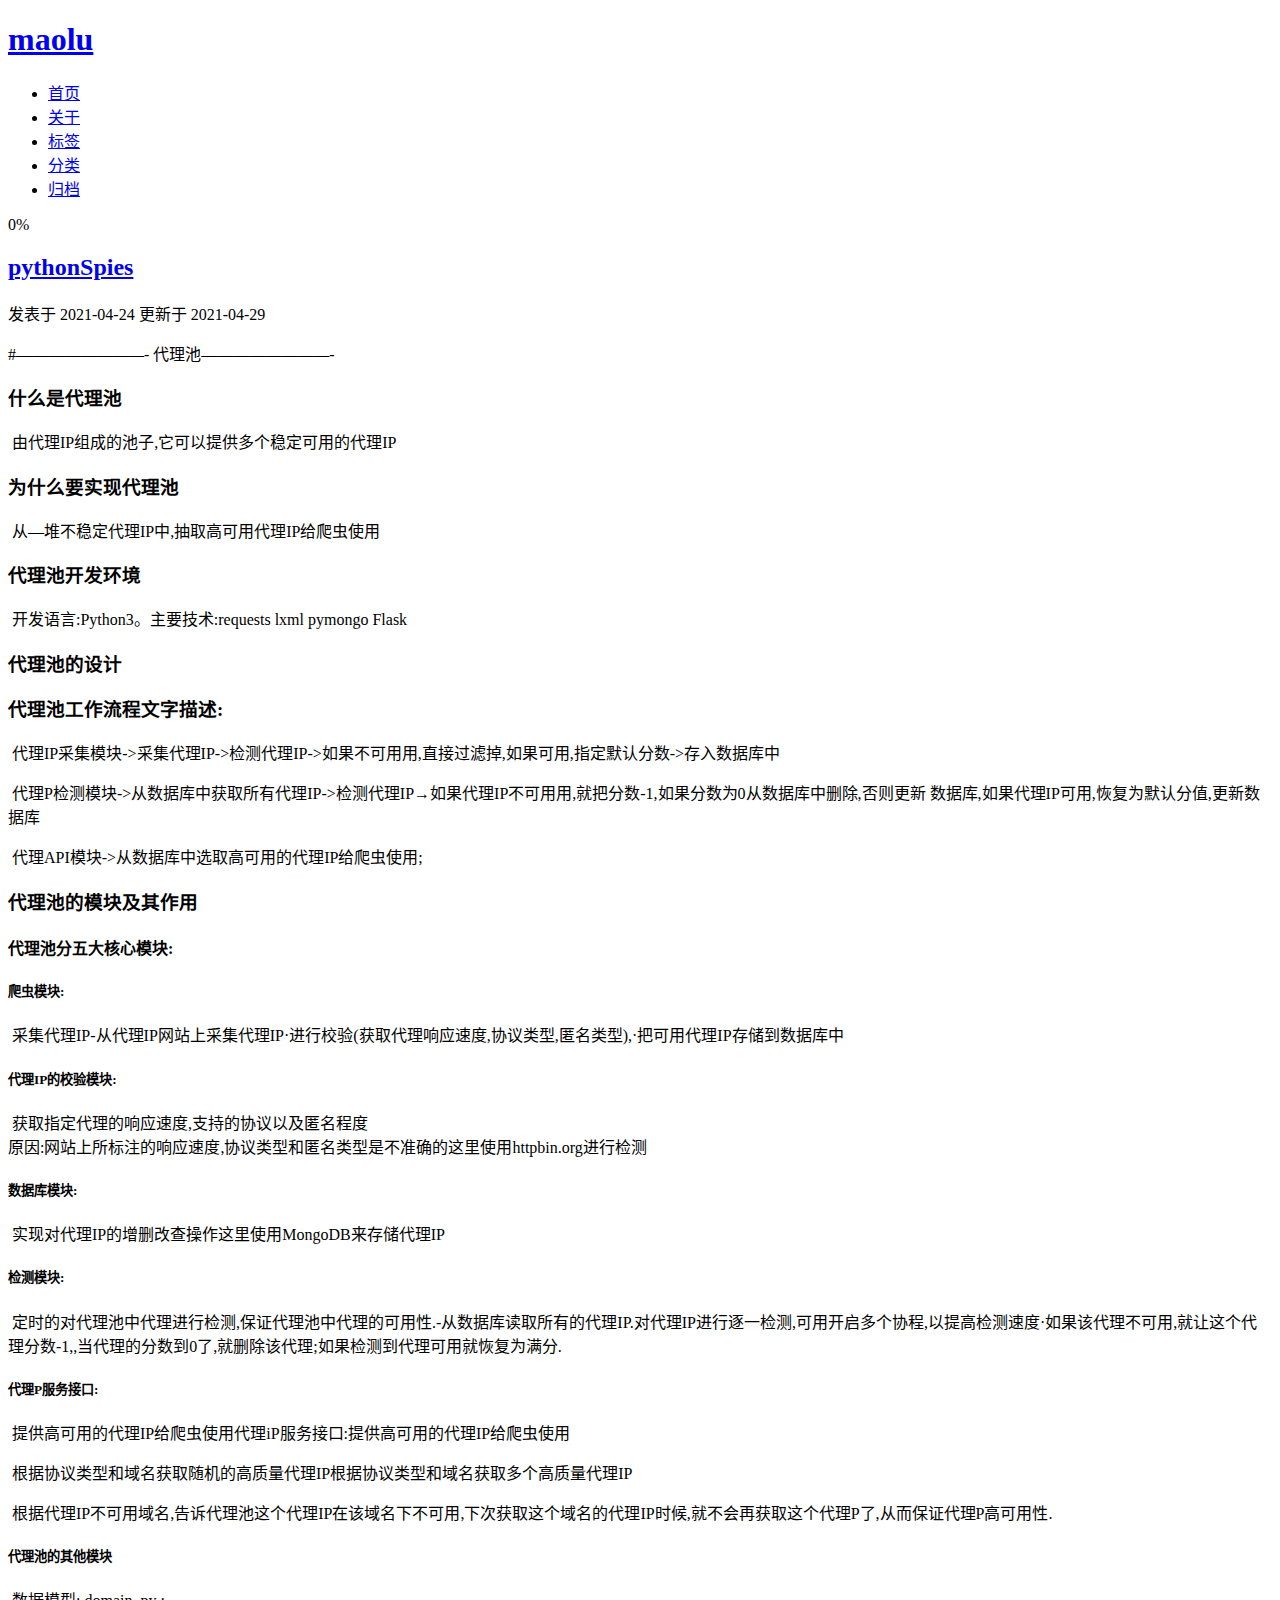
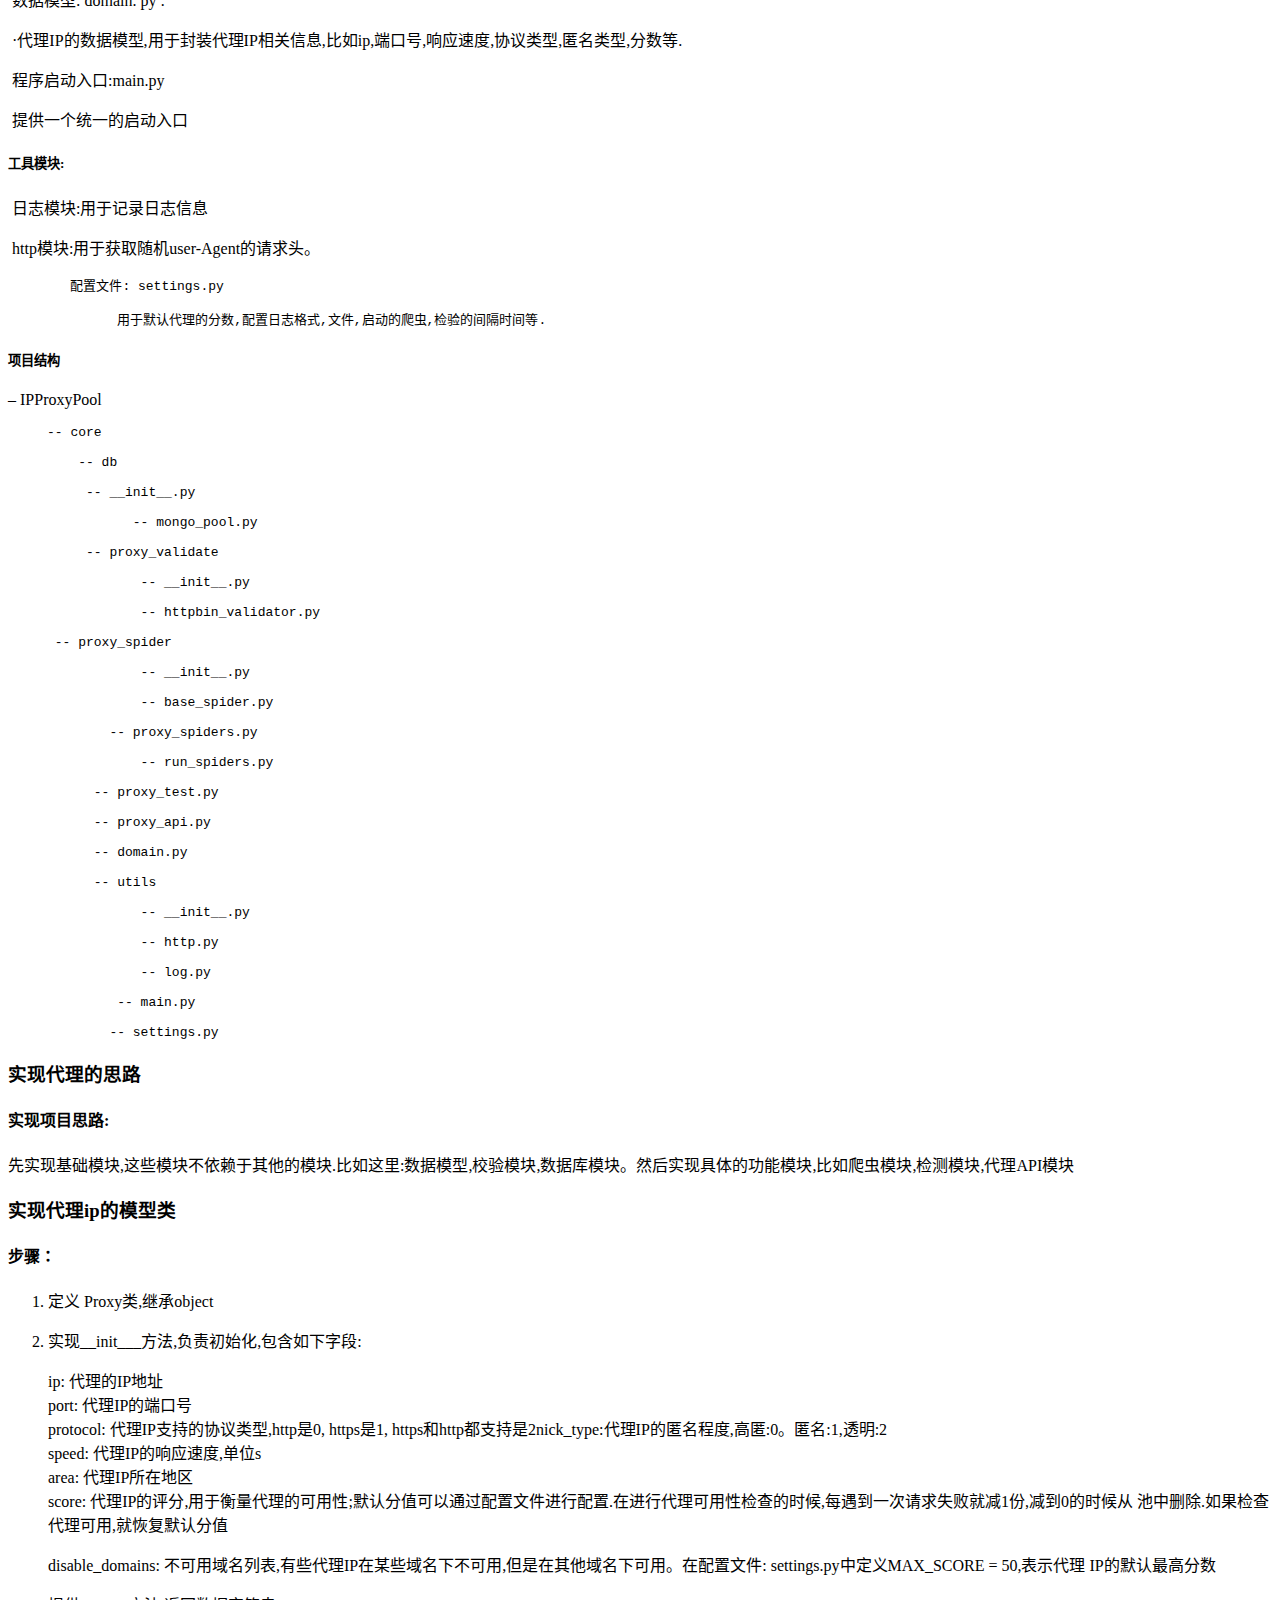
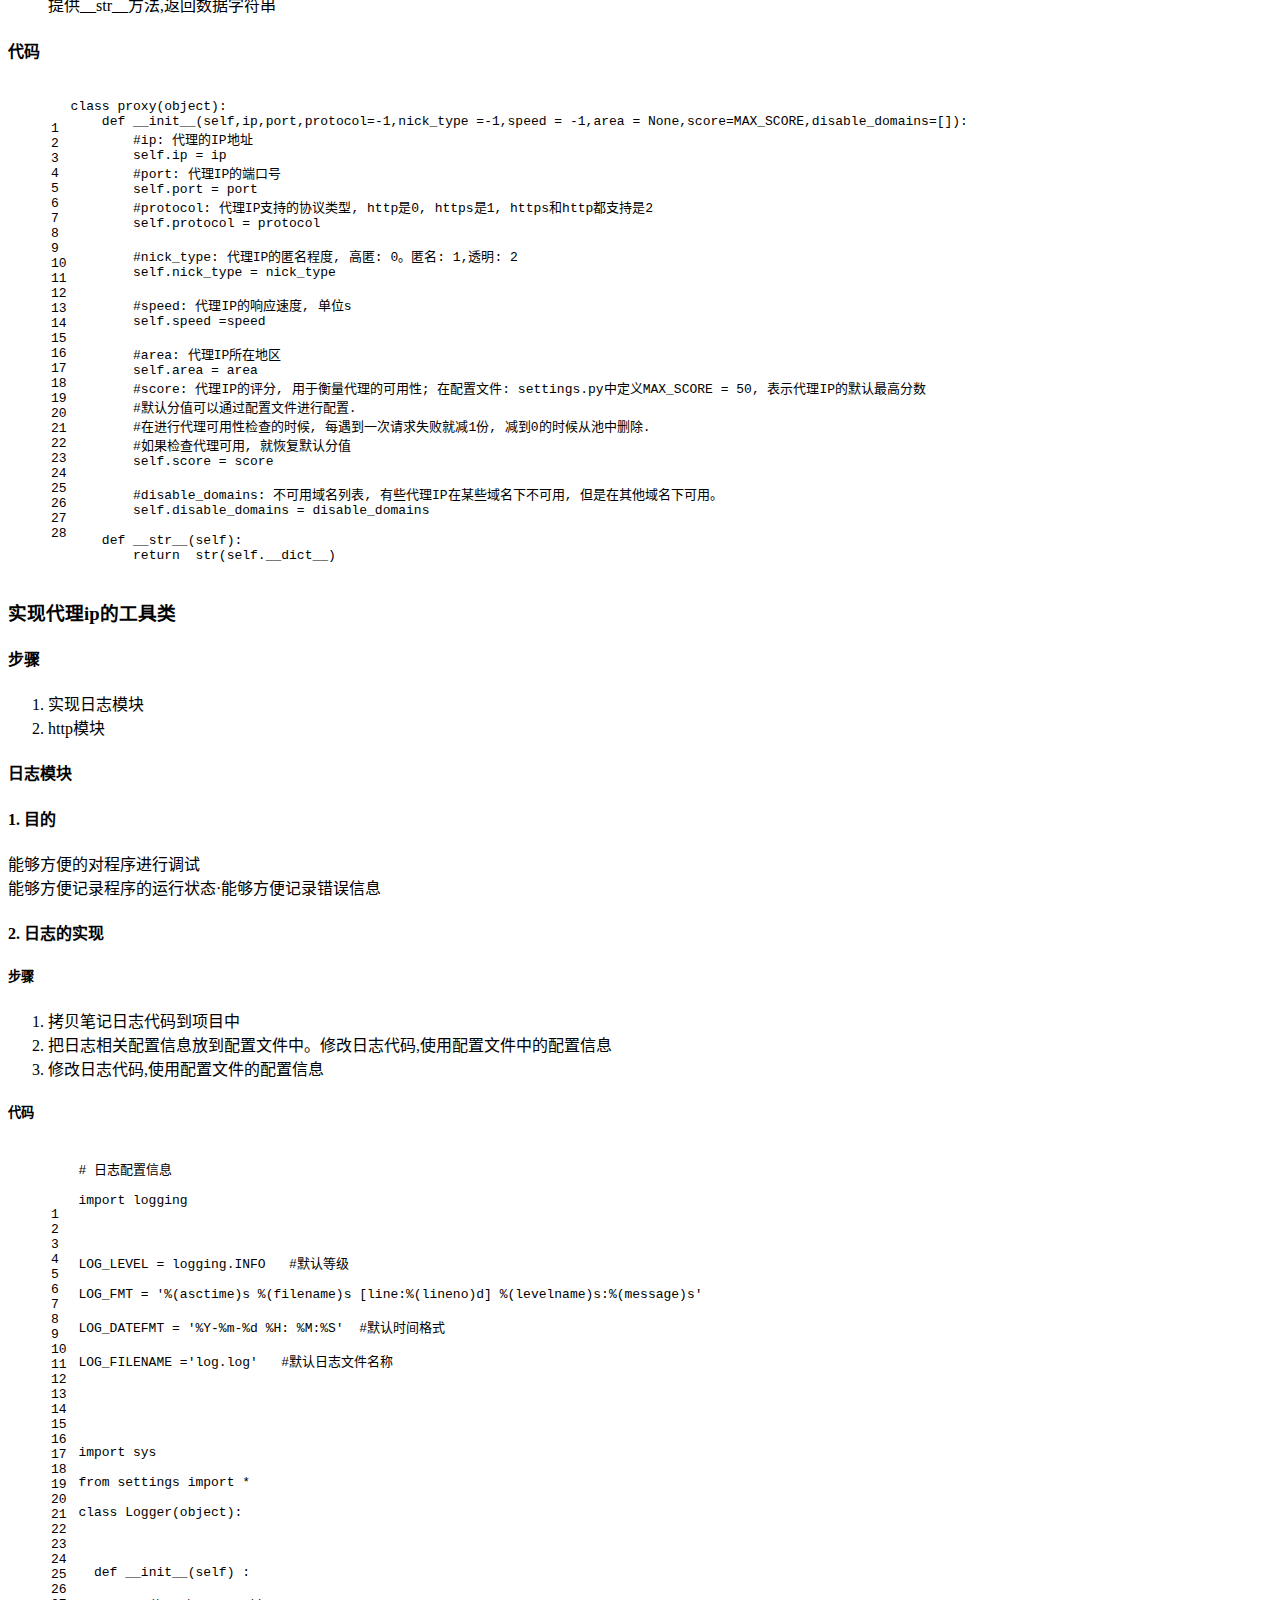
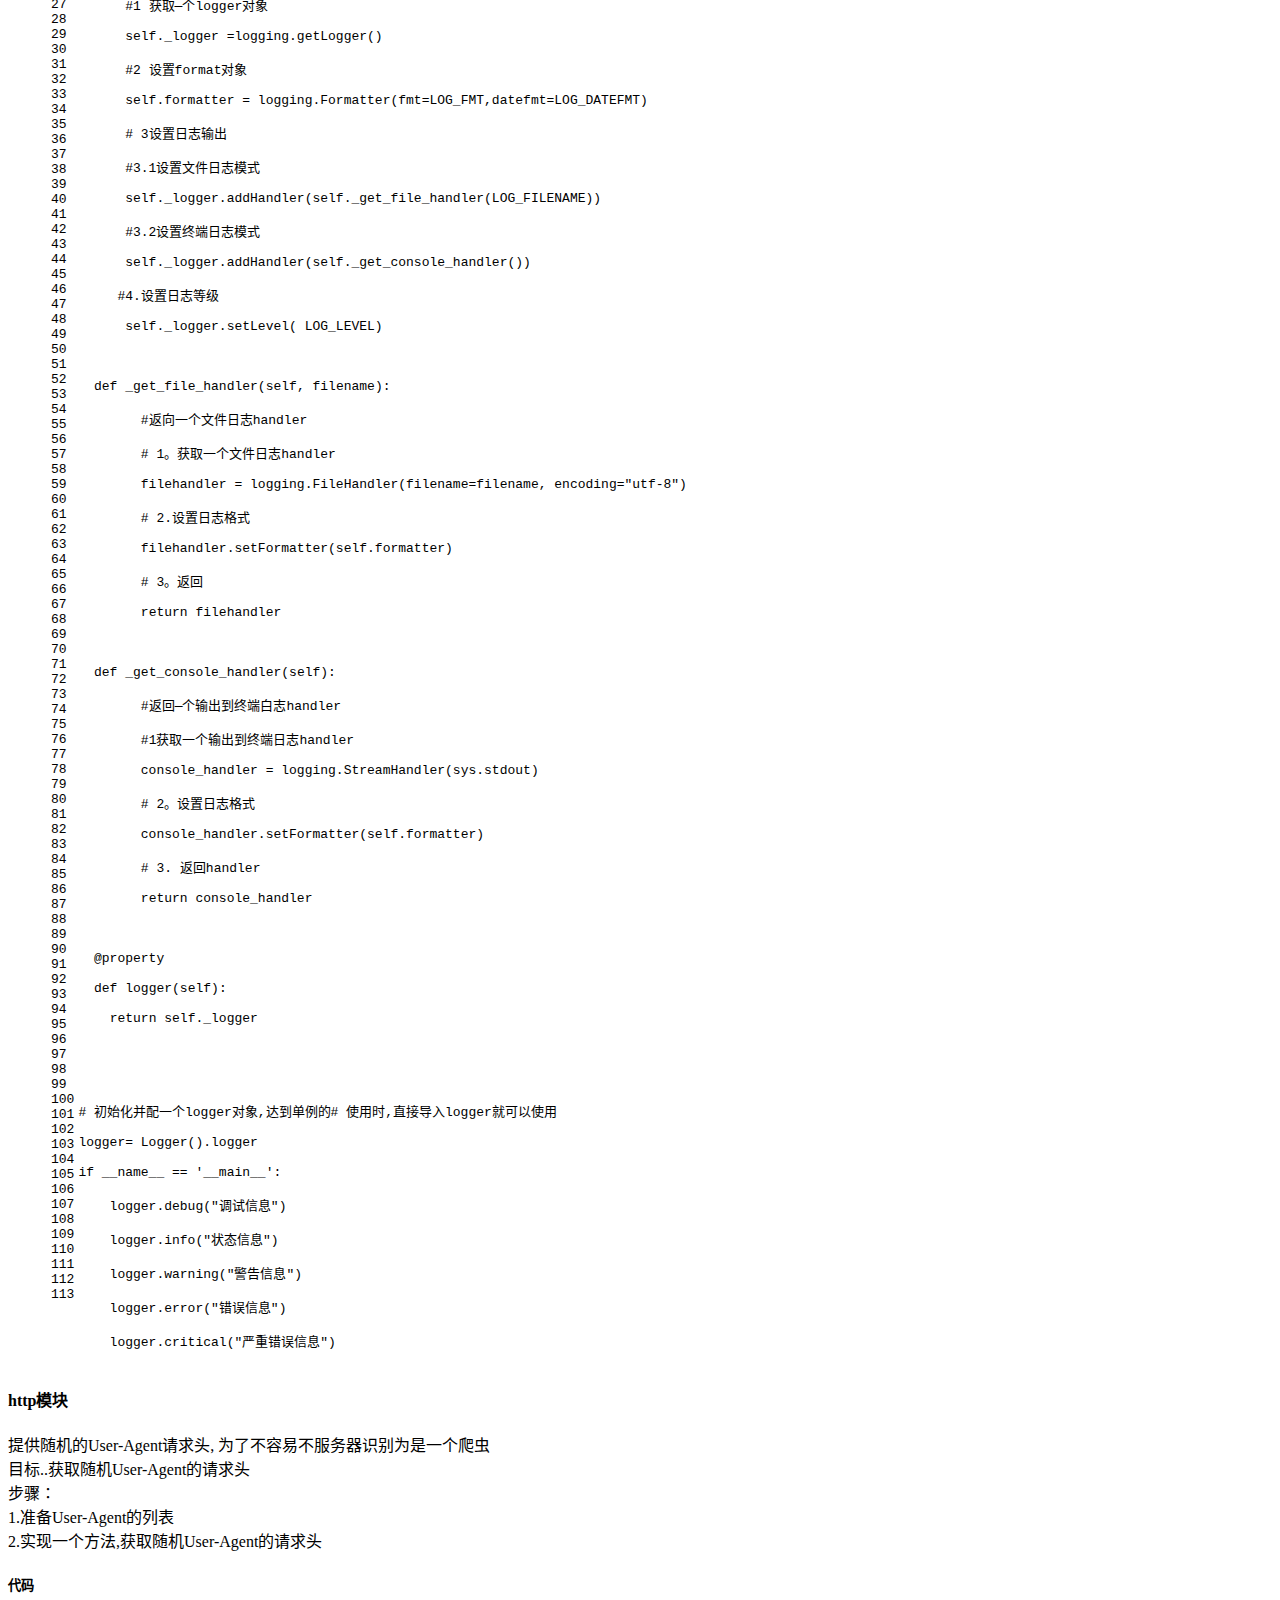
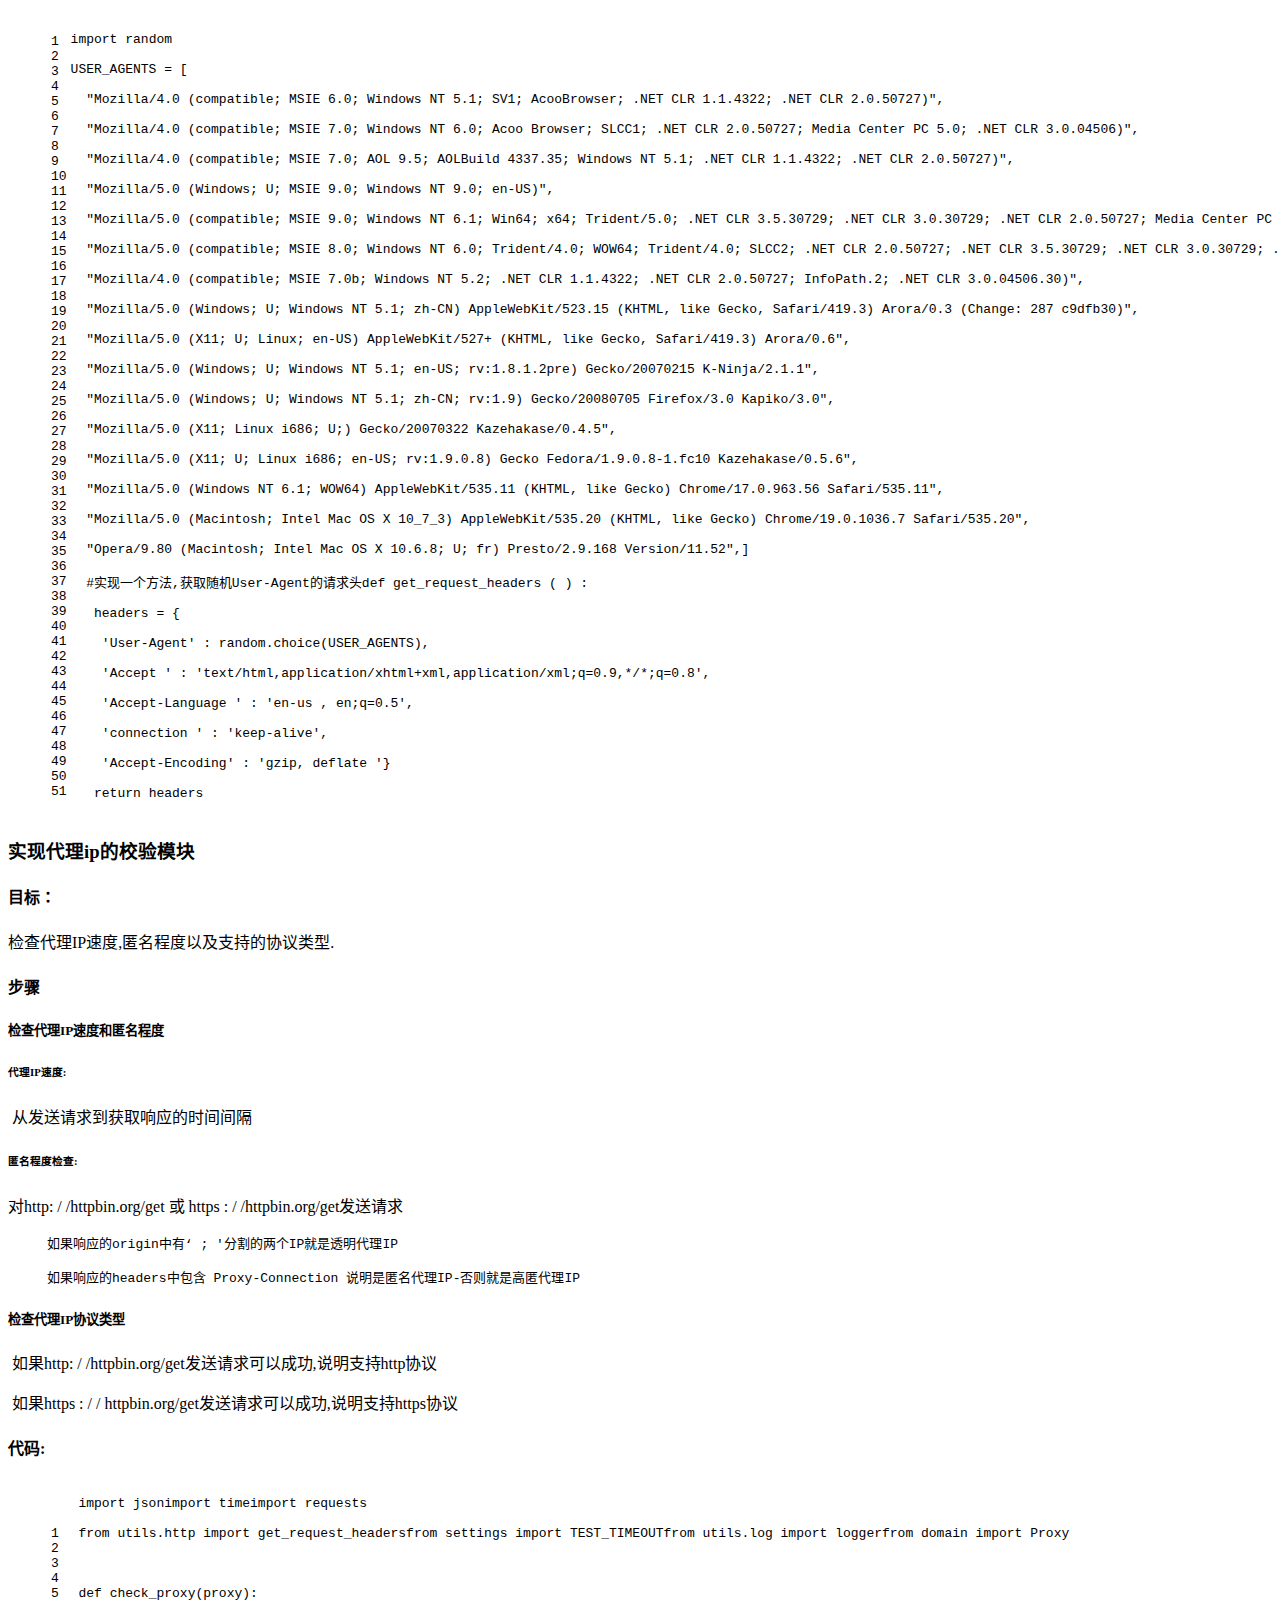
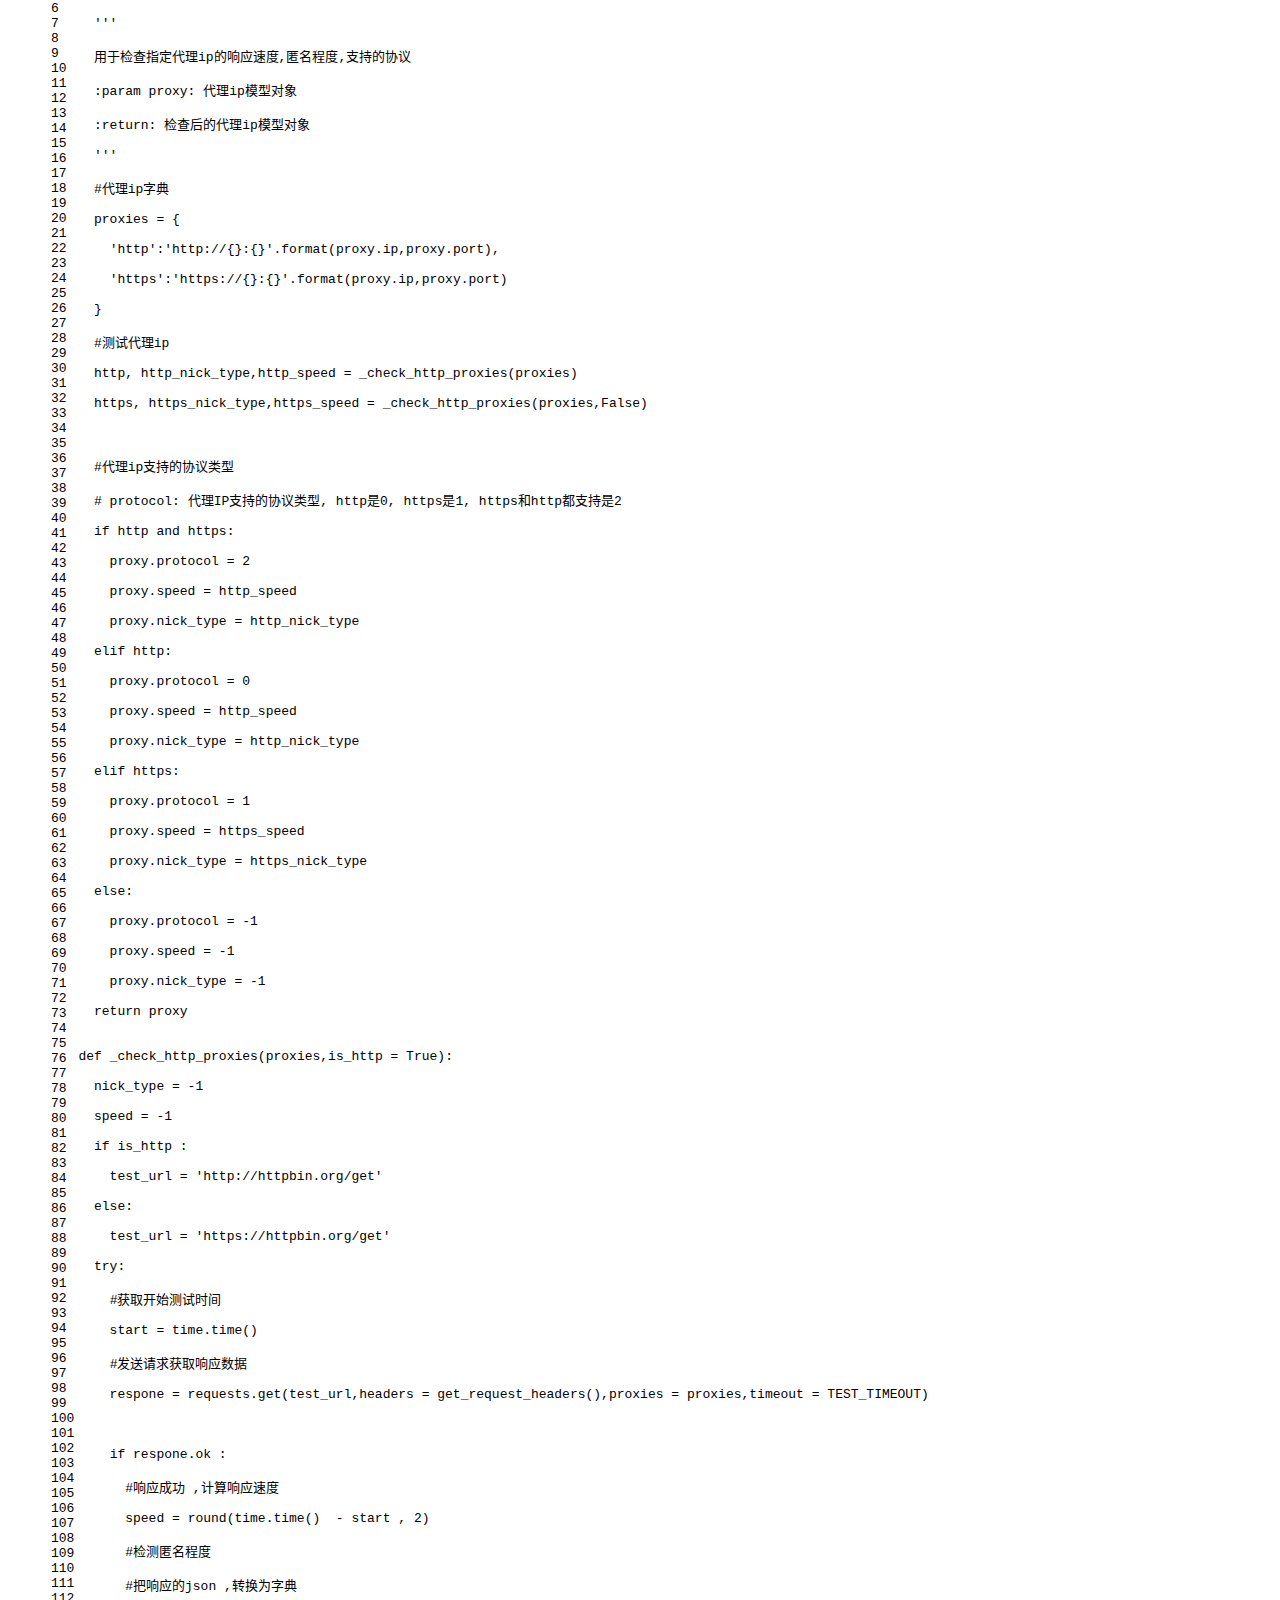
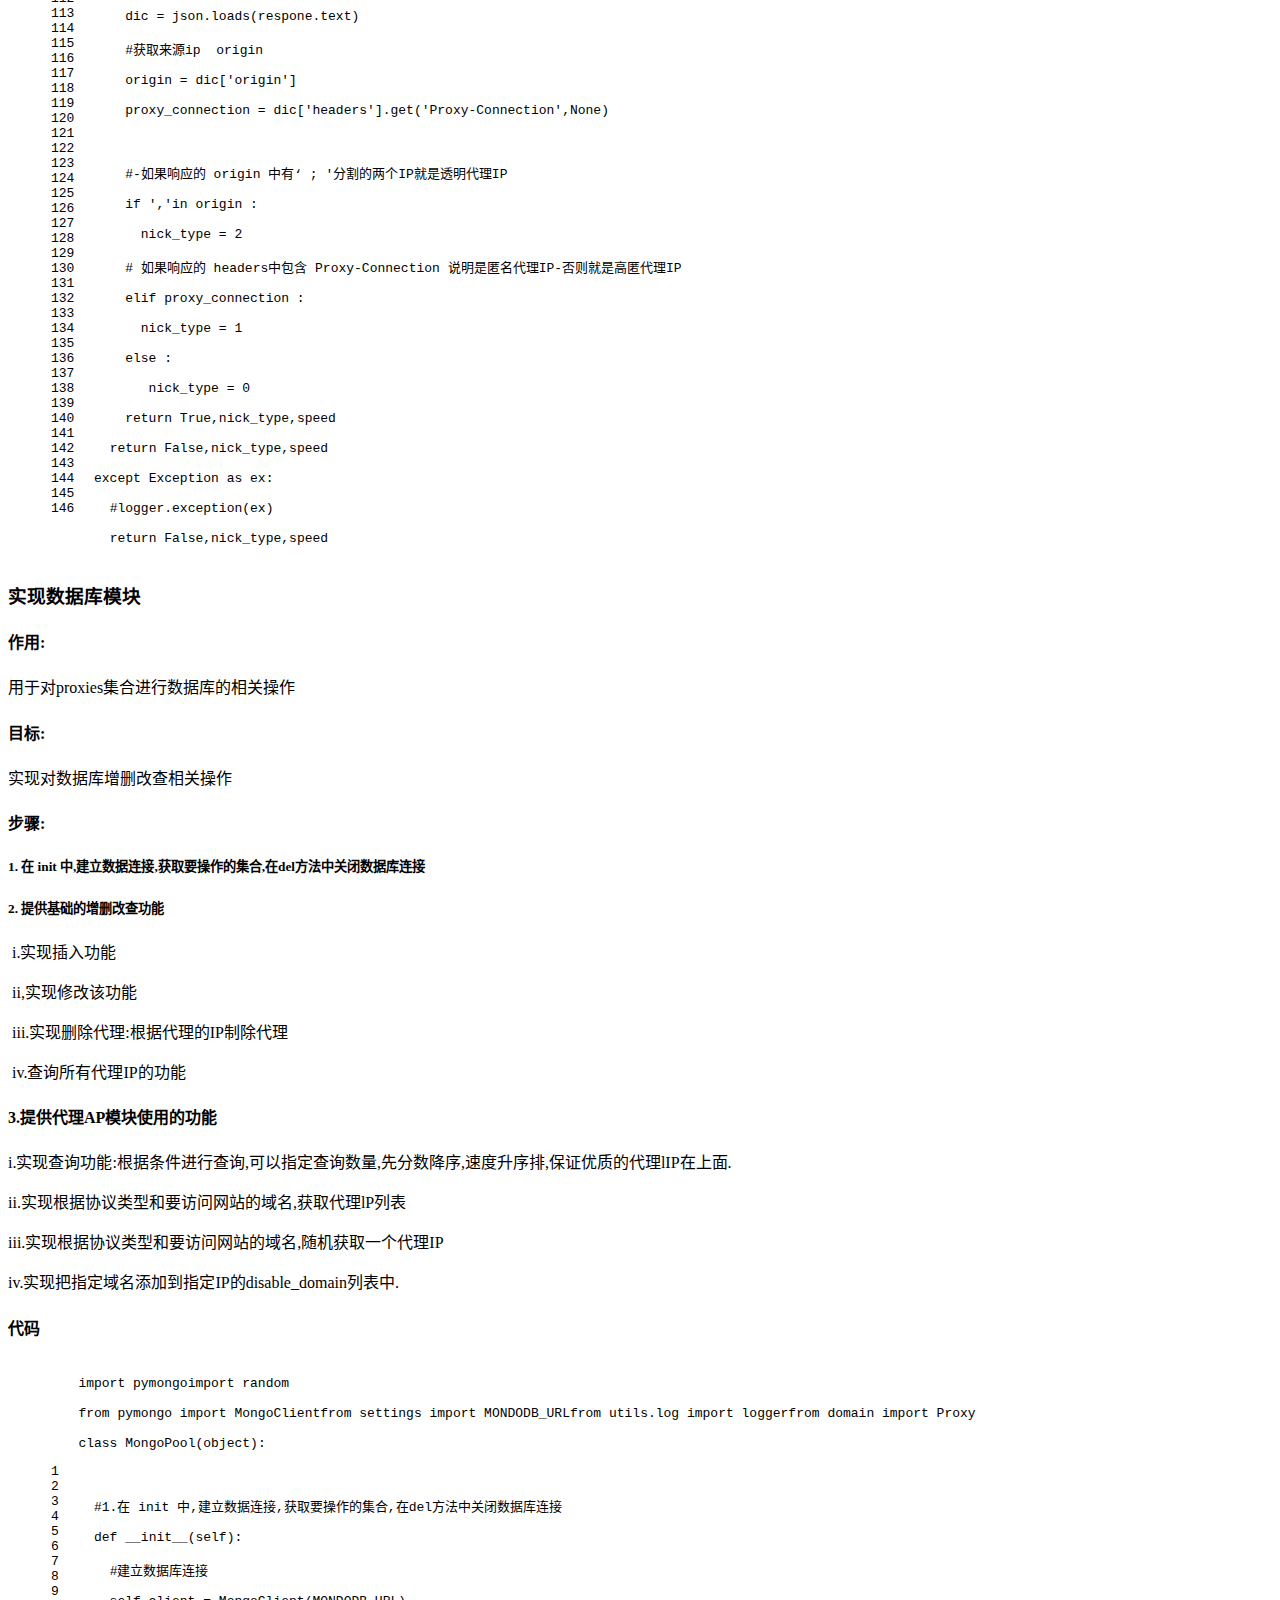
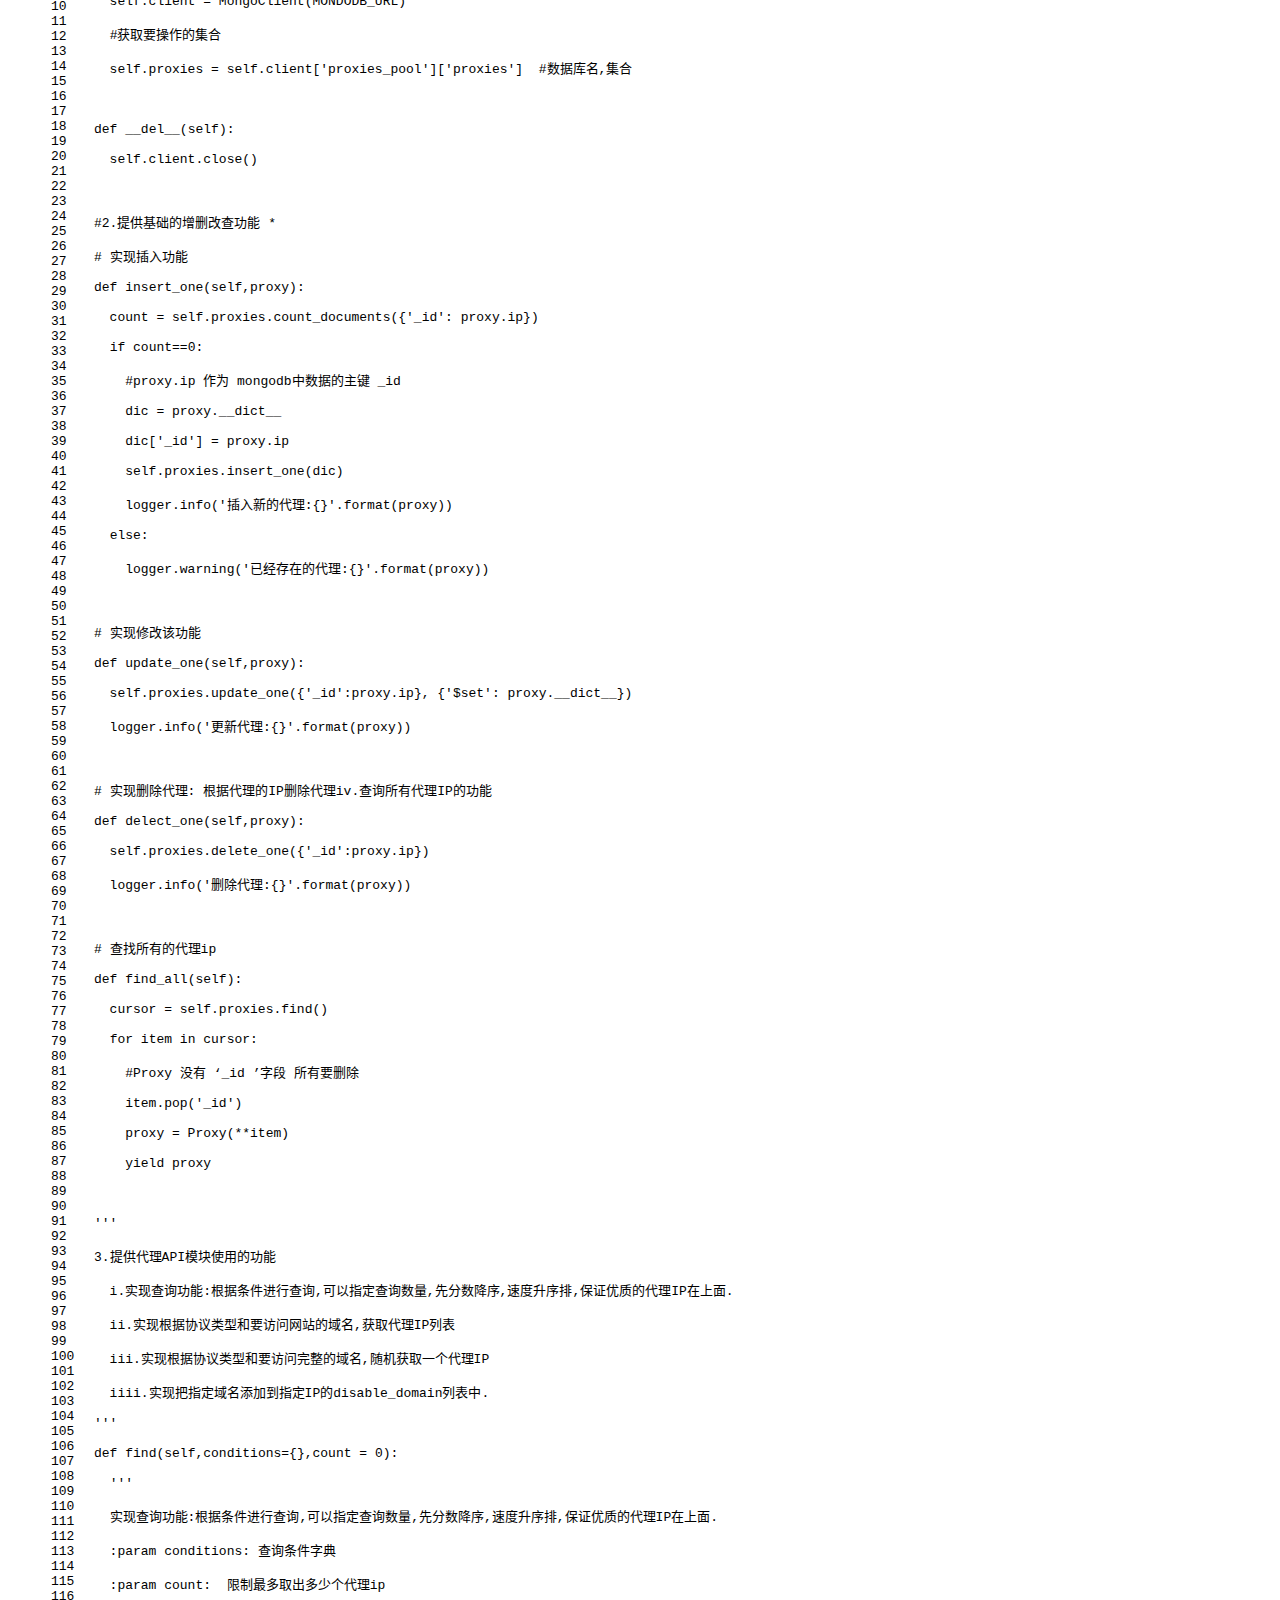
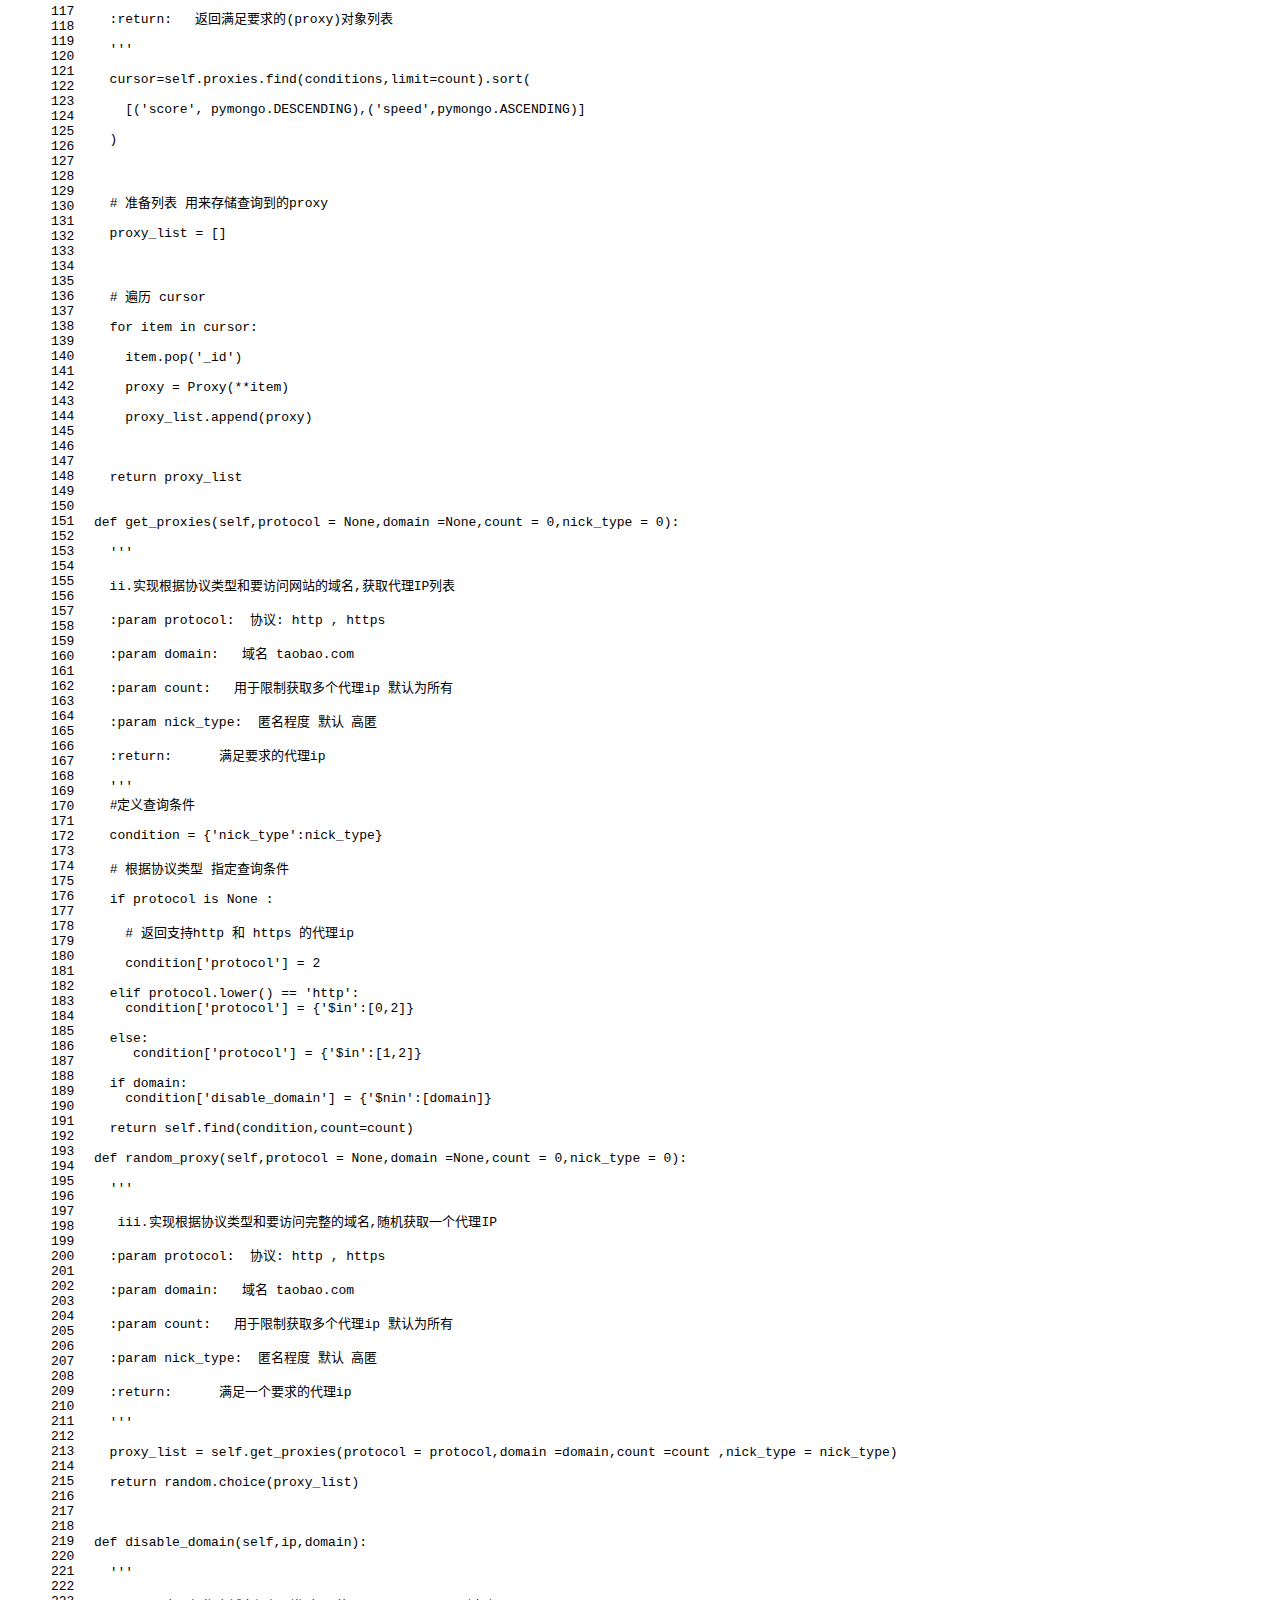
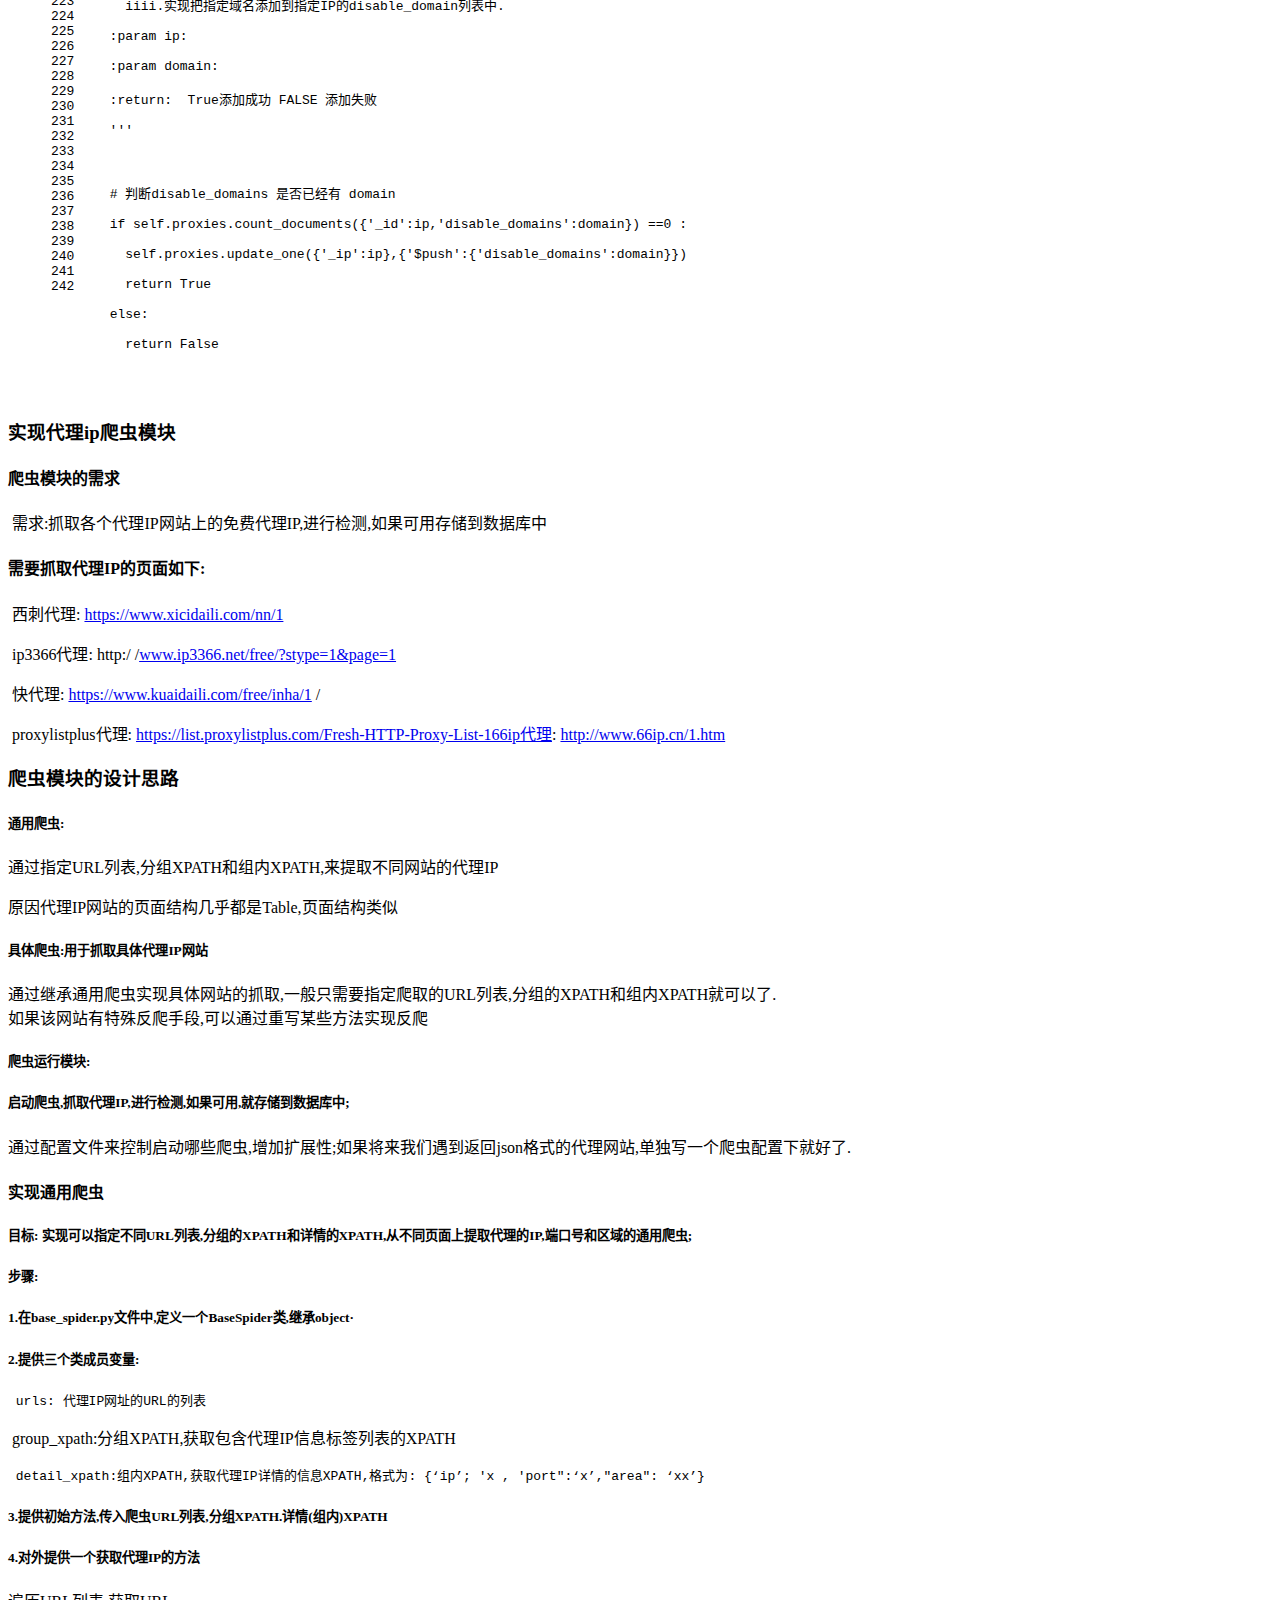
==== commit f8cd55e7: "Site updated: 2021-05-09 20:16:47" ====
--- a/index.html
+++ b/index.html
@@ -193,7 +193,7 @@
                   <i class="far fa-calendar-check"></i>
                 </span>
                 <span class="post-meta-item-text">更新于</span>
-                <time title="修改时间：2021-04-28 23:41:53" itemprop="dateModified" datetime="2021-04-28T23:41:53+08:00">2021-04-28</time>
+                <time title="修改时间：2021-04-29 00:05:38" itemprop="dateModified" datetime="2021-04-29T00:05:38+08:00">2021-04-29</time>
               </span>
 
           
@@ -365,65 +365,93 @@
 <p>​    4.实现 proxylistplus代理爬虫: <a target="_blank" rel="noopener" href="https://list.proxylistplus.com/Fresh-HTTP-Proxy-List-1">https://list.proxylistplus.com/Fresh-HTTP-Proxy-List-1</a><br>​        定义一个类,继承通用爬虫类(BasicSpider)<br>​        提供urls, group_xpath和detail_xpath</p>
 <p>​    5.实现66ip 爬虫: <a target="_blank" rel="noopener" href="http://www.66ip.cn/1.html">http://www.66ip.cn/1.html</a><br>​        定义一个类,继承通用爬虫类(BasicSpider)提供urls, group_xpath和detail_xpath<br>​        ·由于66ip网页进行js + cookie反爬,需要重写父类的get_page_from_url方法</p>
 <h4 id="代码-6"><a href="#代码-6" class="headerlink" title="代码"></a>代码</h4><figure class="highlight python"><table><tr><td class="gutter"><pre><span class="line">1</span><br><span class="line">2</span><br><span class="line">3</span><br><span class="line">4</span><br><span class="line">5</span><br><span class="line">6</span><br><span class="line">7</span><br><span class="line">8</span><br><span class="line">9</span><br><span class="line">10</span><br><span class="line">11</span><br><span class="line">12</span><br><span class="line">13</span><br><span class="line">14</span><br><span class="line">15</span><br><span class="line">16</span><br><span class="line">17</span><br><span class="line">18</span><br><span class="line">19</span><br><span class="line">20</span><br><span class="line">21</span><br><span class="line">22</span><br><span class="line">23</span><br><span class="line">24</span><br><span class="line">25</span><br><span class="line">26</span><br><span class="line">27</span><br><span class="line">28</span><br><span class="line">29</span><br><span class="line">30</span><br><span class="line">31</span><br><span class="line">32</span><br><span class="line">33</span><br><span class="line">34</span><br><span class="line">35</span><br><span class="line">36</span><br><span class="line">37</span><br><span class="line">38</span><br><span class="line">39</span><br><span class="line">40</span><br><span class="line">41</span><br><span class="line">42</span><br><span class="line">43</span><br><span class="line">44</span><br><span class="line">45</span><br><span class="line">46</span><br><span class="line">47</span><br><span class="line">48</span><br><span class="line">49</span><br><span class="line">50</span><br><span class="line">51</span><br><span class="line">52</span><br><span class="line">53</span><br><span class="line">54</span><br><span class="line">55</span><br><span class="line">56</span><br><span class="line">57</span><br><span class="line">58</span><br><span class="line">59</span><br><span class="line">60</span><br><span class="line">61</span><br><span class="line">62</span><br><span class="line">63</span><br><span class="line">64</span><br><span class="line">65</span><br><span class="line">66</span><br><span class="line">67</span><br><span class="line">68</span><br><span class="line">69</span><br><span class="line">70</span><br><span class="line">71</span><br><span class="line">72</span><br><span class="line">73</span><br><span class="line">74</span><br><span class="line">75</span><br><span class="line">76</span><br><span class="line">77</span><br><span class="line">78</span><br><span class="line">79</span><br><span class="line">80</span><br><span class="line">81</span><br><span class="line">82</span><br><span class="line">83</span><br><span class="line">84</span><br><span class="line">85</span><br><span class="line">86</span><br><span class="line">87</span><br><span class="line">88</span><br><span class="line">89</span><br><span class="line">90</span><br><span class="line">91</span><br><span class="line">92</span><br><span class="line">93</span><br><span class="line">94</span><br><span class="line">95</span><br><span class="line">96</span><br><span class="line">97</span><br><span class="line">98</span><br><span class="line">99</span><br><span class="line">100</span><br><span class="line">101</span><br><span class="line">102</span><br><span class="line">103</span><br><span class="line">104</span><br><span class="line">105</span><br><span class="line">106</span><br><span class="line">107</span><br><span class="line">108</span><br><span class="line">109</span><br><span class="line">110</span><br><span class="line">111</span><br><span class="line">112</span><br><span class="line">113</span><br><span class="line">114</span><br><span class="line">115</span><br><span class="line">116</span><br><span class="line">117</span><br><span class="line">118</span><br><span class="line">119</span><br><span class="line">120</span><br><span class="line">121</span><br><span class="line">122</span><br><span class="line">123</span><br><span class="line">124</span><br><span class="line">125</span><br><span class="line">126</span><br><span class="line">127</span><br><span class="line">128</span><br><span class="line">129</span><br><span class="line">130</span><br><span class="line">131</span><br><span class="line">132</span><br><span class="line">133</span><br><span class="line">134</span><br><span class="line">135</span><br><span class="line">136</span><br><span class="line">137</span><br><span class="line">138</span><br><span class="line">139</span><br><span class="line">140</span><br><span class="line">141</span><br><span class="line">142</span><br><span class="line">143</span><br><span class="line">144</span><br><span class="line">145</span><br><span class="line">146</span><br><span class="line">147</span><br><span class="line">148</span><br><span class="line">149</span><br><span class="line">150</span><br><span class="line">151</span><br><span class="line">152</span><br><span class="line">153</span><br><span class="line">154</span><br><span class="line">155</span><br><span class="line">156</span><br><span class="line">157</span><br><span class="line">158</span><br><span class="line">159</span><br><span class="line">160</span><br><span class="line">161</span><br><span class="line">162</span><br><span class="line">163</span><br><span class="line">164</span><br><span class="line">165</span><br><span class="line">166</span><br><span class="line">167</span><br><span class="line">168</span><br><span class="line">169</span><br><span class="line">170</span><br><span class="line">171</span><br><span class="line">172</span><br><span class="line">173</span><br><span class="line">174</span><br><span class="line">175</span><br><span class="line">176</span><br><span class="line">177</span><br><span class="line">178</span><br><span class="line">179</span><br><span class="line">180</span><br><span class="line">181</span><br><span class="line">182</span><br><span class="line">183</span><br><span class="line">184</span><br><span class="line">185</span><br><span class="line">186</span><br><span class="line">187</span><br><span class="line">188</span><br><span class="line">189</span><br><span class="line">190</span><br><span class="line">191</span><br><span class="line">192</span><br><span class="line">193</span><br><span class="line">194</span><br><span class="line">195</span><br><span class="line">196</span><br><span class="line">197</span><br><span class="line">198</span><br><span class="line">199</span><br><span class="line">200</span><br><span class="line">201</span><br><span class="line">202</span><br><span class="line">203</span><br><span class="line">204</span><br><span class="line">205</span><br><span class="line">206</span><br><span class="line">207</span><br><span class="line">208</span><br><span class="line">209</span><br><span class="line">210</span><br><span class="line">211</span><br><span class="line">212</span><br><span class="line">213</span><br><span class="line">214</span><br><span class="line">215</span><br><span class="line">216</span><br><span class="line">217</span><br><span class="line">218</span><br><span class="line">219</span><br><span class="line">220</span><br><span class="line">221</span><br><span class="line">222</span><br><span class="line">223</span><br><span class="line">224</span><br><span class="line">225</span><br><span class="line">226</span><br><span class="line">227</span><br><span class="line">228</span><br><span class="line">229</span><br><span class="line">230</span><br><span class="line">231</span><br><span class="line">232</span><br><span class="line">233</span><br><span class="line">234</span><br><span class="line">235</span><br><span class="line">236</span><br><span class="line">237</span><br><span class="line">238</span><br><span class="line">239</span><br><span class="line">240</span><br><span class="line">241</span><br><span class="line">242</span><br><span class="line">243</span><br><span class="line">244</span><br><span class="line">245</span><br><span class="line">246</span><br><span class="line">247</span><br></pre></td><td class="code"><pre><span class="line"><span class="keyword">import</span> timeimport randomimport js2pyimport requestsimport re</span><br><span class="line"></span><br><span class="line"><span class="keyword">from</span> core.proxy_spider.base_spider <span class="keyword">import</span> *<span class="keyword">from</span> utils.http <span class="keyword">import</span> get_request_headers<span class="string">&#x27;&#x27;&#x27;</span></span><br><span class="line"><span class="string"></span></span><br><span class="line"><span class="string">1.实现西刺代理爬虫: http://www.xicidaili.com/nn/1</span></span><br><span class="line"><span class="string"></span></span><br><span class="line"><span class="string"> 定义一个类,继承通用爬虫类(BasicSpider)</span></span><br><span class="line"><span class="string"></span></span><br><span class="line"><span class="string"> 提供urls, group_xpath 和detail_xpath</span></span><br><span class="line"><span class="string"></span></span><br><span class="line"><span class="string">&#x27;&#x27;&#x27;</span><span class="comment"># 目前测试用不到</span></span><br><span class="line"></span><br><span class="line"> </span><br><span class="line"></span><br><span class="line">  <span class="comment"># url 列表</span></span><br><span class="line"><span class="class"><span class="keyword">class</span> <span class="title">XiChiSpiers</span> (<span class="params">base_spider</span>):</span></span><br><span class="line">  urls = [<span class="string">&#x27;http://www.xicidaili.com/nn/&#123;&#125;&#x27;</span>.<span class="built_in">format</span>(i) <span class="keyword">for</span> i <span class="keyword">in</span> <span class="built_in">range</span>(<span class="number">10</span>)]</span><br><span class="line"></span><br><span class="line">  <span class="comment">#分组的xpath 用于获取代理ip信息的标签列表</span></span><br><span class="line"></span><br><span class="line">  group_xpath = <span class="string">&#x27;//*[@id=&quot;ip_list&quot;]/tr[position()&gt;1]&#x27;</span> <span class="comment"># position()&gt;1 去掉不需要的头</span></span><br><span class="line"></span><br><span class="line">  <span class="comment">#组内 xpath 用于提取 ip port area</span></span><br><span class="line"></span><br><span class="line">  detail_xpath = &#123;</span><br><span class="line"></span><br><span class="line">​    <span class="string">&#x27;ip&#x27;</span>: <span class="string">&#x27;./td[2]/text()&#x27;</span>,</span><br><span class="line"></span><br><span class="line">​    <span class="string">&#x27;port&#x27;</span>: <span class="string">&#x27;./td[3]/text()&#x27;</span>,</span><br><span class="line"></span><br><span class="line">​    <span class="string">&#x27;area&#x27;</span>: <span class="string">&#x27;./td[4]/a/text()&#x27;</span></span><br><span class="line"></span><br><span class="line">  &#125;</span><br><span class="line"></span><br><span class="line"> </span><br><span class="line"></span><br><span class="line"><span class="string">&#x27;&#x27;&#x27;</span></span><br><span class="line"><span class="string"></span></span><br><span class="line"><span class="string">2.实现 ip3366代理爬虫: http://www.ip3366.net/free/?stype=1&amp;page=1</span></span><br><span class="line"><span class="string"></span></span><br><span class="line"><span class="string">·定义一个类,继承通用爬虫类(BasicSpider)</span></span><br><span class="line"><span class="string"></span></span><br><span class="line"><span class="string">提供urls, group_xpath和detail_xpath</span></span><br><span class="line"><span class="string"></span></span><br><span class="line"><span class="string">&#x27;&#x27;&#x27;</span></span><br><span class="line"><span class="class"><span class="keyword">class</span> <span class="title">ip3366_Spiers</span>(<span class="params">base_spider</span>):</span></span><br><span class="line"></span><br><span class="line">  <span class="comment"># url 列表</span></span><br><span class="line"></span><br><span class="line">  urls = [<span class="string">&#x27;http://www.ip3366.net/free/?stype=&#123;&#125;&amp;page=1&#123;&#125;&#x27;</span>.<span class="built_in">format</span>(i,j) <span class="keyword">for</span> i <span class="keyword">in</span> <span class="built_in">range</span>(<span class="number">1</span>,<span class="number">3</span>) <span class="keyword">for</span> j <span class="keyword">in</span> <span class="built_in">range</span>(<span class="number">10</span>)]</span><br><span class="line"></span><br><span class="line">  <span class="comment">#分组的xpath 用于获取代理ip信息的标签列表</span></span><br><span class="line"></span><br><span class="line">  group_xpath = <span class="string">&#x27;//*[@id=&quot;list&quot;]/table/tbody/tr&#x27;</span></span><br><span class="line"></span><br><span class="line">  <span class="comment">#组内 xpath 用于提取 ip port area</span></span><br><span class="line"></span><br><span class="line">  detail_xpath = &#123;</span><br><span class="line"></span><br><span class="line">​    <span class="string">&#x27;ip&#x27;</span>: <span class="string">&#x27;./td[1]/text()&#x27;</span>,</span><br><span class="line"></span><br><span class="line">​    <span class="string">&#x27;port&#x27;</span>: <span class="string">&#x27;./td[2]/text()&#x27;</span>,</span><br><span class="line"></span><br><span class="line">​    <span class="string">&#x27;area&#x27;</span>: <span class="string">&#x27;./td[5]/text()&#x27;</span>,</span><br><span class="line"></span><br><span class="line">  &#125;</span><br><span class="line"></span><br><span class="line"><span class="string">&#x27;&#x27;&#x27;</span></span><br><span class="line"><span class="string"></span></span><br><span class="line"><span class="string">3.实现快代理爬虫: https://www.kuaidaili.com/free/inha/1/</span></span><br><span class="line"><span class="string"></span></span><br><span class="line"><span class="string">·定义一个类,继承通用爬虫类(BasicSpider)</span></span><br><span class="line"><span class="string"></span></span><br><span class="line"><span class="string">·提供urls, group_xpath和detail_xpath</span></span><br><span class="line"><span class="string"></span></span><br><span class="line"><span class="string">&#x27;&#x27;&#x27;</span></span><br><span class="line"><span class="class"><span class="keyword">class</span> <span class="title">KuaiDaili_Spiers</span>(<span class="params">base_spider</span>):</span></span><br><span class="line"></span><br><span class="line">  <span class="comment"># url 列表</span></span><br><span class="line"></span><br><span class="line">  urls = [<span class="string">&#x27;https://www.kuaidaili.com/free/inha/&#123;&#125;/&#x27;</span>.<span class="built_in">format</span>(i) <span class="keyword">for</span> i <span class="keyword">in</span> <span class="built_in">range</span>(<span class="number">10</span>)]</span><br><span class="line"></span><br><span class="line">  <span class="comment">#分组的xpath 用于获取代理ip信息的标签列表</span></span><br><span class="line"></span><br><span class="line">  group_xpath = <span class="string">&#x27;//*[@id=&quot;list&quot;]/table/tbody/tr&#x27;</span></span><br><span class="line"></span><br><span class="line">  <span class="comment">#组内 xpath 用于提取 ip port area</span></span><br><span class="line"></span><br><span class="line">  detail_xpath = &#123;</span><br><span class="line"></span><br><span class="line">​    <span class="string">&#x27;ip&#x27;</span>: <span class="string">&#x27;./td[1]/text()&#x27;</span>,</span><br><span class="line"></span><br><span class="line">​    <span class="string">&#x27;port&#x27;</span>: <span class="string">&#x27;./td[2]/text()&#x27;</span>,</span><br><span class="line"></span><br><span class="line">​    <span class="string">&#x27;area&#x27;</span>: <span class="string">&#x27;./td[5]/text()&#x27;</span>,</span><br><span class="line"></span><br><span class="line">  &#125;</span><br><span class="line"></span><br><span class="line">  <span class="function"><span class="keyword">def</span> <span class="title">get_page_from_url</span>(<span class="params">self,url</span>):</span></span><br><span class="line"></span><br><span class="line">​    <span class="comment"># 随机等待1 - 3 s 防止反爬</span></span><br><span class="line"></span><br><span class="line">​    time.sleep(random.uniform(<span class="number">1</span>,<span class="number">3</span>))</span><br><span class="line"></span><br><span class="line">​    <span class="keyword">return</span> <span class="built_in">super</span>().get_page_from_url(url)</span><br><span class="line"></span><br><span class="line"> </span><br><span class="line"></span><br><span class="line"><span class="string">&#x27;&#x27;&#x27;</span></span><br><span class="line"><span class="string"></span></span><br><span class="line"><span class="string">4.实现 proxylistplus代理爬虫: https://list.proxylistplus.com/Fresh-HTTP-Proxy-List-1</span></span><br><span class="line"><span class="string"></span></span><br><span class="line"><span class="string">定义一个类,继承通用爬虫类(BasicSpider)</span></span><br><span class="line"><span class="string"></span></span><br><span class="line"><span class="string">·提供urls, group_xpath和detail_xpath</span></span><br><span class="line"><span class="string"></span></span><br><span class="line"><span class="string">&#x27;&#x27;&#x27;</span></span><br><span class="line"><span class="class"><span class="keyword">class</span> <span class="title">Proxylistplus_Spiers</span>(<span class="params">base_spider</span>):</span></span><br><span class="line"></span><br><span class="line">  <span class="comment"># url 列表</span></span><br><span class="line"></span><br><span class="line">  urls = [<span class="string">&#x27;https://list.proxylistplus.com/Fresh-HTTP-Proxy-List-&#123;&#125;&#x27;</span>.<span class="built_in">format</span>(i) <span class="keyword">for</span> i <span class="keyword">in</span> <span class="built_in">range</span>(<span class="number">10</span>)]</span><br><span class="line"></span><br><span class="line">  <span class="comment">#分组的xpath 用于获取代理ip信息的标签列表</span></span><br><span class="line"></span><br><span class="line">  group_xpath = <span class="string">&#x27;//*[@id=&quot;page&quot;]/table[2]/tr[position()&gt;2]&#x27;</span></span><br><span class="line"></span><br><span class="line">  <span class="comment">#组内 xpath 用于提取 ip port area</span></span><br><span class="line"></span><br><span class="line">  detail_xpath = &#123;</span><br><span class="line"></span><br><span class="line">​    <span class="string">&#x27;ip&#x27;</span>: <span class="string">&#x27;./td[2]/text()&#x27;</span>,</span><br><span class="line"></span><br><span class="line">​    <span class="string">&#x27;port&#x27;</span>: <span class="string">&#x27;./td[3]/text()&#x27;</span>,</span><br><span class="line"></span><br><span class="line">​    <span class="string">&#x27;area&#x27;</span>: <span class="string">&#x27;./td[5]/text()&#x27;</span>,</span><br><span class="line"></span><br><span class="line">  &#125;</span><br><span class="line"></span><br><span class="line">  <span class="function"><span class="keyword">def</span> <span class="title">get_page_from_url</span>(<span class="params">self,url</span>):</span></span><br><span class="line"></span><br><span class="line">​    <span class="comment"># 随机等待1 - 3 s 防止反爬</span></span><br><span class="line"></span><br><span class="line">​    time.sleep(random.uniform(<span class="number">1</span>,<span class="number">3</span>))</span><br><span class="line"></span><br><span class="line">​    <span class="keyword">return</span> <span class="built_in">super</span>().get_page_from_url(url)</span><br><span class="line"></span><br><span class="line"><span class="string">&#x27;&#x27;&#x27;</span></span><br><span class="line"><span class="string"></span></span><br><span class="line"><span class="string">5.实现66ip 爬虫: http://www.66ip.cn/1.html</span></span><br><span class="line"><span class="string"></span></span><br><span class="line"><span class="string">定义一个类,继承通用爬虫类(BasicSpider)提供urls, group_xpath和detail_xpath</span></span><br><span class="line"><span class="string"></span></span><br><span class="line"><span class="string">·由于66ip网页进行js + cookie反爬,需要重写父类的get_page_from_url方法</span></span><br><span class="line"><span class="string"></span></span><br><span class="line"><span class="string">&#x27;&#x27;&#x27;</span></span><br><span class="line"><span class="class"><span class="keyword">class</span> <span class="title">Ip66_spider</span>(<span class="params">base_spider</span>):</span></span><br><span class="line"></span><br><span class="line">  <span class="comment"># url 列表</span></span><br><span class="line"></span><br><span class="line">  urls = [<span class="string">&#x27;http://www.66ip.cn/&#123;&#125;.html&#x27;</span>.<span class="built_in">format</span>(i) <span class="keyword">for</span> i <span class="keyword">in</span> <span class="built_in">range</span>(<span class="number">11</span>)]</span><br><span class="line"></span><br><span class="line">  <span class="comment"># 分组的xpath 用于获取代理ip信息的标签列表</span></span><br><span class="line"></span><br><span class="line">  group_xpath = <span class="string">&#x27;//*[@id=&quot;main&quot;]/div[1]/div[2]/div[1]/table/tr[position()&gt;1]&#x27;</span></span><br><span class="line"></span><br><span class="line">  <span class="comment"># 组内 xpath 用于提取 ip port area</span></span><br><span class="line"></span><br><span class="line">  detail_xpath = &#123;</span><br><span class="line"></span><br><span class="line">​    <span class="string">&#x27;ip&#x27;</span>: <span class="string">&#x27;./td[1]/text()&#x27;</span>,</span><br><span class="line"></span><br><span class="line">​    <span class="string">&#x27;port&#x27;</span>: <span class="string">&#x27;./td[2]/text()&#x27;</span>,</span><br><span class="line"></span><br><span class="line">​    <span class="string">&#x27;area&#x27;</span>: <span class="string">&#x27;./td[3]/text()&#x27;</span>,</span><br><span class="line"></span><br><span class="line">  &#125;</span><br><span class="line"></span><br><span class="line">  <span class="comment"># 由于66ip网页进行js + cookie反爬,需要重写父类的get_page_from_url方法</span></span><br><span class="line"></span><br><span class="line">  <span class="function"><span class="keyword">def</span> <span class="title">get_page_from_url</span>(<span class="params">self,url</span>):</span></span><br><span class="line"></span><br><span class="line">​    header = get_request_headers()</span><br><span class="line"></span><br><span class="line">​    response = requests.get(url,headers=header)</span><br><span class="line"></span><br><span class="line"> </span><br><span class="line"></span><br><span class="line">​    <span class="keyword">if</span> response.status_code == <span class="number">521</span>:</span><br><span class="line"></span><br><span class="line">​      <span class="comment"># 生成cookie信息 ,再携带 cookie 信息发送请求</span></span><br><span class="line"></span><br><span class="line">​      <span class="comment"># 生成“ ydclearance ” cookie信息</span></span><br><span class="line"></span><br><span class="line">​      <span class="comment"># 1 确定_ydclearance是从哪里来的;</span></span><br><span class="line"></span><br><span class="line">​      <span class="comment">#  观察发现:这个cookie信息不使用通过服务器响应设置过来的;那么他就是通过js生成。</span></span><br><span class="line"></span><br><span class="line">​      <span class="comment"># 2 第一次发送请求的页面中,有一个生成这个cookie的js;执行这段js,</span></span><br><span class="line"></span><br><span class="line">​      <span class="comment">#  生成我们需要的cooki#这段js是经过加密处理后的js,真正js在&quot;po”中.</span></span><br><span class="line"></span><br><span class="line">​      <span class="comment"># 提取“jp ( 107)”调用函数的方法,以及函数</span></span><br><span class="line"></span><br><span class="line">​      result = re.findall(<span class="string">&#x27;window.onload=setTimeout\(&quot;(.+?)&quot;,200\);\s*(.+?)\s*&lt;/scipt&gt;&#x27;</span>,response.content.decode(<span class="string">&#x27;GBK&#x27;</span>))</span><br><span class="line"></span><br><span class="line">​      <span class="comment">#执行提取出来的js函数</span></span><br><span class="line"></span><br><span class="line">​      func_str = result[<span class="number">0</span>][<span class="number">1</span>]</span><br><span class="line"></span><br><span class="line">​      func_str = func_str.replace(<span class="string">&#x27;eval(&quot;qo=eval;qo(po);&quot;)&#x27;</span>,<span class="string">&#x27;return po&#x27;</span>)</span><br><span class="line"></span><br><span class="line">​      <span class="comment"># 获取js的环境</span></span><br><span class="line"></span><br><span class="line">​      context = js2py.EvalJs()</span><br><span class="line"></span><br><span class="line">​      <span class="comment"># 执行func_str</span></span><br><span class="line"></span><br><span class="line">​      context.execute(func_str)</span><br><span class="line"></span><br><span class="line">​      context.execute(<span class="string">&#x27;code = &#123;&#125;;&#x27;</span>.<span class="built_in">format</span>(result[<span class="number">0</span>][<span class="number">0</span>]))</span><br><span class="line"></span><br><span class="line">​      <span class="comment"># 获取cookie</span></span><br><span class="line"></span><br><span class="line">​      cookie_str = re.findall(<span class="string">&quot;document.cookie=&#x27;(.+?);&quot;</span>,context.code)[<span class="number">0</span>]</span><br><span class="line"></span><br><span class="line">​      header[<span class="string">&#x27;Cookie&#x27;</span>] = cookie_str</span><br><span class="line"></span><br><span class="line">​      response = requests.get(url,headers=header)</span><br><span class="line"></span><br><span class="line">​      <span class="keyword">return</span> response.content.decode(<span class="string">&#x27;GBK&#x27;</span>)</span><br><span class="line"></span><br><span class="line">​    <span class="keyword">else</span>:</span><br><span class="line"></span><br><span class="line">​      <span class="keyword">return</span> response.content.decode(<span class="string">&#x27;GBK&#x27;</span>)</span><br><span class="line"></span><br><span class="line"><span class="string">&#x27;&#x27;&#x27;</span></span><br><span class="line"><span class="string"></span></span><br><span class="line"><span class="string">if __name__ == &#x27;__main__&#x27;:</span></span><br><span class="line"><span class="string"></span></span><br><span class="line"><span class="string">  xc =Ip66_spider()</span></span><br><span class="line"><span class="string"></span></span><br><span class="line"><span class="string">  for proxy in xc.get_proxies():</span></span><br><span class="line"><span class="string"></span></span><br><span class="line"><span class="string">​    print(proxy)</span></span><br><span class="line"><span class="string"></span></span><br><span class="line"><span class="string">&#x27;&#x27;&#x27;</span></span><br></pre></td></tr></table></figure>
-
-
-
-<h3 id="实现运行爬虫模块"><a href="#实现运行爬虫模块" class="headerlink" title="实现运行爬虫模块"></a>实现运行爬虫模块</h3><h5 id="目标∶根据配置文件信息-加载爬虫-抓取代理IP-进行校验-如果可用-写入到数据库中"><a href="#目标∶根据配置文件信息-加载爬虫-抓取代理IP-进行校验-如果可用-写入到数据库中" class="headerlink" title="目标∶根据配置文件信息,加载爬虫,抓取代理IP,进行校验,如果可用,写入到数据库中"></a>目标∶根据配置文件信息,加载爬虫,抓取代理IP,进行校验,如果可用,写入到数据库中</h5><h5 id="思路∶"><a href="#思路∶" class="headerlink" title="思路∶"></a>思路∶</h5><ol>
-<li><h5 id="在run-spider-py中-创建RunSpider类"><a href="#在run-spider-py中-创建RunSpider类" class="headerlink" title="在run_spider.py中,创建RunSpider类"></a>在run_spider.py中,创建RunSpider类</h5></li>
-<li><h5 id="提供一个运行爬虫的run方法-作为运行爬虫的入口-实现核心的处理逻辑"><a href="#提供一个运行爬虫的run方法-作为运行爬虫的入口-实现核心的处理逻辑" class="headerlink" title="提供一个运行爬虫的run方法,作为运行爬虫的入口,实现核心的处理逻辑"></a>提供一个运行爬虫的run方法,作为运行爬虫的入口,实现核心的处理逻辑</h5><p>   根据配置文件信息,获取爬虫对象列表.</p>
-<p>   遍历爬虫对象列表,获取爬虫对象,遍历爬虫对象的get_proxies方法,获取代理IP</p>
-<p>   检测代理IP(代理IP检测模块)</p>
-<p>   如果可用,写入数据库(数据库模块)</p>
-<p>   处理异常,防止一个爬虫内部出错了,影响其他的爬虫.</p>
-</li>
-<li><h5 id="使用异步来执行每一个爬虫任务-以提高抓取代理IP效率"><a href="#使用异步来执行每一个爬虫任务-以提高抓取代理IP效率" class="headerlink" title="使用异步来执行每一个爬虫任务,以提高抓取代理IP效率"></a>使用异步来执行每一个爬虫任务,以提高抓取代理IP效率</h5><p>​      在init方法中创建协程池对象</p>
-<p>​     把处理一个代理爬虫的代码抽到一个方法 </p>
-<p>​     使用异步执行这个方法</p>
-<p>​     调用协程的join方法,让当前线程等待队列任务的完成</p>
-</li>
-<li><h5 id="使用schedule模块-实现每隔一定的时间-执行一次爬取任务"><a href="#使用schedule模块-实现每隔一定的时间-执行一次爬取任务" class="headerlink" title="使用schedule模块,实现每隔一定的时间,执行一次爬取任务"></a>使用schedule模块,实现每隔一定的时间,执行一次爬取任务</h5><pre><code> 定义一个start的类方法
-
- 创建当前类的对象,调用run方法
-
- 使用schedule模块,每隔一定的时间,执行当前对象的run方法
-</code></pre>
-</li>
-<li><h5 id="使用schedule模块-每隔一定的时间-执行当前对象的run方法步骤∶"><a href="#使用schedule模块-每隔一定的时间-执行当前对象的run方法步骤∶" class="headerlink" title="使用schedule模块,每隔一定的时间,执行当前对象的run方法步骤∶"></a>使用schedule模块,每隔一定的时间,执行当前对象的run方法步骤∶</h5><pre><code>在run_spider.py中,创建RunSpider类
-修改setting.py增加代理IP爬虫的配置信息
-</code></pre>
-</li>
-</ol>
-<h4 id="代码-7"><a href="#代码-7" class="headerlink" title="代码"></a>代码</h4> <figure class="highlight python"><table><tr><td class="gutter"><pre><span class="line">1</span><br><span class="line">2</span><br><span class="line">3</span><br><span class="line">4</span><br><span class="line">5</span><br><span class="line">6</span><br><span class="line">7</span><br><span class="line">8</span><br><span class="line">9</span><br><span class="line">10</span><br><span class="line">11</span><br><span class="line">12</span><br><span class="line">13</span><br><span class="line">14</span><br><span class="line">15</span><br><span class="line">16</span><br><span class="line">17</span><br><span class="line">18</span><br><span class="line">19</span><br><span class="line">20</span><br><span class="line">21</span><br><span class="line">22</span><br><span class="line">23</span><br><span class="line">24</span><br><span class="line">25</span><br><span class="line">26</span><br><span class="line">27</span><br><span class="line">28</span><br><span class="line">29</span><br><span class="line">30</span><br><span class="line">31</span><br><span class="line">32</span><br><span class="line">33</span><br><span class="line">34</span><br><span class="line">35</span><br><span class="line">36</span><br><span class="line">37</span><br><span class="line">38</span><br><span class="line">39</span><br><span class="line">40</span><br><span class="line">41</span><br><span class="line">42</span><br><span class="line">43</span><br><span class="line">44</span><br><span class="line">45</span><br><span class="line">46</span><br><span class="line">47</span><br><span class="line">48</span><br><span class="line">49</span><br><span class="line">50</span><br><span class="line">51</span><br><span class="line">52</span><br><span class="line">53</span><br><span class="line">54</span><br><span class="line">55</span><br><span class="line">56</span><br><span class="line">57</span><br><span class="line">58</span><br><span class="line">59</span><br><span class="line">60</span><br><span class="line">61</span><br><span class="line">62</span><br><span class="line">63</span><br><span class="line">64</span><br><span class="line">65</span><br><span class="line">66</span><br><span class="line">67</span><br><span class="line">68</span><br><span class="line">69</span><br><span class="line">70</span><br><span class="line">71</span><br><span class="line">72</span><br><span class="line">73</span><br><span class="line">74</span><br><span class="line">75</span><br><span class="line">76</span><br><span class="line">77</span><br><span class="line">78</span><br><span class="line">79</span><br><span class="line">80</span><br><span class="line">81</span><br><span class="line">82</span><br><span class="line">83</span><br><span class="line">84</span><br><span class="line">85</span><br><span class="line">86</span><br><span class="line">87</span><br><span class="line">88</span><br><span class="line">89</span><br><span class="line">90</span><br><span class="line">91</span><br><span class="line">92</span><br><span class="line">93</span><br><span class="line">94</span><br><span class="line">95</span><br><span class="line">96</span><br><span class="line">97</span><br><span class="line">98</span><br><span class="line">99</span><br><span class="line">100</span><br><span class="line">101</span><br><span class="line">102</span><br><span class="line">103</span><br><span class="line">104</span><br><span class="line">105</span><br><span class="line">106</span><br><span class="line">107</span><br><span class="line">108</span><br><span class="line">109</span><br><span class="line">110</span><br><span class="line">111</span><br><span class="line">112</span><br><span class="line">113</span><br></pre></td><td class="code"><pre><span class="line"><span class="keyword">import</span> gevent.monkey</span><br><span class="line">gevent.monkey.patch_all()</span><br><span class="line"><span class="string">&#x27;&#x27;&#x27;</span></span><br><span class="line"><span class="string">    打猴子补丁：</span></span><br><span class="line"><span class="string">        即在运行时对方法 / 类 / 属性 / 功能进行修改，把新的代码作为解决方案代替原有的程序，</span></span><br><span class="line"><span class="string">        也就是为其打上补丁。</span></span><br><span class="line"><span class="string">&#x27;&#x27;&#x27;</span></span><br><span class="line"><span class="comment"># 导入协程池</span></span><br><span class="line"><span class="keyword">from</span> gevent.pool <span class="keyword">import</span> Pool</span><br><span class="line"></span><br><span class="line"><span class="comment"># 使用schedule模块,实现每隔一定的时间,执行一次爬取任务</span></span><br><span class="line"><span class="keyword">import</span> schedule</span><br><span class="line"><span class="keyword">import</span> time</span><br><span class="line"></span><br><span class="line"></span><br><span class="line"><span class="keyword">import</span> importlib</span><br><span class="line"><span class="keyword">import</span> core.proxy_spider.proxy_spiers</span><br><span class="line"></span><br><span class="line"><span class="keyword">from</span> settings <span class="keyword">import</span> PROXIES_SPIDER</span><br><span class="line"><span class="keyword">from</span> core.proxy_validate.httpbin_validator <span class="keyword">import</span> check_proxy</span><br><span class="line"><span class="keyword">from</span> core.db.mongo_pool <span class="keyword">import</span> MongoPool</span><br><span class="line"><span class="keyword">from</span> utils.log <span class="keyword">import</span> logger</span><br><span class="line"><span class="keyword">from</span> settings <span class="keyword">import</span> RUN_SPIDER_INTERVAL</span><br><span class="line"><span class="string">&#x27;&#x27;&#x27;</span></span><br><span class="line"><span class="string">### 实现运行爬虫模块</span></span><br><span class="line"><span class="string">目标∶根据配置文件信息,加载爬虫,抓取代理IP,进行校验,如果可用,写入到数据库中</span></span><br><span class="line"><span class="string"></span></span><br><span class="line"><span class="string">1. 在run_spider.py中，创建RunSpider类</span></span><br><span class="line"><span class="string">2. 提供一个运行爬虫的run方法,作为运行爬虫的入口,实现核心的处理逻辑</span></span><br><span class="line"><span class="string"></span></span><br><span class="line"><span class="string">      根据配置文件信息,获取爬虫对象列表.</span></span><br><span class="line"><span class="string">      遍历爬虫对象列表,获取爬虫对象,遍历爬虫对象的get_proxies方法,获取代理IP</span></span><br><span class="line"><span class="string">      检测代理IP(代理IP检测模块)</span></span><br><span class="line"><span class="string">      如果可用,写入数据库(数据库模块)</span></span><br><span class="line"><span class="string">      处理异常,防止一个爬虫内部出错了,影响其他的爬虫.</span></span><br><span class="line"><span class="string"></span></span><br><span class="line"><span class="string">3. 使用异步来执行每一个爬虫任务,以提高抓取代理IP效率</span></span><br><span class="line"><span class="string">	在init方法中创建协程池对象</span></span><br><span class="line"><span class="string">	把处理一个代理爬虫的代码抽到一个方法使用异步执行这个方法</span></span><br><span class="line"><span class="string">	调用协程的join方法,让当前线程等待队列任务的完成.</span></span><br><span class="line"><span class="string">	</span></span><br><span class="line"><span class="string">4. 使用schedule模块,实现每隔一定的时间,执行一次爬取任务</span></span><br><span class="line"><span class="string">      定义一个start的类方法</span></span><br><span class="line"><span class="string">      创建当前类的对象,调用run方法</span></span><br><span class="line"><span class="string">      使用schedule模块,每隔一定的时间,执行当前对象的run方法     </span></span><br><span class="line"><span class="string">&#x27;&#x27;&#x27;</span></span><br><span class="line"></span><br><span class="line"><span class="class"><span class="keyword">class</span> <span class="title">RunSpider</span>(<span class="params"><span class="built_in">object</span></span>):</span></span><br><span class="line"></span><br><span class="line">    <span class="function"><span class="keyword">def</span> <span class="title">__init__</span>(<span class="params">self</span>):</span></span><br><span class="line">        <span class="comment"># 创建数据库对象</span></span><br><span class="line">        self.mongo_pool = MongoPool()</span><br><span class="line">        <span class="comment"># 创建协程池对象</span></span><br><span class="line">        self.coroutime_pool = Pool()</span><br><span class="line"></span><br><span class="line">    <span class="function"><span class="keyword">def</span> <span class="title">get_spider_from_settings</span>(<span class="params">self</span>):</span></span><br><span class="line">        <span class="comment"># 遍历爬虫列表，获取每个爬虫的全类名</span></span><br><span class="line">        <span class="keyword">for</span> full_class_name <span class="keyword">in</span> PROXIES_SPIDER:</span><br><span class="line">            <span class="comment"># full_class_name -- core/proxy_spider/proxy_spiers.Ip66_spider</span></span><br><span class="line">            model_name , class_name = full_class_name.rsplit(<span class="string">&#x27;.&#x27;</span>,maxsplit=<span class="number">1</span>)</span><br><span class="line">            <span class="comment"># 动态导入 根据模块名导入模块</span></span><br><span class="line">            model = importlib.import_module(model_name)</span><br><span class="line">            <span class="comment"># 根据类名 获取类</span></span><br><span class="line">            cls = <span class="built_in">getattr</span>(model,class_name)</span><br><span class="line">            <span class="comment"># 创建爬虫对象</span></span><br><span class="line">            spier = cls()</span><br><span class="line">            <span class="keyword">yield</span> spier</span><br><span class="line"></span><br><span class="line">    <span class="function"><span class="keyword">def</span> <span class="title">run</span>(<span class="params">self</span>):</span></span><br><span class="line">        <span class="comment"># 获取爬虫对象列表</span></span><br><span class="line">        spiders =self.get_spider_from_settings()</span><br><span class="line">        <span class="comment"># 遍历爬虫对象列表, 获取爬虫对象</span></span><br><span class="line">        <span class="keyword">for</span> spider <span class="keyword">in</span> spiders:</span><br><span class="line">            <span class="comment"># 遍历爬虫对象的get_proxies方法,获取代理IP</span></span><br><span class="line">            <span class="comment"># 处理异常,防止一个爬虫内部出错了,影响其他的爬虫.</span></span><br><span class="line">            <span class="comment"># 使用异步执行这个方法</span></span><br><span class="line">            <span class="comment"># self.__execute_one_spider_task(spider)</span></span><br><span class="line">            self.coroutime_pool.apply_async(self.__execute_one_spider_task,args=(spider,))</span><br><span class="line">        <span class="comment"># 	调用协程的join方法,让当前线程等待队列任务的完成.</span></span><br><span class="line">        self.coroutime_pool.join()</span><br><span class="line"></span><br><span class="line">    <span class="function"><span class="keyword">def</span> <span class="title">__execute_one_spider_task</span>(<span class="params">self, spider</span>):</span></span><br><span class="line">        <span class="comment"># 把处理一个代理爬虫的代码抽到一个方法使用异步执行这个方法</span></span><br><span class="line">        <span class="keyword">try</span>:</span><br><span class="line">            <span class="keyword">for</span> proxy <span class="keyword">in</span> spider.get_proxies():</span><br><span class="line">                <span class="comment"># print(proxy)</span></span><br><span class="line">                <span class="comment"># 检测代理IP(代理IP检测模块)</span></span><br><span class="line">                proxy = check_proxy(proxy)</span><br><span class="line">                <span class="keyword">if</span> proxy.speed != -<span class="number">1</span>:</span><br><span class="line">                    self.mongo_pool.insert_one(proxy)</span><br><span class="line">        <span class="keyword">except</span> Exception <span class="keyword">as</span> ex:</span><br><span class="line">            logger.exception(ex)</span><br><span class="line"><span class="meta">    @classmethod</span></span><br><span class="line">    <span class="function"><span class="keyword">def</span> <span class="title">start</span>(<span class="params">cls</span>):</span></span><br><span class="line">        <span class="string">&#x27;&#x27;&#x27;</span></span><br><span class="line"><span class="string">            定义一个start的类方法</span></span><br><span class="line"><span class="string">            创建当前类的对象,调用run方法</span></span><br><span class="line"><span class="string">            使用schedule模块,每隔一定的时间,执行当前对象的run方法</span></span><br><span class="line"><span class="string">        &#x27;&#x27;&#x27;</span></span><br><span class="line">        rs = RunSpider()</span><br><span class="line">        rs.run()</span><br><span class="line">        <span class="comment"># 每隔一定的时间写入配置文件</span></span><br><span class="line">        schedule.every(RUN_SPIDER_INTERVAL).hour.do(rs.run())</span><br><span class="line"></span><br><span class="line">        <span class="comment"># 检测是否到时间了</span></span><br><span class="line">        <span class="keyword">while</span> <span class="literal">True</span>:</span><br><span class="line">            schedule.run_pending()</span><br><span class="line">            <span class="comment"># 每隔一分钟检测一次</span></span><br><span class="line">            time.sleep(<span class="number">60</span>)</span><br><span class="line"><span class="keyword">if</span> __name__ == <span class="string">&#x27;__main__&#x27;</span>:</span><br><span class="line">    <span class="comment"># rs = RunSpider()</span></span><br><span class="line">    <span class="comment"># rs.run()</span></span><br><span class="line">    RunSpider.start()</span><br></pre></td></tr></table></figure>
-
-
-
-<h3 id="实现代理ip检测模块"><a href="#实现代理ip检测模块" class="headerlink" title="实现代理ip检测模块"></a>实现代理ip检测模块</h3><h5 id="目的-检查代理IP可用性-保证代理池中代理IP基本可用思路"><a href="#目的-检查代理IP可用性-保证代理池中代理IP基本可用思路" class="headerlink" title="目的:检查代理IP可用性,保证代理池中代理IP基本可用思路"></a>目的:检查代理IP可用性,保证代理池中代理IP基本可用思路</h5><h5 id="1-在proxy-test-py中-创建ProxyTester类"><a href="#1-在proxy-test-py中-创建ProxyTester类" class="headerlink" title="1.   在proxy_test.py中,创建ProxyTester类"></a>1.   在proxy_test.py中,创建ProxyTester类</h5><h5 id="2-提供一个-run方法-用于处理检测代理IP核心逻辑"><a href="#2-提供一个-run方法-用于处理检测代理IP核心逻辑" class="headerlink" title="2.提供一个 run方法,用于处理检测代理IP核心逻辑"></a>2.提供一个 run方法,用于处理检测代理IP核心逻辑</h5><pre><code>    i.从数据库中获取所有代理IP
-    ii.遍历代理IP列表
-    iii.检查代理可用性
-        如果代理不可用,让代理分数-1,如果代理分数等于0就从数据库中删除该代理代理IP
-        如果代理可用，就恢复该代理的分数,更新到数据库中
-</code></pre>
-<p>3.为了提高检查的速度,使用异步来执行检测任务<br>        i.把要检测的代理IP,放到队列中<br>        ii.把检查一个代理可用性的代码,抽取到一个方法中;从队列中获取代理IP,进行检查调度队列的task_done方法<br>        ii.通过异步回调,使用死循环不断执行这个方法，<br>        iv.开启多个一个异步任务,来处理代理IP的检测;可以通过配置文件指定异步数量</p>
-<h5 id="4-使用schedule模块-每隔一定的时间-执行一次检测任务"><a href="#4-使用schedule模块-每隔一定的时间-执行一次检测任务" class="headerlink" title="4.使用schedule模块,每隔一定的时间,执行一次检测任务"></a>4.使用schedule模块,每隔一定的时间,执行一次检测任务</h5><p>​    <strong>i.定义类方法start ,用于启动检测模块</strong><br>​    <strong>ii.在 start方法中</strong><br>​    <strong>i.创建本类对象</strong></p>
-<p>​    <strong>ii．调用run方法</strong><br>​    <strong>iii.每间隔一定时间,执行一下, run方法</strong></p>
-<h5 id="代码-8"><a href="#代码-8" class="headerlink" title="代码"></a>代码</h5><figure class="highlight python"><table><tr><td class="gutter"><pre><span class="line">1</span><br><span class="line">2</span><br><span class="line">3</span><br><span class="line">4</span><br><span class="line">5</span><br><span class="line">6</span><br><span class="line">7</span><br><span class="line">8</span><br><span class="line">9</span><br><span class="line">10</span><br><span class="line">11</span><br><span class="line">12</span><br><span class="line">13</span><br><span class="line">14</span><br><span class="line">15</span><br><span class="line">16</span><br><span class="line">17</span><br><span class="line">18</span><br><span class="line">19</span><br><span class="line">20</span><br><span class="line">21</span><br><span class="line">22</span><br><span class="line">23</span><br><span class="line">24</span><br><span class="line">25</span><br><span class="line">26</span><br><span class="line">27</span><br><span class="line">28</span><br><span class="line">29</span><br><span class="line">30</span><br><span class="line">31</span><br><span class="line">32</span><br><span class="line">33</span><br><span class="line">34</span><br><span class="line">35</span><br><span class="line">36</span><br><span class="line">37</span><br><span class="line">38</span><br><span class="line">39</span><br><span class="line">40</span><br><span class="line">41</span><br><span class="line">42</span><br><span class="line">43</span><br><span class="line">44</span><br><span class="line">45</span><br><span class="line">46</span><br><span class="line">47</span><br><span class="line">48</span><br><span class="line">49</span><br><span class="line">50</span><br><span class="line">51</span><br><span class="line">52</span><br><span class="line">53</span><br><span class="line">54</span><br><span class="line">55</span><br><span class="line">56</span><br><span class="line">57</span><br><span class="line">58</span><br><span class="line">59</span><br><span class="line">60</span><br><span class="line">61</span><br><span class="line">62</span><br><span class="line">63</span><br><span class="line">64</span><br><span class="line">65</span><br><span class="line">66</span><br><span class="line">67</span><br><span class="line">68</span><br><span class="line">69</span><br><span class="line">70</span><br><span class="line">71</span><br><span class="line">72</span><br><span class="line">73</span><br><span class="line">74</span><br><span class="line">75</span><br><span class="line">76</span><br><span class="line">77</span><br><span class="line">78</span><br><span class="line">79</span><br><span class="line">80</span><br><span class="line">81</span><br><span class="line">82</span><br><span class="line">83</span><br><span class="line">84</span><br><span class="line">85</span><br><span class="line">86</span><br><span class="line">87</span><br><span class="line">88</span><br><span class="line">89</span><br><span class="line">90</span><br><span class="line">91</span><br><span class="line">92</span><br><span class="line">93</span><br><span class="line">94</span><br><span class="line">95</span><br><span class="line">96</span><br><span class="line">97</span><br><span class="line">98</span><br><span class="line">99</span><br><span class="line">100</span><br><span class="line">101</span><br><span class="line">102</span><br><span class="line">103</span><br><span class="line">104</span><br><span class="line">105</span><br><span class="line">106</span><br><span class="line">107</span><br><span class="line">108</span><br><span class="line">109</span><br><span class="line">110</span><br><span class="line">111</span><br><span class="line">112</span><br><span class="line">113</span><br></pre></td><td class="code"><pre><span class="line"><span class="keyword">from</span>  queue <span class="keyword">import</span> Queue</span><br><span class="line"><span class="keyword">import</span> schedule</span><br><span class="line"><span class="keyword">import</span> time</span><br><span class="line"><span class="string">&#x27;&#x27;&#x27; 猴子补丁&#x27;&#x27;&#x27;</span></span><br><span class="line"><span class="keyword">import</span> gevent.monkey</span><br><span class="line">gevent.monkey.patch_all()</span><br><span class="line"><span class="keyword">from</span> settings <span class="keyword">import</span> MAX_SCORE,TEST_TIMEOUT,TEST_SPIDER_INTERVAL</span><br><span class="line"><span class="keyword">from</span> gevent.pool <span class="keyword">import</span> Pool</span><br><span class="line"><span class="keyword">from</span> core.db.mongo_pool <span class="keyword">import</span> MongoPool</span><br><span class="line"><span class="keyword">from</span> core.proxy_validate.httpbin_validator <span class="keyword">import</span> check_proxy</span><br><span class="line"></span><br><span class="line"></span><br><span class="line"></span><br><span class="line"></span><br><span class="line"><span class="string">&#x27;&#x27;&#x27;</span></span><br><span class="line"><span class="string"></span></span><br><span class="line"><span class="string">## 实现代理ip检测模块</span></span><br><span class="line"><span class="string"></span></span><br><span class="line"><span class="string"></span></span><br><span class="line"><span class="string">##### 1.   在proxy_test.py中,创建ProxyTester类</span></span><br><span class="line"><span class="string"></span></span><br><span class="line"><span class="string">##### 2.提供一个 run方法,用于处理检测代理IP核心逻辑</span></span><br><span class="line"><span class="string"></span></span><br><span class="line"><span class="string">		i.从数据库中获取所有代理IP</span></span><br><span class="line"><span class="string">		</span></span><br><span class="line"><span class="string">		ii.遍历代理IP列表</span></span><br><span class="line"><span class="string">		</span></span><br><span class="line"><span class="string">		iii.检查代理可用性		</span></span><br><span class="line"><span class="string">			如果代理不可用,让代理分数-1,如果代理分数等于0就从数据库中删除该代理代理IP</span></span><br><span class="line"><span class="string">			如果代理可用，就恢复该代理的分数,更新到数据库中</span></span><br><span class="line"><span class="string">			</span></span><br><span class="line"><span class="string">3.为了提高检查的速度,使用异步来执行检测任务</span></span><br><span class="line"><span class="string">		i.把要检测的代理IP,放到队列中</span></span><br><span class="line"><span class="string">		ii.把检查一个代理可用性的代码,抽取到一个方法中;从队列中获取代理IP,进行检查调度队列的task_done方法</span></span><br><span class="line"><span class="string">		ii.通过异步回调,使用死循环不断执行这个方法，</span></span><br><span class="line"><span class="string">		iv.开启多个异步任务,来处理代理IP的检测;可以通过配置文件指定异步数量</span></span><br><span class="line"><span class="string"></span></span><br><span class="line"><span class="string">##### 4.使用schedule模块,每隔一定的时间,执行一次检测任务</span></span><br><span class="line"><span class="string"></span></span><br><span class="line"><span class="string">​	**i.定义类方法start ,用于启动检测模块**</span></span><br><span class="line"><span class="string">​	**ii.在 start方法中**</span></span><br><span class="line"><span class="string">    ​	**i.创建本类对象**</span></span><br><span class="line"><span class="string">    ​	**ii．调用run方法**</span></span><br><span class="line"><span class="string">    ​	**iii.每间隔一定时间,执行一下, run方法**</span></span><br><span class="line"><span class="string">&#x27;&#x27;&#x27;</span></span><br><span class="line"></span><br><span class="line"><span class="class"><span class="keyword">class</span> <span class="title">ProxyTester</span>(<span class="params"><span class="built_in">object</span></span>):</span></span><br><span class="line">    <span class="function"><span class="keyword">def</span> <span class="title">__init__</span>(<span class="params">self</span>):</span></span><br><span class="line">        <span class="comment"># 创建数据库对象</span></span><br><span class="line">        self.mongo_pool = MongoPool()</span><br><span class="line">        <span class="comment"># 创建协程池</span></span><br><span class="line">        self.coroutime_pool = Pool()</span><br><span class="line">        <span class="comment"># 创建队列</span></span><br><span class="line">        self.queue = Queue()</span><br><span class="line"></span><br><span class="line">    <span class="function"><span class="keyword">def</span> <span class="title">__check_callback</span>(<span class="params">self,temp</span>):</span></span><br><span class="line">        self.coroutime_pool.apply_async(self.__check_one_proxy,callback=self.__check_one_proxy)</span><br><span class="line"></span><br><span class="line">    <span class="function"><span class="keyword">def</span> <span class="title">run</span>(<span class="params">self</span>):</span></span><br><span class="line">        <span class="comment"># 从数据库中获取所有代理IP</span></span><br><span class="line">        proxies = self.mongo_pool.find_all()</span><br><span class="line"></span><br><span class="line">        <span class="keyword">for</span> proxy <span class="keyword">in</span> proxies:</span><br><span class="line">            <span class="comment"># 遍历代理IP列表</span></span><br><span class="line">            <span class="comment"># self.__check_one_proxy(proxy)</span></span><br><span class="line">            <span class="comment"># 把代理ip添加到队列</span></span><br><span class="line">            self.queue.put(proxy)</span><br><span class="line"></span><br><span class="line">            <span class="keyword">for</span> i <span class="keyword">in</span> <span class="built_in">range</span>(TEST_TIMEOUT):</span><br><span class="line">                <span class="comment"># 开启多个一个异步任务, 来处理代理IP的检测;</span></span><br><span class="line">                <span class="comment"># 通过异步回调,使用死循环不断执行这个方法</span></span><br><span class="line">                self.coroutime_pool.apply_async(self.__check_one_proxy, callback=self.__check_callback)</span><br><span class="line"></span><br><span class="line">        <span class="comment"># 让当前线程等待队列任务的完成</span></span><br><span class="line">        self.queue.join()</span><br><span class="line"></span><br><span class="line"></span><br><span class="line"></span><br><span class="line">    <span class="function"><span class="keyword">def</span> <span class="title">__check_one_proxy</span>(<span class="params">self</span>):</span></span><br><span class="line">        <span class="comment"># 重队列中取出代理ip</span></span><br><span class="line">        proxy = self.queue.get()</span><br><span class="line">        <span class="comment"># 检查代理可用性</span></span><br><span class="line">        proxy = check_proxy(proxy)</span><br><span class="line">        <span class="comment"># 如果代理不可用,让代理分数-1,如果代理分数等于0就从数据库中删除该代理代理IP</span></span><br><span class="line">        <span class="keyword">if</span> proxy.speed == -<span class="number">1</span>:</span><br><span class="line">            proxy.score -= <span class="number">1</span></span><br><span class="line">            <span class="keyword">if</span> proxy.score == <span class="number">0</span>:</span><br><span class="line">                self.mongo_pool.delect_one(proxy)</span><br><span class="line">        <span class="comment"># 如果代理可用，就恢复该代理的分数,更新到数据库中</span></span><br><span class="line">        <span class="keyword">else</span>:</span><br><span class="line">            proxy.score = MAX_SCORE</span><br><span class="line">            self.mongo_pool.update_one(proxy)</span><br><span class="line">        <span class="comment"># 进行检查调度队列的task_done方法 ， 表示这个代理ip检测完了</span></span><br><span class="line">        self.queue.task_done()</span><br><span class="line"></span><br><span class="line"><span class="meta">    @classmethod</span></span><br><span class="line">    <span class="function"><span class="keyword">def</span> <span class="title">start</span>(<span class="params">cls</span>):</span></span><br><span class="line">        <span class="string">&#x27;&#x27;&#x27;</span></span><br><span class="line"><span class="string">        	i.创建本类对象</span></span><br><span class="line"><span class="string">    ​	   ii．调用run方法</span></span><br><span class="line"><span class="string">    ​	  iii.每间隔一定时间,执行一下, run方法</span></span><br><span class="line"><span class="string">        &#x27;&#x27;&#x27;</span></span><br><span class="line">        pt = cls()</span><br><span class="line">        pt.run()</span><br><span class="line">        schedule.every(TEST_SPIDER_INTERVAL).hour.do(pt.run())</span><br><span class="line">        <span class="keyword">while</span> <span class="literal">True</span>:</span><br><span class="line">            schedule.run_pending()</span><br><span class="line">            <span class="comment"># 每隔一分钟检测一下</span></span><br><span class="line">            time.sleep(<span class="number">60</span>)</span><br><span class="line"></span><br><span class="line"><span class="keyword">if</span> __name__ == <span class="string">&#x27;__main__&#x27;</span>:</span><br><span class="line">    ProxyTester.start()</span><br><span class="line">    </span><br></pre></td></tr></table></figure>
-
-
-
-<p>​    </p>
-<h3 id="实现代理ip池的api模块"><a href="#实现代理ip池的api模块" class="headerlink" title="实现代理ip池的api模块"></a>实现代理ip池的api模块</h3><figure class="highlight plain"><table><tr><td class="gutter"><pre><span class="line">1</span><br><span class="line">2</span><br><span class="line">3</span><br><span class="line">4</span><br><span class="line">5</span><br><span class="line">6</span><br><span class="line">7</span><br><span class="line">8</span><br><span class="line">9</span><br><span class="line">10</span><br><span class="line">11</span><br><span class="line">12</span><br><span class="line">13</span><br><span class="line">14</span><br><span class="line">15</span><br><span class="line">16</span><br><span class="line">17</span><br><span class="line">18</span><br><span class="line">19</span><br></pre></td><td class="code"><pre><span class="line">目标:</span><br><span class="line">    为爬虫提供高可用代理IP的服务接口</span><br><span class="line">步骤︰</span><br><span class="line">    实现根据协议类型和域名,提供随机的获取高可用代理lP的服务。</span><br><span class="line">    实现根据协议类型和域名,提供获取多个高可用代理IP的服务。</span><br><span class="line">    实现给指定的IP上追加不可用域名的服务</span><br><span class="line">实现:</span><br><span class="line">    在proxy_api.py中,创建ProxyApi类。</span><br><span class="line">    实现初始方法</span><br><span class="line">    初始一个Flask的Web服务</span><br><span class="line">    实现根据协议类型和域名,提供随机的获取高可用代理IP的服务</span><br><span class="line">        可用通过protocol和domain参数对lIP进行过滤</span><br><span class="line">        protocol :当前请求的协议类型</span><br><span class="line">        domain :当前请求域名</span><br><span class="line">    实现根据协议类型和域名,提供获取多个高可用代理IP的服务</span><br><span class="line">        可用通过protocol和domain参数对IP进行过滤实现给指定的IP上追加不可用域名的服务</span><br><span class="line">        如果在获取IP的时候,有指定域名参数,将不在获取该IP,从而进一步提高代理IP的可用性.</span><br><span class="line">    实现run方法,用于启动Flask的WEB服务</span><br><span class="line">    实现start的类方法,用于通过类名,启动服务</span><br></pre></td></tr></table></figure>
+<h3 id="实现运行爬虫模块"><a href="#实现运行爬虫模块" class="headerlink" title="实现运行爬虫模块"></a>实现运行爬虫模块</h3><h5 id="目标∶根据配置文件信息-加载爬虫-抓取代理IP-进行校验-如果可用-写入到数据库中"><a href="#目标∶根据配置文件信息-加载爬虫-抓取代理IP-进行校验-如果可用-写入到数据库中" class="headerlink" title="目标∶根据配置文件信息,加载爬虫,抓取代理IP,进行校验,如果可用,写入到数据库中"></a>目标∶根据配置文件信息,加载爬虫,抓取代理IP,进行校验,如果可用,写入到数据库中</h5><h5 id="代码-7"><a href="#代码-7" class="headerlink" title="代码"></a>代码</h5> <figure class="highlight python"><table><tr><td class="gutter"><pre><span class="line">1</span><br><span class="line">2</span><br><span class="line">3</span><br><span class="line">4</span><br><span class="line">5</span><br><span class="line">6</span><br><span class="line">7</span><br><span class="line">8</span><br><span class="line">9</span><br><span class="line">10</span><br><span class="line">11</span><br><span class="line">12</span><br><span class="line">13</span><br><span class="line">14</span><br><span class="line">15</span><br><span class="line">16</span><br><span class="line">17</span><br><span class="line">18</span><br><span class="line">19</span><br><span class="line">20</span><br><span class="line">21</span><br><span class="line">22</span><br><span class="line">23</span><br><span class="line">24</span><br><span class="line">25</span><br><span class="line">26</span><br><span class="line">27</span><br><span class="line">28</span><br><span class="line">29</span><br><span class="line">30</span><br><span class="line">31</span><br><span class="line">32</span><br><span class="line">33</span><br><span class="line">34</span><br><span class="line">35</span><br><span class="line">36</span><br><span class="line">37</span><br><span class="line">38</span><br><span class="line">39</span><br><span class="line">40</span><br><span class="line">41</span><br><span class="line">42</span><br><span class="line">43</span><br><span class="line">44</span><br><span class="line">45</span><br><span class="line">46</span><br><span class="line">47</span><br><span class="line">48</span><br><span class="line">49</span><br><span class="line">50</span><br><span class="line">51</span><br><span class="line">52</span><br><span class="line">53</span><br><span class="line">54</span><br><span class="line">55</span><br><span class="line">56</span><br><span class="line">57</span><br><span class="line">58</span><br><span class="line">59</span><br><span class="line">60</span><br><span class="line">61</span><br><span class="line">62</span><br><span class="line">63</span><br><span class="line">64</span><br><span class="line">65</span><br><span class="line">66</span><br><span class="line">67</span><br><span class="line">68</span><br><span class="line">69</span><br><span class="line">70</span><br><span class="line">71</span><br><span class="line">72</span><br><span class="line">73</span><br><span class="line">74</span><br><span class="line">75</span><br><span class="line">76</span><br><span class="line">77</span><br><span class="line">78</span><br><span class="line">79</span><br><span class="line">80</span><br><span class="line">81</span><br><span class="line">82</span><br><span class="line">83</span><br><span class="line">84</span><br><span class="line">85</span><br><span class="line">86</span><br><span class="line">87</span><br><span class="line">88</span><br><span class="line">89</span><br><span class="line">90</span><br><span class="line">91</span><br><span class="line">92</span><br><span class="line">93</span><br><span class="line">94</span><br><span class="line">95</span><br><span class="line">96</span><br><span class="line">97</span><br><span class="line">98</span><br><span class="line">99</span><br><span class="line">100</span><br><span class="line">101</span><br><span class="line">102</span><br><span class="line">103</span><br><span class="line">104</span><br><span class="line">105</span><br><span class="line">106</span><br><span class="line">107</span><br><span class="line">108</span><br><span class="line">109</span><br><span class="line">110</span><br><span class="line">111</span><br><span class="line">112</span><br><span class="line">113</span><br></pre></td><td class="code"><pre><span class="line"><span class="keyword">import</span> gevent.monkey</span><br><span class="line">gevent.monkey.patch_all()</span><br><span class="line"><span class="string">&#x27;&#x27;&#x27;</span></span><br><span class="line"><span class="string">    打猴子补丁：</span></span><br><span class="line"><span class="string">        即在运行时对方法 / 类 / 属性 / 功能进行修改，把新的代码作为解决方案代替原有的程序，</span></span><br><span class="line"><span class="string">        也就是为其打上补丁。</span></span><br><span class="line"><span class="string">&#x27;&#x27;&#x27;</span></span><br><span class="line"><span class="comment"># 导入协程池</span></span><br><span class="line"><span class="keyword">from</span> gevent.pool <span class="keyword">import</span> Pool</span><br><span class="line"></span><br><span class="line"><span class="comment"># 使用schedule模块,实现每隔一定的时间,执行一次爬取任务</span></span><br><span class="line"><span class="keyword">import</span> schedule</span><br><span class="line"><span class="keyword">import</span> time</span><br><span class="line"></span><br><span class="line"></span><br><span class="line"><span class="keyword">import</span> importlib</span><br><span class="line"><span class="keyword">import</span> core.proxy_spider.proxy_spiers</span><br><span class="line"></span><br><span class="line"><span class="keyword">from</span> settings <span class="keyword">import</span> PROXIES_SPIDER</span><br><span class="line"><span class="keyword">from</span> core.proxy_validate.httpbin_validator <span class="keyword">import</span> check_proxy</span><br><span class="line"><span class="keyword">from</span> core.db.mongo_pool <span class="keyword">import</span> MongoPool</span><br><span class="line"><span class="keyword">from</span> utils.log <span class="keyword">import</span> logger</span><br><span class="line"><span class="keyword">from</span> settings <span class="keyword">import</span> RUN_SPIDER_INTERVAL</span><br><span class="line"><span class="string">&#x27;&#x27;&#x27;</span></span><br><span class="line"><span class="string">### 实现运行爬虫模块</span></span><br><span class="line"><span class="string">目标∶根据配置文件信息,加载爬虫,抓取代理IP,进行校验,如果可用,写入到数据库中</span></span><br><span class="line"><span class="string"></span></span><br><span class="line"><span class="string">1. 在run_spider.py中，创建RunSpider类</span></span><br><span class="line"><span class="string">2. 提供一个运行爬虫的run方法,作为运行爬虫的入口,实现核心的处理逻辑</span></span><br><span class="line"><span class="string"></span></span><br><span class="line"><span class="string">      根据配置文件信息,获取爬虫对象列表.</span></span><br><span class="line"><span class="string">      遍历爬虫对象列表,获取爬虫对象,遍历爬虫对象的get_proxies方法,获取代理IP</span></span><br><span class="line"><span class="string">      检测代理IP(代理IP检测模块)</span></span><br><span class="line"><span class="string">      如果可用,写入数据库(数据库模块)</span></span><br><span class="line"><span class="string">      处理异常,防止一个爬虫内部出错了,影响其他的爬虫.</span></span><br><span class="line"><span class="string"></span></span><br><span class="line"><span class="string">3. 使用异步来执行每一个爬虫任务,以提高抓取代理IP效率</span></span><br><span class="line"><span class="string">	在init方法中创建协程池对象</span></span><br><span class="line"><span class="string">	把处理一个代理爬虫的代码抽到一个方法使用异步执行这个方法</span></span><br><span class="line"><span class="string">	调用协程的join方法,让当前线程等待队列任务的完成.</span></span><br><span class="line"><span class="string">	</span></span><br><span class="line"><span class="string">4. 使用schedule模块,实现每隔一定的时间,执行一次爬取任务</span></span><br><span class="line"><span class="string">      定义一个start的类方法</span></span><br><span class="line"><span class="string">      创建当前类的对象,调用run方法</span></span><br><span class="line"><span class="string">      使用schedule模块,每隔一定的时间,执行当前对象的run方法     </span></span><br><span class="line"><span class="string">&#x27;&#x27;&#x27;</span></span><br><span class="line"></span><br><span class="line"><span class="class"><span class="keyword">class</span> <span class="title">RunSpider</span>(<span class="params"><span class="built_in">object</span></span>):</span></span><br><span class="line"></span><br><span class="line">    <span class="function"><span class="keyword">def</span> <span class="title">__init__</span>(<span class="params">self</span>):</span></span><br><span class="line">        <span class="comment"># 创建数据库对象</span></span><br><span class="line">        self.mongo_pool = MongoPool()</span><br><span class="line">        <span class="comment"># 创建协程池对象</span></span><br><span class="line">        self.coroutime_pool = Pool()</span><br><span class="line"></span><br><span class="line">    <span class="function"><span class="keyword">def</span> <span class="title">get_spider_from_settings</span>(<span class="params">self</span>):</span></span><br><span class="line">        <span class="comment"># 遍历爬虫列表，获取每个爬虫的全类名</span></span><br><span class="line">        <span class="keyword">for</span> full_class_name <span class="keyword">in</span> PROXIES_SPIDER:</span><br><span class="line">            <span class="comment"># full_class_name -- core/proxy_spider/proxy_spiers.Ip66_spider</span></span><br><span class="line">            model_name , class_name = full_class_name.rsplit(<span class="string">&#x27;.&#x27;</span>,maxsplit=<span class="number">1</span>)</span><br><span class="line">            <span class="comment"># 动态导入 根据模块名导入模块</span></span><br><span class="line">            model = importlib.import_module(model_name)</span><br><span class="line">            <span class="comment"># 根据类名 获取类</span></span><br><span class="line">            cls = <span class="built_in">getattr</span>(model,class_name)</span><br><span class="line">            <span class="comment"># 创建爬虫对象</span></span><br><span class="line">            spier = cls()</span><br><span class="line">            <span class="keyword">yield</span> spier</span><br><span class="line"></span><br><span class="line">    <span class="function"><span class="keyword">def</span> <span class="title">run</span>(<span class="params">self</span>):</span></span><br><span class="line">        <span class="comment"># 获取爬虫对象列表</span></span><br><span class="line">        spiders =self.get_spider_from_settings()</span><br><span class="line">        <span class="comment"># 遍历爬虫对象列表, 获取爬虫对象</span></span><br><span class="line">        <span class="keyword">for</span> spider <span class="keyword">in</span> spiders:</span><br><span class="line">            <span class="comment"># 遍历爬虫对象的get_proxies方法,获取代理IP</span></span><br><span class="line">            <span class="comment"># 处理异常,防止一个爬虫内部出错了,影响其他的爬虫.</span></span><br><span class="line">            <span class="comment"># 使用异步执行这个方法</span></span><br><span class="line">            <span class="comment"># self.__execute_one_spider_task(spider)</span></span><br><span class="line">            self.coroutime_pool.apply_async(self.__execute_one_spider_task,args=(spider,))</span><br><span class="line">        <span class="comment"># 	调用协程的join方法,让当前线程等待队列任务的完成.</span></span><br><span class="line">        self.coroutime_pool.join()</span><br><span class="line"></span><br><span class="line">    <span class="function"><span class="keyword">def</span> <span class="title">__execute_one_spider_task</span>(<span class="params">self, spider</span>):</span></span><br><span class="line">        <span class="comment"># 把处理一个代理爬虫的代码抽到一个方法使用异步执行这个方法</span></span><br><span class="line">        <span class="keyword">try</span>:</span><br><span class="line">            <span class="keyword">for</span> proxy <span class="keyword">in</span> spider.get_proxies():</span><br><span class="line">                <span class="comment"># print(proxy)</span></span><br><span class="line">                <span class="comment"># 检测代理IP(代理IP检测模块)</span></span><br><span class="line">                proxy = check_proxy(proxy)</span><br><span class="line">                <span class="keyword">if</span> proxy.speed != -<span class="number">1</span>:</span><br><span class="line">                    self.mongo_pool.insert_one(proxy)</span><br><span class="line">        <span class="keyword">except</span> Exception <span class="keyword">as</span> ex:</span><br><span class="line">            logger.exception(ex)</span><br><span class="line"><span class="meta">    @classmethod</span></span><br><span class="line">    <span class="function"><span class="keyword">def</span> <span class="title">start</span>(<span class="params">cls</span>):</span></span><br><span class="line">        <span class="string">&#x27;&#x27;&#x27;</span></span><br><span class="line"><span class="string">            定义一个start的类方法</span></span><br><span class="line"><span class="string">            创建当前类的对象,调用run方法</span></span><br><span class="line"><span class="string">            使用schedule模块,每隔一定的时间,执行当前对象的run方法</span></span><br><span class="line"><span class="string">        &#x27;&#x27;&#x27;</span></span><br><span class="line">        rs = RunSpider()</span><br><span class="line">        rs.run()</span><br><span class="line">        <span class="comment"># 每隔一定的时间写入配置文件</span></span><br><span class="line">        schedule.every(RUN_SPIDER_INTERVAL).hour.do(rs.run())</span><br><span class="line"></span><br><span class="line">        <span class="comment"># 检测是否到时间了</span></span><br><span class="line">        <span class="keyword">while</span> <span class="literal">True</span>:</span><br><span class="line">            schedule.run_pending()</span><br><span class="line">            <span class="comment"># 每隔一分钟检测一次</span></span><br><span class="line">            time.sleep(<span class="number">60</span>)</span><br><span class="line"><span class="keyword">if</span> __name__ == <span class="string">&#x27;__main__&#x27;</span>:</span><br><span class="line">    <span class="comment"># rs = RunSpider()</span></span><br><span class="line">    <span class="comment"># rs.run()</span></span><br><span class="line">    RunSpider.start()</span><br></pre></td></tr></table></figure>
+
+
+<h3 id="实现代理ip检测模块"><a href="#实现代理ip检测模块" class="headerlink" title="实现代理ip检测模块"></a>实现代理ip检测模块</h3><h5 id="目的-检查代理IP可用性-保证代理池中代理IP基本可用思路"><a href="#目的-检查代理IP可用性-保证代理池中代理IP基本可用思路" class="headerlink" title="目的:检查代理IP可用性,保证代理池中代理IP基本可用思路"></a>目的:检查代理IP可用性,保证代理池中代理IP基本可用思路</h5><h5 id="代码-8"><a href="#代码-8" class="headerlink" title="代码"></a>代码</h5><figure class="highlight python"><table><tr><td class="gutter"><pre><span class="line">1</span><br><span class="line">2</span><br><span class="line">3</span><br><span class="line">4</span><br><span class="line">5</span><br><span class="line">6</span><br><span class="line">7</span><br><span class="line">8</span><br><span class="line">9</span><br><span class="line">10</span><br><span class="line">11</span><br><span class="line">12</span><br><span class="line">13</span><br><span class="line">14</span><br><span class="line">15</span><br><span class="line">16</span><br><span class="line">17</span><br><span class="line">18</span><br><span class="line">19</span><br><span class="line">20</span><br><span class="line">21</span><br><span class="line">22</span><br><span class="line">23</span><br><span class="line">24</span><br><span class="line">25</span><br><span class="line">26</span><br><span class="line">27</span><br><span class="line">28</span><br><span class="line">29</span><br><span class="line">30</span><br><span class="line">31</span><br><span class="line">32</span><br><span class="line">33</span><br><span class="line">34</span><br><span class="line">35</span><br><span class="line">36</span><br><span class="line">37</span><br><span class="line">38</span><br><span class="line">39</span><br><span class="line">40</span><br><span class="line">41</span><br><span class="line">42</span><br><span class="line">43</span><br><span class="line">44</span><br><span class="line">45</span><br><span class="line">46</span><br><span class="line">47</span><br><span class="line">48</span><br><span class="line">49</span><br><span class="line">50</span><br><span class="line">51</span><br><span class="line">52</span><br><span class="line">53</span><br><span class="line">54</span><br><span class="line">55</span><br><span class="line">56</span><br><span class="line">57</span><br><span class="line">58</span><br><span class="line">59</span><br><span class="line">60</span><br><span class="line">61</span><br><span class="line">62</span><br><span class="line">63</span><br><span class="line">64</span><br><span class="line">65</span><br><span class="line">66</span><br><span class="line">67</span><br><span class="line">68</span><br><span class="line">69</span><br><span class="line">70</span><br><span class="line">71</span><br><span class="line">72</span><br><span class="line">73</span><br><span class="line">74</span><br><span class="line">75</span><br><span class="line">76</span><br><span class="line">77</span><br><span class="line">78</span><br><span class="line">79</span><br><span class="line">80</span><br><span class="line">81</span><br><span class="line">82</span><br><span class="line">83</span><br><span class="line">84</span><br><span class="line">85</span><br><span class="line">86</span><br><span class="line">87</span><br><span class="line">88</span><br><span class="line">89</span><br><span class="line">90</span><br><span class="line">91</span><br><span class="line">92</span><br><span class="line">93</span><br><span class="line">94</span><br><span class="line">95</span><br><span class="line">96</span><br><span class="line">97</span><br><span class="line">98</span><br><span class="line">99</span><br><span class="line">100</span><br><span class="line">101</span><br><span class="line">102</span><br><span class="line">103</span><br><span class="line">104</span><br><span class="line">105</span><br><span class="line">106</span><br><span class="line">107</span><br><span class="line">108</span><br><span class="line">109</span><br><span class="line">110</span><br><span class="line">111</span><br><span class="line">112</span><br></pre></td><td class="code"><pre><span class="line"><span class="keyword">from</span>  queue <span class="keyword">import</span> Queue</span><br><span class="line"><span class="keyword">import</span> schedule</span><br><span class="line"><span class="keyword">import</span> time</span><br><span class="line"><span class="string">&#x27;&#x27;&#x27; 猴子补丁&#x27;&#x27;&#x27;</span></span><br><span class="line"><span class="keyword">import</span> gevent.monkey</span><br><span class="line">gevent.monkey.patch_all()</span><br><span class="line"><span class="keyword">from</span> settings <span class="keyword">import</span> MAX_SCORE,TEST_TIMEOUT,TEST_SPIDER_INTERVAL</span><br><span class="line"><span class="keyword">from</span> gevent.pool <span class="keyword">import</span> Pool</span><br><span class="line"><span class="keyword">from</span> core.db.mongo_pool <span class="keyword">import</span> MongoPool</span><br><span class="line"><span class="keyword">from</span> core.proxy_validate.httpbin_validator <span class="keyword">import</span> check_proxy</span><br><span class="line"></span><br><span class="line"></span><br><span class="line"></span><br><span class="line"></span><br><span class="line"><span class="string">&#x27;&#x27;&#x27;</span></span><br><span class="line"><span class="string"></span></span><br><span class="line"><span class="string">## 实现代理ip检测模块</span></span><br><span class="line"><span class="string"></span></span><br><span class="line"><span class="string">##### 1.   在proxy_test.py中,创建ProxyTester类</span></span><br><span class="line"><span class="string"></span></span><br><span class="line"><span class="string">##### 2.提供一个 run方法,用于处理检测代理IP核心逻辑</span></span><br><span class="line"><span class="string"></span></span><br><span class="line"><span class="string">		i.从数据库中获取所有代理IP</span></span><br><span class="line"><span class="string">		</span></span><br><span class="line"><span class="string">		ii.遍历代理IP列表</span></span><br><span class="line"><span class="string">		</span></span><br><span class="line"><span class="string">		iii.检查代理可用性		</span></span><br><span class="line"><span class="string">			如果代理不可用,让代理分数-1,如果代理分数等于0就从数据库中删除该代理代理IP</span></span><br><span class="line"><span class="string">			如果代理可用，就恢复该代理的分数,更新到数据库中</span></span><br><span class="line"><span class="string">			</span></span><br><span class="line"><span class="string">3.为了提高检查的速度,使用异步来执行检测任务</span></span><br><span class="line"><span class="string">		i.把要检测的代理IP,放到队列中</span></span><br><span class="line"><span class="string">		ii.把检查一个代理可用性的代码,抽取到一个方法中;从队列中获取代理IP,进行检查调度队列的task_done方法</span></span><br><span class="line"><span class="string">		ii.通过异步回调,使用死循环不断执行这个方法，</span></span><br><span class="line"><span class="string">		iv.开启多个异步任务,来处理代理IP的检测;可以通过配置文件指定异步数量</span></span><br><span class="line"><span class="string"></span></span><br><span class="line"><span class="string">##### 4.使用schedule模块,每隔一定的时间,执行一次检测任务</span></span><br><span class="line"><span class="string"></span></span><br><span class="line"><span class="string">​	    i.定义类方法start ,用于启动检测模块**</span></span><br><span class="line"><span class="string">​	    ii.在 start方法中**</span></span><br><span class="line"><span class="string">    ​	    i.创建本类对象**</span></span><br><span class="line"><span class="string">    ​ 	  ii．调用run方法**</span></span><br><span class="line"><span class="string">    ​	    iii.每间隔一定时间,执行一下, run方法**</span></span><br><span class="line"><span class="string">&#x27;&#x27;&#x27;</span></span><br><span class="line"></span><br><span class="line"><span class="class"><span class="keyword">class</span> <span class="title">ProxyTester</span>(<span class="params"><span class="built_in">object</span></span>):</span></span><br><span class="line">    <span class="function"><span class="keyword">def</span> <span class="title">__init__</span>(<span class="params">self</span>):</span></span><br><span class="line">        <span class="comment"># 创建数据库对象</span></span><br><span class="line">        self.mongo_pool = MongoPool()</span><br><span class="line">        <span class="comment"># 创建协程池</span></span><br><span class="line">        self.coroutime_pool = Pool()</span><br><span class="line">        <span class="comment"># 创建队列</span></span><br><span class="line">        self.queue = Queue()</span><br><span class="line"></span><br><span class="line">    <span class="function"><span class="keyword">def</span> <span class="title">__check_callback</span>(<span class="params">self,temp</span>):</span></span><br><span class="line">        self.coroutime_pool.apply_async(self.__check_one_proxy,callback=self.__check_one_proxy)</span><br><span class="line"></span><br><span class="line">    <span class="function"><span class="keyword">def</span> <span class="title">run</span>(<span class="params">self</span>):</span></span><br><span class="line">        <span class="comment"># 从数据库中获取所有代理IP</span></span><br><span class="line">        proxies = self.mongo_pool.find_all()</span><br><span class="line"></span><br><span class="line">        <span class="keyword">for</span> proxy <span class="keyword">in</span> proxies:</span><br><span class="line">            <span class="comment"># 遍历代理IP列表</span></span><br><span class="line">            <span class="comment"># self.__check_one_proxy(proxy)</span></span><br><span class="line">            <span class="comment"># 把代理ip添加到队列</span></span><br><span class="line">            self.queue.put(proxy)</span><br><span class="line"></span><br><span class="line">            <span class="keyword">for</span> i <span class="keyword">in</span> <span class="built_in">range</span>(TEST_TIMEOUT):</span><br><span class="line">                <span class="comment"># 开启多个一个异步任务, 来处理代理IP的检测;</span></span><br><span class="line">                <span class="comment"># 通过异步回调,使用死循环不断执行这个方法</span></span><br><span class="line">                self.coroutime_pool.apply_async(self.__check_one_proxy, callback=self.__check_callback)</span><br><span class="line"></span><br><span class="line">        <span class="comment"># 让当前线程等待队列任务的完成</span></span><br><span class="line">        self.queue.join()</span><br><span class="line"></span><br><span class="line"></span><br><span class="line"></span><br><span class="line">    <span class="function"><span class="keyword">def</span> <span class="title">__check_one_proxy</span>(<span class="params">self</span>):</span></span><br><span class="line">        <span class="comment"># 重队列中取出代理ip</span></span><br><span class="line">        proxy = self.queue.get()</span><br><span class="line">        <span class="comment"># 检查代理可用性</span></span><br><span class="line">        proxy = check_proxy(proxy)</span><br><span class="line">        <span class="comment"># 如果代理不可用,让代理分数-1,如果代理分数等于0就从数据库中删除该代理代理IP</span></span><br><span class="line">        <span class="keyword">if</span> proxy.speed == -<span class="number">1</span>:</span><br><span class="line">            proxy.score -= <span class="number">1</span></span><br><span class="line">            <span class="keyword">if</span> proxy.score == <span class="number">0</span>:</span><br><span class="line">                self.mongo_pool.delect_one(proxy)</span><br><span class="line">        <span class="comment"># 如果代理可用，就恢复该代理的分数,更新到数据库中</span></span><br><span class="line">        <span class="keyword">else</span>:</span><br><span class="line">            proxy.score = MAX_SCORE</span><br><span class="line">            self.mongo_pool.update_one(proxy)</span><br><span class="line">        <span class="comment"># 进行检查调度队列的task_done方法 ， 表示这个代理ip检测完了</span></span><br><span class="line">        self.queue.task_done()</span><br><span class="line"></span><br><span class="line"><span class="meta">    @classmethod</span></span><br><span class="line">    <span class="function"><span class="keyword">def</span> <span class="title">start</span>(<span class="params">cls</span>):</span></span><br><span class="line">        <span class="string">&#x27;&#x27;&#x27;</span></span><br><span class="line"><span class="string">        	i.创建本类对象</span></span><br><span class="line"><span class="string">    ​	   ii．调用run方法</span></span><br><span class="line"><span class="string">    ​	  iii.每间隔一定时间,执行一下, run方法</span></span><br><span class="line"><span class="string">        &#x27;&#x27;&#x27;</span></span><br><span class="line">        pt = cls()</span><br><span class="line">        pt.run()</span><br><span class="line">        schedule.every(TEST_SPIDER_INTERVAL).hour.do(pt.run())</span><br><span class="line">        <span class="keyword">while</span> <span class="literal">True</span>:</span><br><span class="line">            schedule.run_pending()</span><br><span class="line">            <span class="comment"># 每隔一分钟检测一下</span></span><br><span class="line">            time.sleep(<span class="number">60</span>)</span><br><span class="line"></span><br><span class="line"><span class="keyword">if</span> __name__ == <span class="string">&#x27;__main__&#x27;</span>:</span><br><span class="line">    ProxyTester.start()</span><br><span class="line">    </span><br></pre></td></tr></table></figure>
+
+
+
+
+
+<h3 id="实现代理ip池的api模块"><a href="#实现代理ip池的api模块" class="headerlink" title="实现代理ip池的api模块"></a>实现代理ip池的api模块</h3><figure class="highlight plain"><table><tr><td class="gutter"><pre><span class="line">1</span><br><span class="line">2</span><br><span class="line">3</span><br><span class="line">4</span><br><span class="line">5</span><br><span class="line">6</span><br><span class="line">7</span><br></pre></td><td class="code"><pre><span class="line">目标:</span><br><span class="line">    为爬虫提供高可用代理IP的服务接口</span><br><span class="line">步骤︰</span><br><span class="line">    实现根据协议类型和域名,提供随机的获取高可用代理lP的服务。</span><br><span class="line">    实现根据协议类型和域名,提供获取多个高可用代理IP的服务。</span><br><span class="line">    实现给指定的IP上追加不可用域名的服务</span><br><span class="line"></span><br></pre></td></tr></table></figure>
 
 <h5 id="代码-9"><a href="#代码-9" class="headerlink" title="代码"></a>代码</h5><figure class="highlight python"><table><tr><td class="gutter"><pre><span class="line">1</span><br><span class="line">2</span><br><span class="line">3</span><br><span class="line">4</span><br><span class="line">5</span><br><span class="line">6</span><br><span class="line">7</span><br><span class="line">8</span><br><span class="line">9</span><br><span class="line">10</span><br><span class="line">11</span><br><span class="line">12</span><br><span class="line">13</span><br><span class="line">14</span><br><span class="line">15</span><br><span class="line">16</span><br><span class="line">17</span><br><span class="line">18</span><br><span class="line">19</span><br><span class="line">20</span><br><span class="line">21</span><br><span class="line">22</span><br><span class="line">23</span><br><span class="line">24</span><br><span class="line">25</span><br><span class="line">26</span><br><span class="line">27</span><br><span class="line">28</span><br><span class="line">29</span><br><span class="line">30</span><br><span class="line">31</span><br><span class="line">32</span><br><span class="line">33</span><br><span class="line">34</span><br><span class="line">35</span><br><span class="line">36</span><br><span class="line">37</span><br><span class="line">38</span><br><span class="line">39</span><br><span class="line">40</span><br><span class="line">41</span><br><span class="line">42</span><br><span class="line">43</span><br><span class="line">44</span><br><span class="line">45</span><br><span class="line">46</span><br><span class="line">47</span><br><span class="line">48</span><br><span class="line">49</span><br><span class="line">50</span><br><span class="line">51</span><br><span class="line">52</span><br><span class="line">53</span><br><span class="line">54</span><br><span class="line">55</span><br><span class="line">56</span><br><span class="line">57</span><br><span class="line">58</span><br><span class="line">59</span><br><span class="line">60</span><br><span class="line">61</span><br><span class="line">62</span><br><span class="line">63</span><br><span class="line">64</span><br><span class="line">65</span><br><span class="line">66</span><br><span class="line">67</span><br><span class="line">68</span><br><span class="line">69</span><br><span class="line">70</span><br><span class="line">71</span><br><span class="line">72</span><br><span class="line">73</span><br><span class="line">74</span><br><span class="line">75</span><br><span class="line">76</span><br><span class="line">77</span><br><span class="line">78</span><br><span class="line">79</span><br><span class="line">80</span><br><span class="line">81</span><br><span class="line">82</span><br><span class="line">83</span><br><span class="line">84</span><br><span class="line">85</span><br><span class="line">86</span><br><span class="line">87</span><br><span class="line">88</span><br><span class="line">89</span><br><span class="line">90</span><br><span class="line">91</span><br><span class="line">92</span><br><span class="line">93</span><br><span class="line">94</span><br><span class="line">95</span><br><span class="line">96</span><br></pre></td><td class="code"><pre><span class="line"></span><br><span class="line"><span class="keyword">import</span> json</span><br><span class="line"></span><br><span class="line"><span class="keyword">from</span> flask <span class="keyword">import</span> Flask</span><br><span class="line"><span class="keyword">from</span> flask <span class="keyword">import</span> request</span><br><span class="line"><span class="keyword">from</span> core.db.mongo_pool <span class="keyword">import</span> MongoPool</span><br><span class="line"><span class="keyword">from</span> settings <span class="keyword">import</span> PROXIES_MAX_COUNT</span><br><span class="line"></span><br><span class="line"><span class="string">&#x27;&#x27;&#x27;</span></span><br><span class="line"><span class="string">目标:</span></span><br><span class="line"><span class="string">    为爬虫提供高可用代理IP的服务接口</span></span><br><span class="line"><span class="string">步骤︰</span></span><br><span class="line"><span class="string">    实现根据协议类型和域名,提供随机的获取高可用代理lP的服务。</span></span><br><span class="line"><span class="string">    实现根据协议类型和域名,提供获取多个高可用代理IP的服务。</span></span><br><span class="line"><span class="string">    实现给指定的IP上追加不可用域名的服务</span></span><br><span class="line"><span class="string">实现:</span></span><br><span class="line"><span class="string">    在proxy_api.py中,创建ProxyApi类。</span></span><br><span class="line"><span class="string">    实现初始方法</span></span><br><span class="line"><span class="string">    初始一个Flask的Web服务</span></span><br><span class="line"><span class="string">    实现根据协议类型和域名,提供随机的获取高可用代理IP的服务</span></span><br><span class="line"><span class="string">        可用通过protocol和domain参数对lIP进行过滤</span></span><br><span class="line"><span class="string">        protocol :当前请求的协议类型</span></span><br><span class="line"><span class="string">        domain :当前请求域名</span></span><br><span class="line"><span class="string">    实现根据协议类型和域名,提供获取多个高可用代理IP的服务</span></span><br><span class="line"><span class="string">        可用通过protocol和domain参数对IP进行过滤实现给指定的IP上追加不可用域名的服务</span></span><br><span class="line"><span class="string">        如果在获取IP的时候,有指定域名参数,将不在获取该IP,从而进一步提高代理IP的可用性.</span></span><br><span class="line"><span class="string">    实现run方法,用于启动Flask的WEB服务</span></span><br><span class="line"><span class="string">    实现start的类方法,用于通过类名,启动服务</span></span><br><span class="line"><span class="string">&#x27;&#x27;&#x27;</span></span><br><span class="line"></span><br><span class="line"><span class="class"><span class="keyword">class</span> <span class="title">ProxyApi</span>(<span class="params"><span class="built_in">object</span></span>):</span></span><br><span class="line">    <span class="string">&#x27;&#x27;&#x27;</span></span><br><span class="line"><span class="string">        实现初始方法</span></span><br><span class="line"><span class="string">        初始一个Flask的Web服务</span></span><br><span class="line"><span class="string">    &#x27;&#x27;&#x27;</span></span><br><span class="line">    <span class="function"><span class="keyword">def</span> <span class="title">__init__</span>(<span class="params">self</span>):</span></span><br><span class="line">        self.app = Flask(__name__)</span><br><span class="line">        self.mongo_pool = MongoPool()</span><br><span class="line"><span class="meta">        @self.app.route(<span class="params"><span class="string">&#x27;/random&#x27;</span></span>)</span></span><br><span class="line">        <span class="function"><span class="keyword">def</span> <span class="title">random</span>():</span></span><br><span class="line">            <span class="string">&#x27;&#x27;&#x27;</span></span><br><span class="line"><span class="string">                实现根据协议类型和域名,提供随机的获取高可用代理IP的服务</span></span><br><span class="line"><span class="string">                    可用通过protocol和domain参数对lIP进行过滤</span></span><br><span class="line"><span class="string">                    protocol :当前请求的协议类型</span></span><br><span class="line"><span class="string">                    domain :当前请求域名</span></span><br><span class="line"><span class="string">            &#x27;&#x27;&#x27;</span></span><br><span class="line">            protocol = request.args.get(<span class="string">&#x27;protocol&#x27;</span>)</span><br><span class="line">            domain  =  request.args.get(<span class="string">&#x27;domain&#x27;</span>)</span><br><span class="line">            proxy = self.mongo_pool.random_proxy(protocol=protocol,domain =domain,count=PROXIES_MAX_COUNT)</span><br><span class="line">            <span class="keyword">if</span> protocol:</span><br><span class="line">                <span class="keyword">return</span> <span class="string">&#x27;&#123;&#125;://&#123;&#125;:&#123;&#125;&#x27;</span>.<span class="built_in">format</span>(protocol,proxy.ip,proxy.port)</span><br><span class="line">            <span class="keyword">else</span>:</span><br><span class="line">                <span class="keyword">return</span> <span class="string">&#x27;&#123;&#125;:&#123;&#125;&#x27;</span>.<span class="built_in">format</span>(proxy.ip,proxy.port)</span><br><span class="line"></span><br><span class="line"><span class="meta">        @self.app.route(<span class="params"><span class="string">&#x27;/proxies&#x27;</span></span>)</span></span><br><span class="line">        <span class="function"><span class="keyword">def</span> <span class="title">proxies</span>():</span></span><br><span class="line">            <span class="string">&#x27;&#x27;&#x27;</span></span><br><span class="line"><span class="string">                实现根据协议类型和域名,提供获取多个高可用代理IP的服务</span></span><br><span class="line"><span class="string">                    可用通过protocol和domain参数对IP进行过滤实现给指定的IP上追加不可用域名的服务</span></span><br><span class="line"><span class="string">                    如果在获取IP的时候,有指定域名参数,将不在获取该IP,从而进一步提高代理IP的可用性.</span></span><br><span class="line"><span class="string">            &#x27;&#x27;&#x27;</span></span><br><span class="line">            protocol = request.args.get(<span class="string">&#x27;protocol&#x27;</span>)</span><br><span class="line">            domain = request.args.get(<span class="string">&#x27;domain&#x27;</span>)</span><br><span class="line">            <span class="comment"># 获取代理对象的列表</span></span><br><span class="line">            proxies = self.mongo_pool.get_proxies(protocol,domain,PROXIES_MAX_COUNT)</span><br><span class="line">            <span class="comment"># 将对象列表转换为字典 进而进行 json 序列化</span></span><br><span class="line">            proxies = [proxy.__dict__ <span class="keyword">for</span> proxy <span class="keyword">in</span> proxies]</span><br><span class="line">            <span class="comment"># 解释失败</span></span><br><span class="line">            <span class="keyword">return</span> json.dumps(proxies, sort_keys=<span class="literal">True</span>, indent=<span class="number">4</span>, separators=(<span class="string">&#x27;,&#x27;</span>, <span class="string">&#x27;:&#x27;</span>))</span><br><span class="line"></span><br><span class="line"><span class="meta">        @self.app.route(<span class="params"><span class="string">&#x27;/disable_domain&#x27;</span></span>)</span></span><br><span class="line">        <span class="function"><span class="keyword">def</span> <span class="title">disable_domain</span>():</span></span><br><span class="line">            <span class="string">&#x27;&#x27;&#x27;</span></span><br><span class="line"><span class="string">                在获取ip的时候如果有指定的域名参数</span></span><br><span class="line"><span class="string">                将不获取此ip</span></span><br><span class="line"><span class="string">            &#x27;&#x27;&#x27;</span></span><br><span class="line">            ip = request.args.get(<span class="string">&#x27;ip&#x27;</span>)</span><br><span class="line">            domain = request.args.get(<span class="string">&#x27;domain&#x27;</span>)</span><br><span class="line">            <span class="keyword">if</span> ip == <span class="literal">None</span>:</span><br><span class="line">                <span class="keyword">return</span> <span class="string">&#x27;请输入ip参数&#x27;</span></span><br><span class="line">            <span class="keyword">if</span> domain ==<span class="literal">None</span>:</span><br><span class="line">                <span class="keyword">return</span> <span class="string">&#x27;请输入域名domain参数&#x27;</span></span><br><span class="line">            self.mongo_pool.disable_domain(ip,domain)</span><br><span class="line">            <span class="keyword">return</span> <span class="string">&#x27;&#123;&#125; 禁用域名 &#123;&#125; 成功&#x27;</span>.<span class="built_in">format</span>(ip,domain)</span><br><span class="line"></span><br><span class="line">    <span class="function"><span class="keyword">def</span> <span class="title">run</span> (<span class="params">self</span>):</span></span><br><span class="line">        self.app.run(<span class="string">&#x27;0.0.0.0&#x27;</span>,port=<span class="number">18888</span>)</span><br><span class="line"></span><br><span class="line"><span class="meta">    @classmethod</span></span><br><span class="line">    <span class="function"><span class="keyword">def</span> <span class="title">start</span>(<span class="params">cls</span>):</span></span><br><span class="line">        pa = cls()</span><br><span class="line">        pa.run()</span><br><span class="line"></span><br><span class="line"><span class="keyword">if</span> __name__ == <span class="string">&#x27;__main__&#x27;</span>:</span><br><span class="line">     ProxyApi.start()</span><br><span class="line">    </span><br></pre></td></tr></table></figure>
 
 
-
-
-
-
-
-<h3 id="实现代理ip池启动入口"><a href="#实现代理ip池启动入口" class="headerlink" title="实现代理ip池启动入口"></a>实现代理ip池启动入口</h3><h5 id="目标-把启动爬虫，启动检测代理IP，启动WEB服务统一到一起"><a href="#目标-把启动爬虫，启动检测代理IP，启动WEB服务统一到一起" class="headerlink" title="目标:把启动爬虫，启动检测代理IP，启动WEB服务统一到一起"></a>目标:把启动爬虫，启动检测代理IP，启动WEB服务统一到一起</h5><h5 id="代码-10"><a href="#代码-10" class="headerlink" title="代码"></a>代码</h5><figure class="highlight python"><table><tr><td class="gutter"><pre><span class="line">1</span><br><span class="line">2</span><br><span class="line">3</span><br><span class="line">4</span><br><span class="line">5</span><br><span class="line">6</span><br><span class="line">7</span><br><span class="line">8</span><br><span class="line">9</span><br><span class="line">10</span><br><span class="line">11</span><br><span class="line">12</span><br><span class="line">13</span><br><span class="line">14</span><br><span class="line">15</span><br><span class="line">16</span><br><span class="line">17</span><br><span class="line">18</span><br><span class="line">19</span><br><span class="line">20</span><br><span class="line">21</span><br><span class="line">22</span><br><span class="line">23</span><br><span class="line">24</span><br><span class="line">25</span><br><span class="line">26</span><br><span class="line">27</span><br><span class="line">28</span><br><span class="line">29</span><br><span class="line">30</span><br><span class="line">31</span><br><span class="line">32</span><br><span class="line">33</span><br><span class="line">34</span><br><span class="line">35</span><br><span class="line">36</span><br><span class="line">37</span><br><span class="line">38</span><br><span class="line">39</span><br><span class="line">40</span><br><span class="line">41</span><br><span class="line">42</span><br><span class="line">43</span><br><span class="line">44</span><br><span class="line">45</span><br><span class="line">46</span><br><span class="line">47</span><br><span class="line">48</span><br><span class="line">49</span><br><span class="line">50</span><br><span class="line">51</span><br><span class="line">52</span><br><span class="line">53</span><br><span class="line">54</span><br><span class="line">55</span><br><span class="line">56</span><br><span class="line">57</span><br><span class="line">58</span><br><span class="line">59</span><br><span class="line">60</span><br></pre></td><td class="code"><pre><span class="line"><span class="string">&#x27;&#x27;&#x27;</span></span><br><span class="line"><span class="string">main.py</span></span><br><span class="line"><span class="string"></span></span><br><span class="line"><span class="string">目标:</span></span><br><span class="line"><span class="string">    把启动爬虫，启动检测代理IP，启动WEB服务统一到一起</span></span><br><span class="line"><span class="string"></span></span><br><span class="line"><span class="string">·思路∶</span></span><br><span class="line"><span class="string"></span></span><br><span class="line"><span class="string">​	开启三个进程,分别用于启动爬虫，检测代理IP,WEB服务</span></span><br><span class="line"><span class="string"></span></span><br><span class="line"><span class="string">·步骤:</span></span><br><span class="line"><span class="string"></span></span><br><span class="line"><span class="string">​	定义一个run方法用于启动动代理池</span></span><br><span class="line"><span class="string"></span></span><br><span class="line"><span class="string">​	定义一个列表,用于存储要启动的进程</span></span><br><span class="line"><span class="string"></span></span><br><span class="line"><span class="string">​	创建启动爬虫的进程,添加到列表中-</span></span><br><span class="line"><span class="string"></span></span><br><span class="line"><span class="string">​	创建启动检测的进程,添加到列表中</span></span><br><span class="line"><span class="string"></span></span><br><span class="line"><span class="string">​	创建启动提供API服务的进程,添加到列表中</span></span><br><span class="line"><span class="string"></span></span><br><span class="line"><span class="string">​	遍历进程列表,启动所有进程</span></span><br><span class="line"><span class="string"></span></span><br><span class="line"><span class="string">​	遍历进程列表,让主进程等待子进程的完成。</span></span><br><span class="line"><span class="string"></span></span><br><span class="line"><span class="string"> 在 if _name_ == &#x27; __main__&#x27;:中调用run方法</span></span><br><span class="line"><span class="string"></span></span><br><span class="line"><span class="string">&#x27;&#x27;&#x27;</span></span><br><span class="line"></span><br><span class="line"><span class="keyword">from</span> multiprocessing <span class="keyword">import</span> Process</span><br><span class="line"><span class="keyword">from</span> core.proxy_spider.run_spider <span class="keyword">import</span> RunSpider</span><br><span class="line"><span class="keyword">from</span> core.proxy_test <span class="keyword">import</span> ProxyTester</span><br><span class="line"><span class="keyword">from</span> core.proxy_api <span class="keyword">import</span> ProxyApi</span><br><span class="line"></span><br><span class="line"></span><br><span class="line"><span class="function"><span class="keyword">def</span> <span class="title">run</span>():</span></span><br><span class="line">    <span class="comment"># 定义一个列表 存储启动进程</span></span><br><span class="line">    process_list = []</span><br><span class="line">    <span class="comment"># 启动爬虫的进程</span></span><br><span class="line">    process_list.append(Process(target=RunSpider.start))</span><br><span class="line">    <span class="comment"># 启动检测的进程</span></span><br><span class="line">    process_list.append(Process(target=ProxyTester.start))</span><br><span class="line">    <span class="comment"># 启动爬虫API</span></span><br><span class="line">    process_list.append(Process(target=ProxyApi.start))</span><br><span class="line"></span><br><span class="line">    <span class="keyword">for</span> process <span class="keyword">in</span> process_list:</span><br><span class="line">        <span class="comment"># 遍历进程列表,启动所有进程</span></span><br><span class="line">        <span class="comment"># 设置守护进程</span></span><br><span class="line">        process.daemon = <span class="literal">True</span></span><br><span class="line">        process.start()</span><br><span class="line"></span><br><span class="line"></span><br><span class="line">    <span class="keyword">for</span> process <span class="keyword">in</span> process_list:</span><br><span class="line">        <span class="comment"># 遍历进程列表,让主进程等待子进程的完成。</span></span><br><span class="line">        process.join()</span><br><span class="line"></span><br><span class="line"></span><br><span class="line"><span class="keyword">if</span> __name__ == <span class="string">&#x27;__main__&#x27;</span>:</span><br><span class="line">    run()</span><br></pre></td></tr></table></figure>
-
-
+<h3 id="实现代理ip池启动入口"><a href="#实现代理ip池启动入口" class="headerlink" title="实现代理ip池启动入口"></a>实现代理ip池启动入口</h3><h5 id="目标-把启动爬虫，启动检测代理IP，启动WEB服务统一到一起"><a href="#目标-把启动爬虫，启动检测代理IP，启动WEB服务统一到一起" class="headerlink" title="目标:把启动爬虫，启动检测代理IP，启动WEB服务统一到一起"></a>目标:把启动爬虫，启动检测代理IP，启动WEB服务统一到一起</h5><h5 id="代码-10"><a href="#代码-10" class="headerlink" title="代码"></a>代码</h5><figure class="highlight python"><table><tr><td class="gutter"><pre><span class="line">1</span><br><span class="line">2</span><br><span class="line">3</span><br><span class="line">4</span><br><span class="line">5</span><br><span class="line">6</span><br><span class="line">7</span><br><span class="line">8</span><br><span class="line">9</span><br><span class="line">10</span><br><span class="line">11</span><br><span class="line">12</span><br><span class="line">13</span><br><span class="line">14</span><br><span class="line">15</span><br><span class="line">16</span><br><span class="line">17</span><br><span class="line">18</span><br><span class="line">19</span><br><span class="line">20</span><br><span class="line">21</span><br><span class="line">22</span><br><span class="line">23</span><br><span class="line">24</span><br><span class="line">25</span><br><span class="line">26</span><br><span class="line">27</span><br><span class="line">28</span><br><span class="line">29</span><br><span class="line">30</span><br><span class="line">31</span><br><span class="line">32</span><br><span class="line">33</span><br><span class="line">34</span><br><span class="line">35</span><br><span class="line">36</span><br><span class="line">37</span><br><span class="line">38</span><br><span class="line">39</span><br><span class="line">40</span><br><span class="line">41</span><br><span class="line">42</span><br><span class="line">43</span><br><span class="line">44</span><br><span class="line">45</span><br><span class="line">46</span><br><span class="line">47</span><br><span class="line">48</span><br><span class="line">49</span><br><span class="line">50</span><br><span class="line">51</span><br><span class="line">52</span><br><span class="line">53</span><br><span class="line">54</span><br><span class="line">55</span><br><span class="line">56</span><br><span class="line">57</span><br><span class="line">58</span><br><span class="line">59</span><br><span class="line">60</span><br></pre></td><td class="code"><pre><span class="line"><span class="string">&#x27;&#x27;&#x27;</span></span><br><span class="line"><span class="string">main.py</span></span><br><span class="line"><span class="string"></span></span><br><span class="line"><span class="string">目标:</span></span><br><span class="line"><span class="string">    把启动爬虫，启动检测代理IP，启动WEB服务统一到一起</span></span><br><span class="line"><span class="string"></span></span><br><span class="line"><span class="string">思路∶</span></span><br><span class="line"><span class="string"></span></span><br><span class="line"><span class="string">​	开启三个进程,分别用于启动爬虫，检测代理IP,WEB服务</span></span><br><span class="line"><span class="string"></span></span><br><span class="line"><span class="string">步骤:</span></span><br><span class="line"><span class="string"></span></span><br><span class="line"><span class="string">​	定义一个run方法用于启动动代理池</span></span><br><span class="line"><span class="string"></span></span><br><span class="line"><span class="string">​	定义一个列表,用于存储要启动的进程</span></span><br><span class="line"><span class="string"></span></span><br><span class="line"><span class="string">​	创建启动爬虫的进程,添加到列表中-</span></span><br><span class="line"><span class="string"></span></span><br><span class="line"><span class="string">​	创建启动检测的进程,添加到列表中</span></span><br><span class="line"><span class="string"></span></span><br><span class="line"><span class="string">​	创建启动提供API服务的进程,添加到列表中</span></span><br><span class="line"><span class="string"></span></span><br><span class="line"><span class="string">​	遍历进程列表,启动所有进程</span></span><br><span class="line"><span class="string"></span></span><br><span class="line"><span class="string">​	遍历进程列表,让主进程等待子进程的完成。</span></span><br><span class="line"><span class="string"></span></span><br><span class="line"><span class="string"> 在 if _name_ == &#x27; __main__&#x27;:中调用run方法</span></span><br><span class="line"><span class="string"></span></span><br><span class="line"><span class="string">&#x27;&#x27;&#x27;</span></span><br><span class="line"></span><br><span class="line"><span class="keyword">from</span> multiprocessing <span class="keyword">import</span> Process</span><br><span class="line"><span class="keyword">from</span> core.proxy_spider.run_spider <span class="keyword">import</span> RunSpider</span><br><span class="line"><span class="keyword">from</span> core.proxy_test <span class="keyword">import</span> ProxyTester</span><br><span class="line"><span class="keyword">from</span> core.proxy_api <span class="keyword">import</span> ProxyApi</span><br><span class="line"></span><br><span class="line"></span><br><span class="line"><span class="function"><span class="keyword">def</span> <span class="title">run</span>():</span></span><br><span class="line">    <span class="comment"># 定义一个列表 存储启动进程</span></span><br><span class="line">    process_list = []</span><br><span class="line">    <span class="comment"># 启动爬虫的进程</span></span><br><span class="line">    process_list.append(Process(target=RunSpider.start))</span><br><span class="line">    <span class="comment"># 启动检测的进程</span></span><br><span class="line">    process_list.append(Process(target=ProxyTester.start))</span><br><span class="line">    <span class="comment"># 启动爬虫API</span></span><br><span class="line">    process_list.append(Process(target=ProxyApi.start))</span><br><span class="line"></span><br><span class="line">    <span class="keyword">for</span> process <span class="keyword">in</span> process_list:</span><br><span class="line">        <span class="comment"># 遍历进程列表,启动所有进程</span></span><br><span class="line">        <span class="comment"># 设置守护进程</span></span><br><span class="line">        process.daemon = <span class="literal">True</span></span><br><span class="line">        process.start()</span><br><span class="line"></span><br><span class="line"></span><br><span class="line">    <span class="keyword">for</span> process <span class="keyword">in</span> process_list:</span><br><span class="line">        <span class="comment"># 遍历进程列表,让主进程等待子进程的完成。</span></span><br><span class="line">        process.join()</span><br><span class="line"></span><br><span class="line"></span><br><span class="line"><span class="keyword">if</span> __name__ == <span class="string">&#x27;__main__&#x27;</span>:</span><br><span class="line">    run()</span><br></pre></td></tr></table></figure>
+
+
+
+      
+    </div>
+
+    
+    
+    
+      <footer class="post-footer">
+        <div class="post-eof"></div>
+      </footer>
+  </article>
+  
+  
+  
+
+      
+  
+  
+  <article itemscope itemtype="http://schema.org/Article" class="post-block" lang="zh-CN">
+    <link itemprop="mainEntityOfPage" href="https://maolululu.github.io/maolu.github.io/2021/04/24/hello-world/">
+
+    <span hidden itemprop="author" itemscope itemtype="http://schema.org/Person">
+      <meta itemprop="image" content="/maolu.github.io/images/toux.gif">
+      <meta itemprop="name" content="maolu">
+      <meta itemprop="description" content="Happy Coding">
+    </span>
+
+    <span hidden itemprop="publisher" itemscope itemtype="http://schema.org/Organization">
+      <meta itemprop="name" content="maolu">
+    </span>
+      <header class="post-header">
+        <h2 class="post-title" itemprop="name headline">
+          
+            <a href="/maolu.github.io/2021/04/24/hello-world/" class="post-title-link" itemprop="url">Hello World</a>
+        </h2>
+
+        <div class="post-meta">
+            <span class="post-meta-item">
+              <span class="post-meta-item-icon">
+                <i class="far fa-calendar"></i>
+              </span>
+              <span class="post-meta-item-text">发表于</span>
+
+              <time title="创建时间：2021-04-24 13:29:11" itemprop="dateCreated datePublished" datetime="2021-04-24T13:29:11+08:00">2021-04-24</time>
+            </span>
+
+          
+
+        </div>
+      </header>
+
+    
+    
+    
+    <div class="post-body" itemprop="articleBody">
+
+      
+          <p>Welcome to <a target="_blank" rel="noopener" href="https://hexo.io/">Hexo</a>! This is your very first post. Check <a target="_blank" rel="noopener" href="https://hexo.io/docs/">documentation</a> for more info. If you get any problems when using Hexo, you can find the answer in <a target="_blank" rel="noopener" href="https://hexo.io/docs/troubleshooting.html">troubleshooting</a> or you can ask me on <a target="_blank" rel="noopener" href="https://github.com/hexojs/hexo/issues">GitHub</a>.</p>
+<h2 id="Quick-Start"><a href="#Quick-Start" class="headerlink" title="Quick Start"></a>Quick Start</h2><h3 id="Create-a-new-post"><a href="#Create-a-new-post" class="headerlink" title="Create a new post"></a>Create a new post</h3><figure class="highlight bash"><table><tr><td class="gutter"><pre><span class="line">1</span><br></pre></td><td class="code"><pre><span class="line">$ hexo new <span class="string">&quot;My New Post&quot;</span></span><br></pre></td></tr></table></figure>
+
+<p>More info: <a target="_blank" rel="noopener" href="https://hexo.io/docs/writing.html">Writing</a></p>
+<h3 id="Run-server"><a href="#Run-server" class="headerlink" title="Run server"></a>Run server</h3><figure class="highlight bash"><table><tr><td class="gutter"><pre><span class="line">1</span><br></pre></td><td class="code"><pre><span class="line">$ hexo server</span><br></pre></td></tr></table></figure>
+
+<p>More info: <a target="_blank" rel="noopener" href="https://hexo.io/docs/server.html">Server</a></p>
+<h3 id="Generate-static-files"><a href="#Generate-static-files" class="headerlink" title="Generate static files"></a>Generate static files</h3><figure class="highlight bash"><table><tr><td class="gutter"><pre><span class="line">1</span><br></pre></td><td class="code"><pre><span class="line">$ hexo generate</span><br></pre></td></tr></table></figure>
+
+<p>More info: <a target="_blank" rel="noopener" href="https://hexo.io/docs/generating.html">Generating</a></p>
+<h3 id="Deploy-to-remote-sites"><a href="#Deploy-to-remote-sites" class="headerlink" title="Deploy to remote sites"></a>Deploy to remote sites</h3><figure class="highlight bash"><table><tr><td class="gutter"><pre><span class="line">1</span><br></pre></td><td class="code"><pre><span class="line">$ hexo deploy</span><br></pre></td></tr></table></figure>
+
+<p>More info: <a target="_blank" rel="noopener" href="https://hexo.io/docs/one-command-deployment.html">Deployment</a></p>
 
       
     </div>
@@ -507,7 +535,7 @@
       <div class="site-state-item site-state-posts">
           <a href="/maolu.github.io/archives/">
         
-          <span class="site-state-item-count">1</span>
+          <span class="site-state-item-count">2</span>
           <span class="site-state-item-name">日志</span>
         </a>
       </div>
